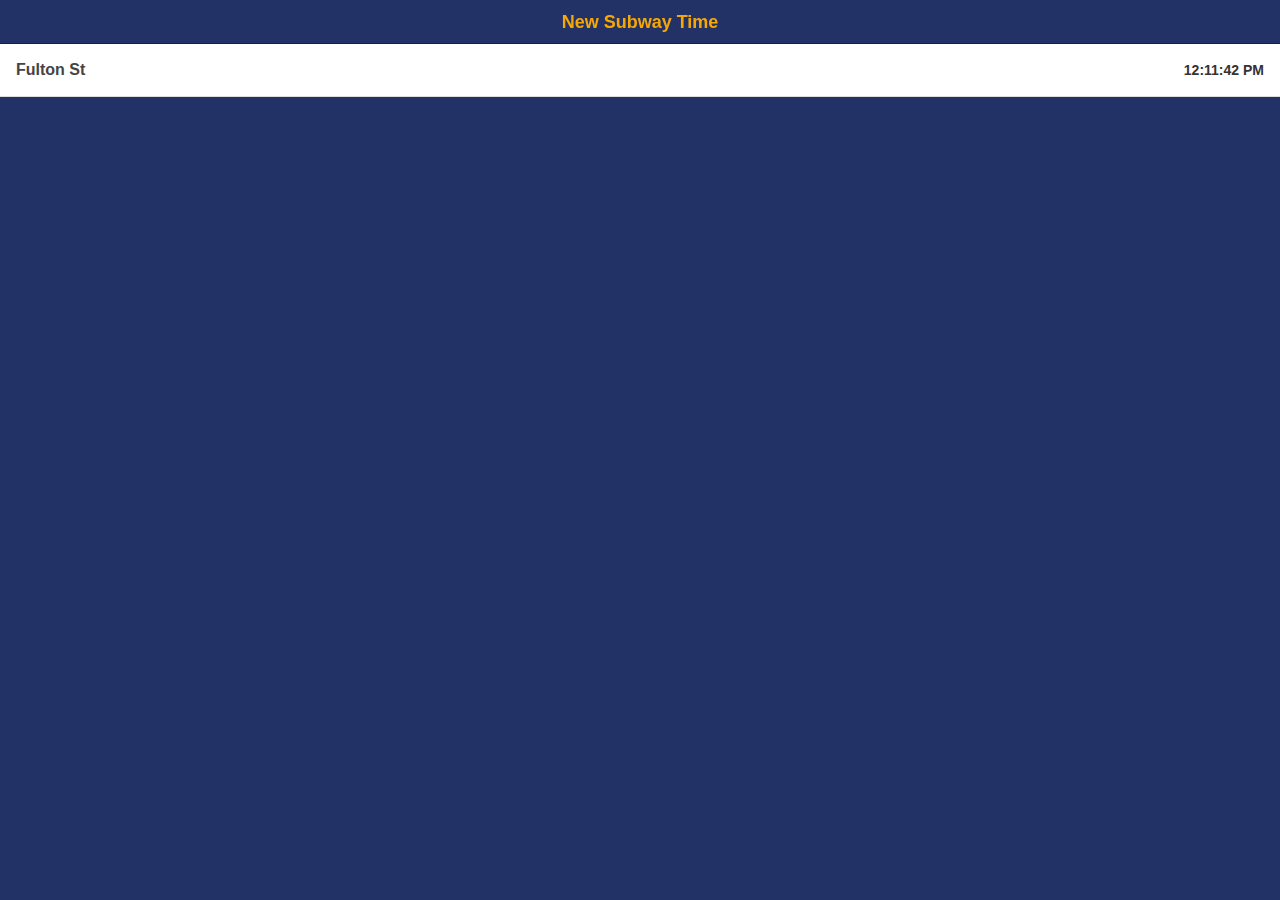
==== app/index.html @ 3798ec20 "it's a working webapp!" ====
<!DOCTYPE html>
<!-- saved from url=(0060)http://subwaytime.mta.info/index.html#/app/subwaytime/C/A38/ -->
<html><head><meta http-equiv="Content-Type" content="text/html; charset=UTF-8"><style type="text/css">@charset "UTF-8";[ng\:cloak],[ng-cloak],[data-ng-cloak],[x-ng-cloak],.ng-cloak,.x-ng-cloak,.ng-hide:not(.ng-hide-animate){display:none !important;}ng\:form{display:block;}.ng-animate-shim{visibility:hidden;}.ng-anchor{position:absolute;}</style>
        
        <meta name="viewport" content="initial-scale=1, maximum-scale=1, user-scalable=no, width=device-width">

<!--         <meta http-equiv="Content-Security-Policy" 
         content="default-src *; 
                  style-src * 'self' 'unsafe-inline' 'unsafe-eval'; 
                  script-src * 'self' 'unsafe-inline' 'unsafe-eval';"> -->

                   <meta http-equiv="Cache-Control" content="no-cache">
    <meta http-equiv="Pragma" content="no-cache">
    <meta http-equiv="Expires" content="0">

        <title>New Subway Time</title>
        <!-- <link href="lib/ionic/css/ionic.css" rel="stylesheet"/>-->
        <!--
            IF using Sass (run gulp sass first), then uncomment below and remove the CSS includes above
            <link href="css/ionic.app.css" rel="stylesheet"/>
        -->
        <link href="./assets/ionic.app.css" rel="stylesheet">
        <link href="./assets/style.css" rel="stylesheet"> 



        <script src="./assets/jquery.min.js"></script>
        <script src="./assets/plugin.js"></script>
    </head>
    <body ng-app="subwayTime" ng-controller="appCtrl" class="grade-a platform-browser platform-win32 platform-ready">

    <div class="bar bar-loading bar-assertive blink_me ng-hide" ng-show="isOffline">Limited or No Connectivity</div>
<!-- <div class="item blink_me" style="color:red;" ng-show="isOffline">Limited or No Connectivity</div> -->


        <ion-nav-view class="view-container" nav-view-transition="ios" nav-view-direction="none" nav-swipe="">
        <ion-side-menus enable-menu-with-back-views="true" class="pane view" abstract="true" nav-view="active" style="opacity: 1; transform: translate3d(0%, 0px, 0px);">
    <ion-side-menu-content drag-content="false" class="menu-content pane">
        <ion-nav-bar class="bar-positive nav-bar-container" nav-bar-transition="ios" nav-bar-direction="none" nav-swipe="">
            <ion-nav-back-button class="hide"></ion-nav-back-button>
            <ion-nav-buttons side="left" class="hide"></ion-nav-buttons>
        <div class="nav-bar-block" nav-bar="cached"><ion-header-bar class="bar-positive bar bar-header" align-title="center"><div class="buttons buttons-left header-item"><span class="left-buttons">
                </button>
            </span></div><div class="title title-center header-item"></div></ion-header-bar></div><div class="nav-bar-block" nav-bar="active"><ion-header-bar class="bar-positive bar bar-header" align-title="center"><button ng-click="$ionicGoBack()" class="button back-button hide buttons button-clear header-item"></i> BACK
            </button><div class="buttons buttons-left header-item"><span class="left-buttons">
                </button>
            </span></div><div class="title title-center header-item" style="left: 45px; right: 45px;">New Subway Time</div></ion-header-bar></div></ion-nav-bar>
        <ion-nav-view name="menuContent" class="view-container" nav-view-transition="ios" nav-view-direction="none" nav-swipe="">
        <ion-view view-title="Subway Time" class="pane" state="app.subwayTime" nav-view="active" style="opacity: 1; transform: translate3d(0%, 0px, 0px);">
    <ion-content class="scroll-content ionic-scroll  has-header"><div class="scroll" style="transform: translate3d(0px, 0px, 0px) scale(1);">


<!-- <div class="bar bar-loading bar-assertive" ng-if="downloading">
      Loading...
    </div> -->
        <div class="card ng-hide" ng-show="serverError &amp;&amp; !isOffline " style="">

            <div class="card">
                <div class="item item-divider item-icon-left bar bar-energized" style="background-color: #f6a704;">
                Data is not available
            </div>
            <div class="list card item-text-wrap">
                The data is not available at this time. <br>
                Please try again later.
            </div>
            </div>

        </div>
      <!-- loading -->
       <div class="spinner ng-hide" ng-show="downloading &amp;&amp; !isOffline " style="">
            <ion-spinner icon="circles" class="m-spinner spinner-energized spinner spinner-circles"><svg viewBox="0 0 64 64"><g><circle r="5" cx="24" cy="0" transform="translate(32,32)" stroke-width="0"><animate attributeName="fill-opacity" dur="750ms" values="1;.9;.85;.7;.4;.3;.3;.3;1" repeatCount="indefinite"></animate></circle><circle r="5" cx="16.970562748477143" cy="16.97056274847714" transform="translate(32,32)" stroke-width="0"><animate attributeName="fill-opacity" dur="750ms" values=".3;1;.9;.85;.7;.4;.3;.3;.3" repeatCount="indefinite"></animate></circle><circle r="5" cx="1.4695761589768238e-15" cy="24" transform="translate(32,32)" stroke-width="0"><animate attributeName="fill-opacity" dur="750ms" values=".3;.3;1;.9;.85;.7;.4;.3;.3" repeatCount="indefinite"></animate></circle><circle r="5" cx="-16.97056274847714" cy="16.970562748477143" transform="translate(32,32)" stroke-width="0"><animate attributeName="fill-opacity" dur="750ms" values=".3;.3;.3;1;.9;.85;.7;.4;.3" repeatCount="indefinite"></animate></circle><circle r="5" cx="-24" cy="2.9391523179536475e-15" transform="translate(32,32)" stroke-width="0"><animate attributeName="fill-opacity" dur="750ms" values=".4;.3;.3;.3;1;.9;.85;.7;.4" repeatCount="indefinite"></animate></circle><circle r="5" cx="-16.970562748477143" cy="-16.97056274847714" transform="translate(32,32)" stroke-width="0"><animate attributeName="fill-opacity" dur="750ms" values=".7;.4;.3;.3;.3;1;.9;.85;.7" repeatCount="indefinite"></animate></circle><circle r="5" cx="-4.408728476930472e-15" cy="-24" transform="translate(32,32)" stroke-width="0"><animate attributeName="fill-opacity" dur="750ms" values=".85;.7;.4;.3;.3;.3;1;.9;.85" repeatCount="indefinite"></animate></circle><circle r="5" cx="16.970562748477136" cy="-16.970562748477143" transform="translate(32,32)" stroke-width="0"><animate attributeName="fill-opacity" dur="750ms" values=".9;.85;.7;.4;.3;.3;.3;1;.9" repeatCount="indefinite"></animate></circle></g></svg></ion-spinner>
            <!-- <p style="color: red; font-weight: bold;"  >Loading...</p>-->
        </div>
      <!-- Network -->
     
            <!---->

            <!-- Success -->
            <!----><div ng-if="(subwayTime.message.errorCode == 0 || subwayTime.message.errorCode == 1) &amp;&amp; !isOffline  &amp;&amp; !serverError" class="" style="">
               <strong>

                <div class="item" id="street-name">
                    Fulton St

                    <span class="item-note" id="time-obj">
                        12:11:42 PM
                    </span>
                </div>
            </strong>
                <div id="content">
               
                </div>
         <div>

     <!--    </div> -->



    

</div></div><!----></div><div class="scroll-bar scroll-bar-v"><div class="scroll-bar-indicator scroll-bar-fade-out" style="transform: translate3d(0px, 0px, 0px) scaleY(1); height: 0px;"></div></div></ion-content></ion-view></ion-nav-view>
    </ion-side-menu-content>
    <ion-side-menu side="left" is-enabled="true" width="275" class="menu menu-left" style="width: 275px;">
        <ion-header-bar class="bar-positive bar bar-header">
            <h1 class="title">
                Menu
            </h1>
        </ion-header-bar>
        <ion-content class="scroll-content ionic-scroll  has-header"><div class="scroll" style="transform: translate3d(0px, 0px, 0px) scale(1);">
            <ion-list class="disable-user-behavior"><div class="list">
                <!-- <ion-item menu-close ng-click="login()">
                    Login
                </ion-item> -->
                <ion-item menu-close="" class="item-icon-left item item-complex" href="#/app/home"><a class="item-content" ng-href="#/app/home" href="http://subwaytime.mta.info/index.html#/app/home">
                  <i class="icon ion-ios-home-outline"></i>Home
                </a></ion-item>

                 <ion-item menu-close="" class="item-icon-left item item-complex" ui-sref="pagelinks({ pageurl: 1 })" href="#/pagelinks/?pageurl=1"><a class="item-content">
                  <i class="icon "></i> Service Status 
                </a></ion-item>

                 <ion-item menu-close="" class="item-icon-left item item-complex" ui-sref="pagelinks({ pageurl: 2 })" href="#/pagelinks/?pageurl=2"><a class="item-content">
                  <i class="icon "></i>MTA System MAPS
                </a></ion-item>


            </div></ion-list>
        </div><div class="scroll-bar scroll-bar-v"><div class="scroll-bar-indicator scroll-bar-fade-out" style="transform: translate3d(0px, 0px, 0px) scaleY(1); height: 877px;"></div></div></ion-content>
    </ion-side-menu>
</ion-side-menus></ion-nav-view>
    


   

    <!-- // <script src="http://maps.google.com/maps/api/js?key=AIzaSyCmv53KGMV9iEN3HKycggZzKwYg4mO_oc4"></script> -->
    <!-- Web key -->
    <!-- // <script src="http://maps.google.com/maps/api/js?key=AIzaSyB1h57kza2M5VatimsfDEG7SKvcX6U6pNA"></script> -->
    <!-- iOS key -->
   <!--  <script src="http://maps.google.com/maps/api/js?key=AIzaSyDHIXbD205gbFLTACO3-RHZlooqv_JFbSU"></script> -->
    <!-- // <script src="http://maps.google.com/maps/api/js"></script> -->

</body></html>
---- app/assets/ionic.app.css ----
@charset "UTF-8";
/*
To customize the look and feel of Ionic, you can override the variables
in ionic's _variables.scss file.

For example, you might change some of the default colors:

$light:                           #fff !default;
$stable:                          #f8f8f8 !default;
$positive:                        #387ef5 !default;
$calm:                            #11c1f3 !default;
$balanced:                        #33cd5f !default;
$energized:                       #ffc900 !default;
$assertive:                       #ef473a !default;
$royal:                           #886aea !default;
$dark:                            #444 !default;
*/
/*
$card-header-bg:                  #f6a704 !default;
*/
/*!
  Ionicons, v2.0.1
  Created by Ben Sperry for the Ionic Framework, http://ionicons.com/
  https://twitter.com/benjsperry  https://twitter.com/ionicframework
  MIT License: https://github.com/driftyco/ionicons

  Android-style icons originally built by Google’s
  Material Design Icons: https://github.com/google/material-design-icons
  used under CC BY http://creativecommons.org/licenses/by/4.0/
  Modified icons to fit ionicon’s grid from original.
*/


.ion, .ionicons,
.ion-alert:before,
.ion-alert-circled:before,
.ion-android-add:before,
.ion-android-add-circle:before,
.ion-android-alarm-clock:before,
.ion-android-alert:before,
.ion-android-apps:before,
.ion-android-archive:before,
.ion-android-arrow-back:before,
.ion-android-arrow-down:before,
.ion-android-arrow-dropdown:before,
.ion-android-arrow-dropdown-circle:before,
.ion-android-arrow-dropleft:before,
.ion-android-arrow-dropleft-circle:before,
.ion-android-arrow-dropright:before,
.ion-android-arrow-dropright-circle:before,
.ion-android-arrow-dropup:before,
.ion-android-arrow-dropup-circle:before,
.ion-android-arrow-forward:before,
.ion-android-arrow-up:before,
.ion-android-attach:before,
.ion-android-bar:before,
.ion-android-bicycle:before,
.ion-android-boat:before,
.ion-android-bookmark:before,
.ion-android-bulb:before,
.ion-android-bus:before,
.ion-android-calendar:before,
.ion-android-call:before,
.ion-android-camera:before,
.ion-android-cancel:before,
.ion-android-car:before,
.ion-android-cart:before,
.ion-android-chat:before,
.ion-android-checkbox:before,
.ion-android-checkbox-blank:before,
.ion-android-checkbox-outline:before,
.ion-android-checkbox-outline-blank:before,
.ion-android-checkmark-circle:before,
.ion-android-clipboard:before,
.ion-android-close:before,
.ion-android-cloud:before,
.ion-android-cloud-circle:before,
.ion-android-cloud-done:before,
.ion-android-cloud-outline:before,
.ion-android-color-palette:before,
.ion-android-compass:before,
.ion-android-contact:before,
.ion-android-contacts:before,
.ion-android-contract:before,
.ion-android-create:before,
.ion-android-delete:before,
.ion-android-desktop:before,
.ion-android-document:before,
.ion-android-done:before,
.ion-android-done-all:before,
.ion-android-download:before,
.ion-android-drafts:before,
.ion-android-exit:before,
.ion-android-expand:before,
.ion-android-favorite:before,
.ion-android-favorite-outline:before,
.ion-android-film:before,
.ion-android-folder:before,
.ion-android-folder-open:before,
.ion-android-funnel:before,
.ion-android-globe:before,
.ion-android-hand:before,
.ion-android-hangout:before,
.ion-android-happy:before,
.ion-android-home:before,
.ion-android-image:before,
.ion-android-laptop:before,
.ion-android-list:before,
.ion-android-locate:before,
.ion-android-lock:before,
.ion-android-mail:before,
.ion-android-map:before,
.ion-android-menu:before,
.ion-android-microphone:before,
.ion-android-microphone-off:before,
.ion-android-more-horizontal:before,
.ion-android-more-vertical:before,
.ion-android-navigate:before,
.ion-android-notifications:before,
.ion-android-notifications-none:before,
.ion-android-notifications-off:before,
.ion-android-open:before,
.ion-android-options:before,
.ion-android-people:before,
.ion-android-person:before,
.ion-android-person-add:before,
.ion-android-phone-landscape:before,
.ion-android-phone-portrait:before,
.ion-android-pin:before,
.ion-android-plane:before,
.ion-android-playstore:before,
.ion-android-print:before,
.ion-android-radio-button-off:before,
.ion-android-radio-button-on:before,
.ion-android-refresh:before,
.ion-android-remove:before,
.ion-android-remove-circle:before,
.ion-android-restaurant:before,
.ion-android-sad:before,
.ion-android-search:before,
.ion-android-send:before,
.ion-android-settings:before,
.ion-android-share:before,
.ion-android-share-alt:before,
.ion-android-star:before,
.ion-android-star-half:before,
.ion-android-star-outline:before,
.ion-android-stopwatch:before,
.ion-android-subway:before,
.ion-android-sunny:before,
.ion-android-sync:before,
.ion-android-textsms:before,
.ion-android-time:before,
.ion-android-train:before,
.ion-android-unlock:before,
.ion-android-upload:before,
.ion-android-volume-down:before,
.ion-android-volume-mute:before,
.ion-android-volume-off:before,
.ion-android-volume-up:before,
.ion-android-walk:before,
.ion-android-warning:before,
.ion-android-watch:before,
.ion-android-wifi:before,
.ion-aperture:before,
.ion-archive:before,
.ion-arrow-down-a:before,
.ion-arrow-down-b:before,
.ion-arrow-down-c:before,
.ion-arrow-expand:before,
.ion-arrow-graph-down-left:before,
.ion-arrow-graph-down-right:before,
.ion-arrow-graph-up-left:before,
.ion-arrow-graph-up-right:before,
.ion-arrow-left-a:before,
.ion-arrow-left-b:before,
.ion-arrow-left-c:before,
.ion-arrow-move:before,
.ion-arrow-resize:before,
.ion-arrow-return-left:before,
.ion-arrow-return-right:before,
.ion-arrow-right-a:before,
.ion-arrow-right-b:before,
.ion-arrow-right-c:before,
.ion-arrow-shrink:before,
.ion-arrow-swap:before,
.ion-arrow-up-a:before,
.ion-arrow-up-b:before,
.ion-arrow-up-c:before,
.ion-asterisk:before,
.ion-at:before,
.ion-backspace:before,
.ion-backspace-outline:before,
.ion-bag:before,
.ion-battery-charging:before,
.ion-battery-empty:before,
.ion-battery-full:before,
.ion-battery-half:before,
.ion-battery-low:before,
.ion-beaker:before,
.ion-beer:before,
.ion-bluetooth:before,
.ion-bonfire:before,
.ion-bookmark:before,
.ion-bowtie:before,
.ion-briefcase:before,
.ion-bug:before,
.ion-calculator:before,
.ion-calendar:before,
.ion-camera:before,
.ion-card:before,
.ion-cash:before,
.ion-chatbox:before,
.ion-chatbox-working:before,
.ion-chatboxes:before,
.ion-chatbubble:before,
.ion-chatbubble-working:before,
.ion-chatbubbles:before,
.ion-checkmark:before,
.ion-checkmark-circled:before,
.ion-checkmark-round:before,
.ion-chevron-down:before,
.ion-chevron-left:before,
.ion-chevron-right:before,
.ion-chevron-up:before,
.ion-clipboard:before,
.ion-clock:before,
.ion-close:before,
.ion-close-circled:before,
.ion-close-round:before,
.ion-closed-captioning:before,
.ion-cloud:before,
.ion-code:before,
.ion-code-download:before,
.ion-code-working:before,
.ion-coffee:before,
.ion-compass:before,
.ion-compose:before,
.ion-connection-bars:before,
.ion-contrast:before,
.ion-crop:before,
.ion-cube:before,
.ion-disc:before,
.ion-document:before,
.ion-document-text:before,
.ion-drag:before,
.ion-earth:before,
.ion-easel:before,
.ion-edit:before,
.ion-egg:before,
.ion-eject:before,
.ion-email:before,
.ion-email-unread:before,
.ion-erlenmeyer-flask:before,
.ion-erlenmeyer-flask-bubbles:before,
.ion-eye:before,
.ion-eye-disabled:before,
.ion-female:before,
.ion-filing:before,
.ion-film-marker:before,
.ion-fireball:before,
.ion-flag:before,
.ion-flame:before,
.ion-flash:before,
.ion-flash-off:before,
.ion-folder:before,
.ion-fork:before,
.ion-fork-repo:before,
.ion-forward:before,
.ion-funnel:before,
.ion-gear-a:before,
.ion-gear-b:before,
.ion-grid:before,
.ion-hammer:before,
.ion-happy:before,
.ion-happy-outline:before,
.ion-headphone:before,
.ion-heart:before,
.ion-heart-broken:before,
.ion-help:before,
.ion-help-buoy:before,
.ion-help-circled:before,
.ion-home:before,
.ion-icecream:before,
.ion-image:before,
.ion-images:before,
.ion-information:before,
.ion-information-circled:before,
.ion-ionic:before,
.ion-ios-alarm:before,
.ion-ios-alarm-outline:before,
.ion-ios-albums:before,
.ion-ios-albums-outline:before,
.ion-ios-americanfootball:before,
.ion-ios-americanfootball-outline:before,
.ion-ios-analytics:before,
.ion-ios-analytics-outline:before,
.ion-ios-arrow-back:before,
.ion-ios-arrow-down:before,
.ion-ios-arrow-forward:before,
.ion-ios-arrow-left:before,
.ion-ios-arrow-right:before,
.ion-ios-arrow-thin-down:before,
.ion-ios-arrow-thin-left:before,
.ion-ios-arrow-thin-right:before,
.ion-ios-arrow-thin-up:before,
.ion-ios-arrow-up:before,
.ion-ios-at:before,
.ion-ios-at-outline:before,
.ion-ios-barcode:before,
.ion-ios-barcode-outline:before,
.ion-ios-baseball:before,
.ion-ios-baseball-outline:before,
.ion-ios-basketball:before,
.ion-ios-basketball-outline:before,
.ion-ios-bell:before,
.ion-ios-bell-outline:before,
.ion-ios-body:before,
.ion-ios-body-outline:before,
.ion-ios-bolt:before,
.ion-ios-bolt-outline:before,
.ion-ios-book:before,
.ion-ios-book-outline:before,
.ion-ios-bookmarks:before,
.ion-ios-bookmarks-outline:before,
.ion-ios-box:before,
.ion-ios-box-outline:before,
.ion-ios-briefcase:before,
.ion-ios-briefcase-outline:before,
.ion-ios-browsers:before,
.ion-ios-browsers-outline:before,
.ion-ios-calculator:before,
.ion-ios-calculator-outline:before,
.ion-ios-calendar:before,
.ion-ios-calendar-outline:before,
.ion-ios-camera:before,
.ion-ios-camera-outline:before,
.ion-ios-cart:before,
.ion-ios-cart-outline:before,
.ion-ios-chatboxes:before,
.ion-ios-chatboxes-outline:before,
.ion-ios-chatbubble:before,
.ion-ios-chatbubble-outline:before,
.ion-ios-checkmark:before,
.ion-ios-checkmark-empty:before,
.ion-ios-checkmark-outline:before,
.ion-ios-circle-filled:before,
.ion-ios-circle-outline:before,
.ion-ios-clock:before,
.ion-ios-clock-outline:before,
.ion-ios-close:before,
.ion-ios-close-empty:before,
.ion-ios-close-outline:before,
.ion-ios-cloud:before,
.ion-ios-cloud-download:before,
.ion-ios-cloud-download-outline:before,
.ion-ios-cloud-outline:before,
.ion-ios-cloud-upload:before,
.ion-ios-cloud-upload-outline:before,
.ion-ios-cloudy:before,
.ion-ios-cloudy-night:before,
.ion-ios-cloudy-night-outline:before,
.ion-ios-cloudy-outline:before,
.ion-ios-cog:before,
.ion-ios-cog-outline:before,
.ion-ios-color-filter:before,
.ion-ios-color-filter-outline:before,
.ion-ios-color-wand:before,
.ion-ios-color-wand-outline:before,
.ion-ios-compose:before,
.ion-ios-compose-outline:before,
.ion-ios-contact:before,
.ion-ios-contact-outline:before,
.ion-ios-copy:before,
.ion-ios-copy-outline:before,
.ion-ios-crop:before,
.ion-ios-crop-strong:before,
.ion-ios-download:before,
.ion-ios-download-outline:before,
.ion-ios-drag:before,
.ion-ios-email:before,
.ion-ios-email-outline:before,
.ion-ios-eye:before,
.ion-ios-eye-outline:before,
.ion-ios-fastforward:before,
.ion-ios-fastforward-outline:before,
.ion-ios-filing:before,
.ion-ios-filing-outline:before,
.ion-ios-film:before,
.ion-ios-film-outline:before,
.ion-ios-flag:before,
.ion-ios-flag-outline:before,
.ion-ios-flame:before,
.ion-ios-flame-outline:before,
.ion-ios-flask:before,
.ion-ios-flask-outline:before,
.ion-ios-flower:before,
.ion-ios-flower-outline:before,
.ion-ios-folder:before,
.ion-ios-folder-outline:before,
.ion-ios-football:before,
.ion-ios-football-outline:before,
.ion-ios-game-controller-a:before,
.ion-ios-game-controller-a-outline:before,
.ion-ios-game-controller-b:before,
.ion-ios-game-controller-b-outline:before,
.ion-ios-gear:before,
.ion-ios-gear-outline:before,
.ion-ios-glasses:before,
.ion-ios-glasses-outline:before,
.ion-ios-grid-view:before,
.ion-ios-grid-view-outline:before,
.ion-ios-heart:before,
.ion-ios-heart-outline:before,
.ion-ios-help:before,
.ion-ios-help-empty:before,
.ion-ios-help-outline:before,
.ion-ios-home:before,
.ion-ios-home-outline:before,
.ion-ios-infinite:before,
.ion-ios-infinite-outline:before,
.ion-ios-information:before,
.ion-ios-information-empty:before,
.ion-ios-information-outline:before,
.ion-ios-ionic-outline:before,
.ion-ios-keypad:before,
.ion-ios-keypad-outline:before,
.ion-ios-lightbulb:before,
.ion-ios-lightbulb-outline:before,
.ion-ios-list:before,
.ion-ios-list-outline:before,
.ion-ios-location:before,
.ion-ios-location-outline:before,
.ion-ios-locked:before,
.ion-ios-locked-outline:before,
.ion-ios-loop:before,
.ion-ios-loop-strong:before,
.ion-ios-medical:before,
.ion-ios-medical-outline:before,
.ion-ios-medkit:before,
.ion-ios-medkit-outline:before,
.ion-ios-mic:before,
.ion-ios-mic-off:before,
.ion-ios-mic-outline:before,
.ion-ios-minus:before,
.ion-ios-minus-empty:before,
.ion-ios-minus-outline:before,
.ion-ios-monitor:before,
.ion-ios-monitor-outline:before,
.ion-ios-moon:before,
.ion-ios-moon-outline:before,
.ion-ios-more:before,
.ion-ios-more-outline:before,
.ion-ios-musical-note:before,
.ion-ios-musical-notes:before,
.ion-ios-navigate:before,
.ion-ios-navigate-outline:before,
.ion-ios-nutrition:before,
.ion-ios-nutrition-outline:before,
.ion-ios-paper:before,
.ion-ios-paper-outline:before,
.ion-ios-paperplane:before,
.ion-ios-paperplane-outline:before,
.ion-ios-partlysunny:before,
.ion-ios-partlysunny-outline:before,
.ion-ios-pause:before,
.ion-ios-pause-outline:before,
.ion-ios-paw:before,
.ion-ios-paw-outline:before,
.ion-ios-people:before,
.ion-ios-people-outline:before,
.ion-ios-person:before,
.ion-ios-person-outline:before,
.ion-ios-personadd:before,
.ion-ios-personadd-outline:before,
.ion-ios-photos:before,
.ion-ios-photos-outline:before,
.ion-ios-pie:before,
.ion-ios-pie-outline:before,
.ion-ios-pint:before,
.ion-ios-pint-outline:before,
.ion-ios-play:before,
.ion-ios-play-outline:before,
.ion-ios-plus:before,
.ion-ios-plus-empty:before,
.ion-ios-plus-outline:before,
.ion-ios-pricetag:before,
.ion-ios-pricetag-outline:before,
.ion-ios-pricetags:before,
.ion-ios-pricetags-outline:before,
.ion-ios-printer:before,
.ion-ios-printer-outline:before,
.ion-ios-pulse:before,
.ion-ios-pulse-strong:before,
.ion-ios-rainy:before,
.ion-ios-rainy-outline:before,
.ion-ios-recording:before,
.ion-ios-recording-outline:before,
.ion-ios-redo:before,
.ion-ios-redo-outline:before,
.ion-ios-refresh:before,
.ion-ios-refresh-empty:before,
.ion-ios-refresh-outline:before,
.ion-ios-reload:before,
.ion-ios-reverse-camera:before,
.ion-ios-reverse-camera-outline:before,
.ion-ios-rewind:before,
.ion-ios-rewind-outline:before,
.ion-ios-rose:before,
.ion-ios-rose-outline:before,
.ion-ios-search:before,
.ion-ios-search-strong:before,
.ion-ios-settings:before,
.ion-ios-settings-strong:before,
.ion-ios-shuffle:before,
.ion-ios-shuffle-strong:before,
.ion-ios-skipbackward:before,
.ion-ios-skipbackward-outline:before,
.ion-ios-skipforward:before,
.ion-ios-skipforward-outline:before,
.ion-ios-snowy:before,
.ion-ios-speedometer:before,
.ion-ios-speedometer-outline:before,
.ion-ios-star:before,
.ion-ios-star-half:before,
.ion-ios-star-outline:before,
.ion-ios-stopwatch:before,
.ion-ios-stopwatch-outline:before,
.ion-ios-sunny:before,
.ion-ios-sunny-outline:before,
.ion-ios-telephone:before,
.ion-ios-telephone-outline:before,
.ion-ios-tennisball:before,
.ion-ios-tennisball-outline:before,
.ion-ios-thunderstorm:before,
.ion-ios-thunderstorm-outline:before,
.ion-ios-time:before,
.ion-ios-time-outline:before,
.ion-ios-timer:before,
.ion-ios-timer-outline:before,
.ion-ios-toggle:before,
.ion-ios-toggle-outline:before,
.ion-ios-trash:before,
.ion-ios-trash-outline:before,
.ion-ios-undo:before,
.ion-ios-undo-outline:before,
.ion-ios-unlocked:before,
.ion-ios-unlocked-outline:before,
.ion-ios-upload:before,
.ion-ios-upload-outline:before,
.ion-ios-videocam:before,
.ion-ios-videocam-outline:before,
.ion-ios-volume-high:before,
.ion-ios-volume-low:before,
.ion-ios-wineglass:before,
.ion-ios-wineglass-outline:before,
.ion-ios-world:before,
.ion-ios-world-outline:before,
.ion-ipad:before,
.ion-iphone:before,
.ion-ipod:before,
.ion-jet:before,
.ion-key:before,
.ion-knife:before,
.ion-laptop:before,
.ion-leaf:before,
.ion-levels:before,
.ion-lightbulb:before,
.ion-link:before,
.ion-load-a:before,
.ion-load-b:before,
.ion-load-c:before,
.ion-load-d:before,
.ion-location:before,
.ion-lock-combination:before,
.ion-locked:before,
.ion-log-in:before,
.ion-log-out:before,
.ion-loop:before,
.ion-magnet:before,
.ion-male:before,
.ion-man:before,
.ion-map:before,
.ion-medkit:before,
.ion-merge:before,
.ion-mic-a:before,
.ion-mic-b:before,
.ion-mic-c:before,
.ion-minus:before,
.ion-minus-circled:before,
.ion-minus-round:before,
.ion-model-s:before,
.ion-monitor:before,
.ion-more:before,
.ion-mouse:before,
.ion-music-note:before,
.ion-navicon:before,
.ion-navicon-round:before,
.ion-navigate:before,
.ion-network:before,
.ion-no-smoking:before,
.ion-nuclear:before,
.ion-outlet:before,
.ion-paintbrush:before,
.ion-paintbucket:before,
.ion-paper-airplane:before,
.ion-paperclip:before,
.ion-pause:before,
.ion-person:before,
.ion-person-add:before,
.ion-person-stalker:before,
.ion-pie-graph:before,
.ion-pin:before,
.ion-pinpoint:before,
.ion-pizza:before,
.ion-plane:before,
.ion-planet:before,
.ion-play:before,
.ion-playstation:before,
.ion-plus:before,
.ion-plus-circled:before,
.ion-plus-round:before,
.ion-podium:before,
.ion-pound:before,
.ion-power:before,
.ion-pricetag:before,
.ion-pricetags:before,
.ion-printer:before,
.ion-pull-request:before,
.ion-qr-scanner:before,
.ion-quote:before,
.ion-radio-waves:before,
.ion-record:before,
.ion-refresh:before,
.ion-reply:before,
.ion-reply-all:before,
.ion-ribbon-a:before,
.ion-ribbon-b:before,
.ion-sad:before,
.ion-sad-outline:before,
.ion-scissors:before,
.ion-search:before,
.ion-settings:before,
.ion-share:before,
.ion-shuffle:before,
.ion-skip-backward:before,
.ion-skip-forward:before,
.ion-social-android:before,
.ion-social-android-outline:before,
.ion-social-angular:before,
.ion-social-angular-outline:before,
.ion-social-apple:before,
.ion-social-apple-outline:before,
.ion-social-bitcoin:before,
.ion-social-bitcoin-outline:before,
.ion-social-buffer:before,
.ion-social-buffer-outline:before,
.ion-social-chrome:before,
.ion-social-chrome-outline:before,
.ion-social-codepen:before,
.ion-social-codepen-outline:before,
.ion-social-css3:before,
.ion-social-css3-outline:before,
.ion-social-designernews:before,
.ion-social-designernews-outline:before,
.ion-social-dribbble:before,
.ion-social-dribbble-outline:before,
.ion-social-dropbox:before,
.ion-social-dropbox-outline:before,
.ion-social-euro:before,
.ion-social-euro-outline:before,
.ion-social-facebook:before,
.ion-social-facebook-outline:before,
.ion-social-foursquare:before,
.ion-social-foursquare-outline:before,
.ion-social-freebsd-devil:before,
.ion-social-github:before,
.ion-social-github-outline:before,
.ion-social-google:before,
.ion-social-google-outline:before,
.ion-social-googleplus:before,
.ion-social-googleplus-outline:before,
.ion-social-hackernews:before,
.ion-social-hackernews-outline:before,
.ion-social-html5:before,
.ion-social-html5-outline:before,
.ion-social-instagram:before,
.ion-social-instagram-outline:before,
.ion-social-javascript:before,
.ion-social-javascript-outline:before,
.ion-social-linkedin:before,
.ion-social-linkedin-outline:before,
.ion-social-markdown:before,
.ion-social-nodejs:before,
.ion-social-octocat:before,
.ion-social-pinterest:before,
.ion-social-pinterest-outline:before,
.ion-social-python:before,
.ion-social-reddit:before,
.ion-social-reddit-outline:before,
.ion-social-rss:before,
.ion-social-rss-outline:before,
.ion-social-sass:before,
.ion-social-skype:before,
.ion-social-skype-outline:before,
.ion-social-snapchat:before,
.ion-social-snapchat-outline:before,
.ion-social-tumblr:before,
.ion-social-tumblr-outline:before,
.ion-social-tux:before,
.ion-social-twitch:before,
.ion-social-twitch-outline:before,
.ion-social-twitter:before,
.ion-social-twitter-outline:before,
.ion-social-usd:before,
.ion-social-usd-outline:before,
.ion-social-vimeo:before,
.ion-social-vimeo-outline:before,
.ion-social-whatsapp:before,
.ion-social-whatsapp-outline:before,
.ion-social-windows:before,
.ion-social-windows-outline:before,
.ion-social-wordpress:before,
.ion-social-wordpress-outline:before,
.ion-social-yahoo:before,
.ion-social-yahoo-outline:before,
.ion-social-yen:before,
.ion-social-yen-outline:before,
.ion-social-youtube:before,
.ion-social-youtube-outline:before,
.ion-soup-can:before,
.ion-soup-can-outline:before,
.ion-speakerphone:before,
.ion-speedometer:before,
.ion-spoon:before,
.ion-star:before,
.ion-stats-bars:before,
.ion-steam:before,
.ion-stop:before,
.ion-thermometer:before,
.ion-thumbsdown:before,
.ion-thumbsup:before,
.ion-toggle:before,
.ion-toggle-filled:before,
.ion-transgender:before,
.ion-trash-a:before,
.ion-trash-b:before,
.ion-trophy:before,
.ion-tshirt:before,
.ion-tshirt-outline:before,
.ion-umbrella:before,
.ion-university:before,
.ion-unlocked:before,
.ion-upload:before,
.ion-usb:before,
.ion-videocamera:before,
.ion-volume-high:before,
.ion-volume-low:before,
.ion-volume-medium:before,
.ion-volume-mute:before,
.ion-wand:before,
.ion-waterdrop:before,
.ion-wifi:before,
.ion-wineglass:before,
.ion-woman:before,
.ion-wrench:before,
.ion-xbox:before {
  display: inline-block;
  font-family: "Ionicons";
  speak: none;
  font-style: normal;
  font-weight: normal;
  font-variant: normal;
  text-transform: none;
  text-rendering: auto;
  line-height: 1;
  -webkit-font-smoothing: antialiased;
  -moz-osx-font-smoothing: grayscale; }

.ion-alert:before {
  content: ""; }

.ion-alert-circled:before {
  content: ""; }

.ion-android-add:before {
  content: ""; }

.ion-android-add-circle:before {
  content: ""; }

.ion-android-alarm-clock:before {
  content: ""; }

.ion-android-alert:before {
  content: ""; }

.ion-android-apps:before {
  content: ""; }

.ion-android-archive:before {
  content: ""; }

.ion-android-arrow-back:before {
  content: ""; }

.ion-android-arrow-down:before {
  content: ""; }

.ion-android-arrow-dropdown:before {
  content: ""; }

.ion-android-arrow-dropdown-circle:before {
  content: ""; }

.ion-android-arrow-dropleft:before {
  content: ""; }

.ion-android-arrow-dropleft-circle:before {
  content: ""; }

.ion-android-arrow-dropright:before {
  content: ""; }

.ion-android-arrow-dropright-circle:before {
  content: ""; }

.ion-android-arrow-dropup:before {
  content: ""; }

.ion-android-arrow-dropup-circle:before {
  content: ""; }

.ion-android-arrow-forward:before {
  content: ""; }

.ion-android-arrow-up:before {
  content: ""; }

.ion-android-attach:before {
  content: ""; }

.ion-android-bar:before {
  content: ""; }

.ion-android-bicycle:before {
  content: ""; }

.ion-android-boat:before {
  content: ""; }

.ion-android-bookmark:before {
  content: ""; }

.ion-android-bulb:before {
  content: ""; }

.ion-android-bus:before {
  content: ""; }

.ion-android-calendar:before {
  content: ""; }

.ion-android-call:before {
  content: ""; }

.ion-android-camera:before {
  content: ""; }

.ion-android-cancel:before {
  content: ""; }

.ion-android-car:before {
  content: ""; }

.ion-android-cart:before {
  content: ""; }

.ion-android-chat:before {
  content: ""; }

.ion-android-checkbox:before {
  content: ""; }

.ion-android-checkbox-blank:before {
  content: ""; }

.ion-android-checkbox-outline:before {
  content: ""; }

.ion-android-checkbox-outline-blank:before {
  content: ""; }

.ion-android-checkmark-circle:before {
  content: ""; }

.ion-android-clipboard:before {
  content: ""; }

.ion-android-close:before {
  content: ""; }

.ion-android-cloud:before {
  content: ""; }

.ion-android-cloud-circle:before {
  content: ""; }

.ion-android-cloud-done:before {
  content: ""; }

.ion-android-cloud-outline:before {
  content: ""; }

.ion-android-color-palette:before {
  content: ""; }

.ion-android-compass:before {
  content: ""; }

.ion-android-contact:before {
  content: ""; }

.ion-android-contacts:before {
  content: ""; }

.ion-android-contract:before {
  content: ""; }

.ion-android-create:before {
  content: ""; }

.ion-android-delete:before {
  content: ""; }

.ion-android-desktop:before {
  content: ""; }

.ion-android-document:before {
  content: ""; }

.ion-android-done:before {
  content: ""; }

.ion-android-done-all:before {
  content: ""; }

.ion-android-download:before {
  content: ""; }

.ion-android-drafts:before {
  content: ""; }

.ion-android-exit:before {
  content: ""; }

.ion-android-expand:before {
  content: ""; }

.ion-android-favorite:before {
  content: ""; }

.ion-android-favorite-outline:before {
  content: ""; }

.ion-android-film:before {
  content: ""; }

.ion-android-folder:before {
  content: ""; }

.ion-android-folder-open:before {
  content: ""; }

.ion-android-funnel:before {
  content: ""; }

.ion-android-globe:before {
  content: ""; }

.ion-android-hand:before {
  content: ""; }

.ion-android-hangout:before {
  content: ""; }

.ion-android-happy:before {
  content: ""; }

.ion-android-home:before {
  content: ""; }

.ion-android-image:before {
  content: ""; }

.ion-android-laptop:before {
  content: ""; }

.ion-android-list:before {
  content: ""; }

.ion-android-locate:before {
  content: ""; }

.ion-android-lock:before {
  content: ""; }

.ion-android-mail:before {
  content: ""; }

.ion-android-map:before {
  content: ""; }

.ion-android-menu:before {
  content: ""; }

.ion-android-microphone:before {
  content: ""; }

.ion-android-microphone-off:before {
  content: ""; }

.ion-android-more-horizontal:before {
  content: ""; }

.ion-android-more-vertical:before {
  content: ""; }

.ion-android-navigate:before {
  content: ""; }

.ion-android-notifications:before {
  content: ""; }

.ion-android-notifications-none:before {
  content: ""; }

.ion-android-notifications-off:before {
  content: ""; }

.ion-android-open:before {
  content: ""; }

.ion-android-options:before {
  content: ""; }

.ion-android-people:before {
  content: ""; }

.ion-android-person:before {
  content: ""; }

.ion-android-person-add:before {
  content: ""; }

.ion-android-phone-landscape:before {
  content: ""; }

.ion-android-phone-portrait:before {
  content: ""; }

.ion-android-pin:before {
  content: ""; }

.ion-android-plane:before {
  content: ""; }

.ion-android-playstore:before {
  content: ""; }

.ion-android-print:before {
  content: ""; }

.ion-android-radio-button-off:before {
  content: ""; }

.ion-android-radio-button-on:before {
  content: ""; }

.ion-android-refresh:before {
  content: ""; }

.ion-android-remove:before {
  content: ""; }

.ion-android-remove-circle:before {
  content: ""; }

.ion-android-restaurant:before {
  content: ""; }

.ion-android-sad:before {
  content: ""; }

.ion-android-search:before {
  content: ""; }

.ion-android-send:before {
  content: ""; }

.ion-android-settings:before {
  content: ""; }

.ion-android-share:before {
  content: ""; }

.ion-android-share-alt:before {
  content: ""; }

.ion-android-star:before {
  content: ""; }

.ion-android-star-half:before {
  content: ""; }

.ion-android-star-outline:before {
  content: ""; }

.ion-android-stopwatch:before {
  content: ""; }

.ion-android-subway:before {
  content: ""; }

.ion-android-sunny:before {
  content: ""; }

.ion-android-sync:before {
  content: ""; }

.ion-android-textsms:before {
  content: ""; }

.ion-android-time:before {
  content: ""; }

.ion-android-train:before {
  content: ""; }

.ion-android-unlock:before {
  content: ""; }

.ion-android-upload:before {
  content: ""; }

.ion-android-volume-down:before {
  content: ""; }

.ion-android-volume-mute:before {
  content: ""; }

.ion-android-volume-off:before {
  content: ""; }

.ion-android-volume-up:before {
  content: ""; }

.ion-android-walk:before {
  content: ""; }

.ion-android-warning:before {
  content: ""; }

.ion-android-watch:before {
  content: ""; }

.ion-android-wifi:before {
  content: ""; }

.ion-aperture:before {
  content: ""; }

.ion-archive:before {
  content: ""; }

.ion-arrow-down-a:before {
  content: ""; }

.ion-arrow-down-b:before {
  content: ""; }

.ion-arrow-down-c:before {
  content: ""; }

.ion-arrow-expand:before {
  content: ""; }

.ion-arrow-graph-down-left:before {
  content: ""; }

.ion-arrow-graph-down-right:before {
  content: ""; }

.ion-arrow-graph-up-left:before {
  content: ""; }

.ion-arrow-graph-up-right:before {
  content: ""; }

.ion-arrow-left-a:before {
  content: ""; }

.ion-arrow-left-b:before {
  content: ""; }

.ion-arrow-left-c:before {
  content: ""; }

.ion-arrow-move:before {
  content: ""; }

.ion-arrow-resize:before {
  content: ""; }

.ion-arrow-return-left:before {
  content: ""; }

.ion-arrow-return-right:before {
  content: ""; }

.ion-arrow-right-a:before {
  content: ""; }

.ion-arrow-right-b:before {
  content: ""; }

.ion-arrow-right-c:before {
  content: ""; }

.ion-arrow-shrink:before {
  content: ""; }

.ion-arrow-swap:before {
  content: ""; }

.ion-arrow-up-a:before {
  content: ""; }

.ion-arrow-up-b:before {
  content: ""; }

.ion-arrow-up-c:before {
  content: ""; }

.ion-asterisk:before {
  content: ""; }

.ion-at:before {
  content: ""; }

.ion-backspace:before {
  content: ""; }

.ion-backspace-outline:before {
  content: ""; }

.ion-bag:before {
  content: ""; }

.ion-battery-charging:before {
  content: ""; }

.ion-battery-empty:before {
  content: ""; }

.ion-battery-full:before {
  content: ""; }

.ion-battery-half:before {
  content: ""; }

.ion-battery-low:before {
  content: ""; }

.ion-beaker:before {
  content: ""; }

.ion-beer:before {
  content: ""; }

.ion-bluetooth:before {
  content: ""; }

.ion-bonfire:before {
  content: ""; }

.ion-bookmark:before {
  content: ""; }

.ion-bowtie:before {
  content: ""; }

.ion-briefcase:before {
  content: ""; }

.ion-bug:before {
  content: ""; }

.ion-calculator:before {
  content: ""; }

.ion-calendar:before {
  content: ""; }

.ion-camera:before {
  content: ""; }

.ion-card:before {
  content: ""; }

.ion-cash:before {
  content: ""; }

.ion-chatbox:before {
  content: ""; }

.ion-chatbox-working:before {
  content: ""; }

.ion-chatboxes:before {
  content: ""; }

.ion-chatbubble:before {
  content: ""; }

.ion-chatbubble-working:before {
  content: ""; }

.ion-chatbubbles:before {
  content: ""; }

.ion-checkmark:before {
  content: ""; }

.ion-checkmark-circled:before {
  content: ""; }

.ion-checkmark-round:before {
  content: ""; }

.ion-chevron-down:before {
  content: ""; }

.ion-chevron-left:before {
  content: ""; }

.ion-chevron-right:before {
  content: ""; }

.ion-chevron-up:before {
  content: ""; }

.ion-clipboard:before {
  content: ""; }

.ion-clock:before {
  content: ""; }

.ion-close:before {
  content: ""; }

.ion-close-circled:before {
  content: ""; }

.ion-close-round:before {
  content: ""; }

.ion-closed-captioning:before {
  content: ""; }

.ion-cloud:before {
  content: ""; }

.ion-code:before {
  content: ""; }

.ion-code-download:before {
  content: ""; }

.ion-code-working:before {
  content: ""; }

.ion-coffee:before {
  content: ""; }

.ion-compass:before {
  content: ""; }

.ion-compose:before {
  content: ""; }

.ion-connection-bars:before {
  content: ""; }

.ion-contrast:before {
  content: ""; }

.ion-crop:before {
  content: ""; }

.ion-cube:before {
  content: ""; }

.ion-disc:before {
  content: ""; }

.ion-document:before {
  content: ""; }

.ion-document-text:before {
  content: ""; }

.ion-drag:before {
  content: ""; }

.ion-earth:before {
  content: ""; }

.ion-easel:before {
  content: ""; }

.ion-edit:before {
  content: ""; }

.ion-egg:before {
  content: ""; }

.ion-eject:before {
  content: ""; }

.ion-email:before {
  content: ""; }

.ion-email-unread:before {
  content: ""; }

.ion-erlenmeyer-flask:before {
  content: ""; }

.ion-erlenmeyer-flask-bubbles:before {
  content: ""; }

.ion-eye:before {
  content: ""; }

.ion-eye-disabled:before {
  content: ""; }

.ion-female:before {
  content: ""; }

.ion-filing:before {
  content: ""; }

.ion-film-marker:before {
  content: ""; }

.ion-fireball:before {
  content: ""; }

.ion-flag:before {
  content: ""; }

.ion-flame:before {
  content: ""; }

.ion-flash:before {
  content: ""; }

.ion-flash-off:before {
  content: ""; }

.ion-folder:before {
  content: ""; }

.ion-fork:before {
  content: ""; }

.ion-fork-repo:before {
  content: ""; }

.ion-forward:before {
  content: ""; }

.ion-funnel:before {
  content: ""; }

.ion-gear-a:before {
  content: ""; }

.ion-gear-b:before {
  content: ""; }

.ion-grid:before {
  content: ""; }

.ion-hammer:before {
  content: ""; }

.ion-happy:before {
  content: ""; }

.ion-happy-outline:before {
  content: ""; }

.ion-headphone:before {
  content: ""; }

.ion-heart:before {
  content: ""; }

.ion-heart-broken:before {
  content: ""; }

.ion-help:before {
  content: ""; }

.ion-help-buoy:before {
  content: ""; }

.ion-help-circled:before {
  content: ""; }

.ion-home:before {
  content: ""; }

.ion-icecream:before {
  content: ""; }

.ion-image:before {
  content: ""; }

.ion-images:before {
  content: ""; }

.ion-information:before {
  content: ""; }

.ion-information-circled:before {
  content: ""; }

.ion-ionic:before {
  content: ""; }

.ion-ios-alarm:before {
  content: ""; }

.ion-ios-alarm-outline:before {
  content: ""; }

.ion-ios-albums:before {
  content: ""; }

.ion-ios-albums-outline:before {
  content: ""; }

.ion-ios-americanfootball:before {
  content: ""; }

.ion-ios-americanfootball-outline:before {
  content: ""; }

.ion-ios-analytics:before {
  content: ""; }

.ion-ios-analytics-outline:before {
  content: ""; }

.ion-ios-arrow-back:before {
  content: ""; }

.ion-ios-arrow-down:before {
  content: ""; }

.ion-ios-arrow-forward:before {
  content: ""; }

.ion-ios-arrow-left:before {
  content: ""; }

.ion-ios-arrow-right:before {
  content: ""; }

.ion-ios-arrow-thin-down:before {
  content: ""; }

.ion-ios-arrow-thin-left:before {
  content: ""; }

.ion-ios-arrow-thin-right:before {
  content: ""; }

.ion-ios-arrow-thin-up:before {
  content: ""; }

.ion-ios-arrow-up:before {
  content: ""; }

.ion-ios-at:before {
  content: ""; }

.ion-ios-at-outline:before {
  content: ""; }

.ion-ios-barcode:before {
  content: ""; }

.ion-ios-barcode-outline:before {
  content: ""; }

.ion-ios-baseball:before {
  content: ""; }

.ion-ios-baseball-outline:before {
  content: ""; }

.ion-ios-basketball:before {
  content: ""; }

.ion-ios-basketball-outline:before {
  content: ""; }

.ion-ios-bell:before {
  content: ""; }

.ion-ios-bell-outline:before {
  content: ""; }

.ion-ios-body:before {
  content: ""; }

.ion-ios-body-outline:before {
  content: ""; }

.ion-ios-bolt:before {
  content: ""; }

.ion-ios-bolt-outline:before {
  content: ""; }

.ion-ios-book:before {
  content: ""; }

.ion-ios-book-outline:before {
  content: ""; }

.ion-ios-bookmarks:before {
  content: ""; }

.ion-ios-bookmarks-outline:before {
  content: ""; }

.ion-ios-box:before {
  content: ""; }

.ion-ios-box-outline:before {
  content: ""; }

.ion-ios-briefcase:before {
  content: ""; }

.ion-ios-briefcase-outline:before {
  content: ""; }

.ion-ios-browsers:before {
  content: ""; }

.ion-ios-browsers-outline:before {
  content: ""; }

.ion-ios-calculator:before {
  content: ""; }

.ion-ios-calculator-outline:before {
  content: ""; }

.ion-ios-calendar:before {
  content: ""; }

.ion-ios-calendar-outline:before {
  content: ""; }

.ion-ios-camera:before {
  content: ""; }

.ion-ios-camera-outline:before {
  content: ""; }

.ion-ios-cart:before {
  content: ""; }

.ion-ios-cart-outline:before {
  content: ""; }

.ion-ios-chatboxes:before {
  content: ""; }

.ion-ios-chatboxes-outline:before {
  content: ""; }

.ion-ios-chatbubble:before {
  content: ""; }

.ion-ios-chatbubble-outline:before {
  content: ""; }

.ion-ios-checkmark:before {
  content: ""; }

.ion-ios-checkmark-empty:before {
  content: ""; }

.ion-ios-checkmark-outline:before {
  content: ""; }

.ion-ios-circle-filled:before {
  content: ""; }

.ion-ios-circle-outline:before {
  content: ""; }

.ion-ios-clock:before {
  content: ""; }

.ion-ios-clock-outline:before {
  content: ""; }

.ion-ios-close:before {
  content: ""; }

.ion-ios-close-empty:before {
  content: ""; }

.ion-ios-close-outline:before {
  content: ""; }

.ion-ios-cloud:before {
  content: ""; }

.ion-ios-cloud-download:before {
  content: ""; }

.ion-ios-cloud-download-outline:before {
  content: ""; }

.ion-ios-cloud-outline:before {
  content: ""; }

.ion-ios-cloud-upload:before {
  content: ""; }

.ion-ios-cloud-upload-outline:before {
  content: ""; }

.ion-ios-cloudy:before {
  content: ""; }

.ion-ios-cloudy-night:before {
  content: ""; }

.ion-ios-cloudy-night-outline:before {
  content: ""; }

.ion-ios-cloudy-outline:before {
  content: ""; }

.ion-ios-cog:before {
  content: ""; }

.ion-ios-cog-outline:before {
  content: ""; }

.ion-ios-color-filter:before {
  content: ""; }

.ion-ios-color-filter-outline:before {
  content: ""; }

.ion-ios-color-wand:before {
  content: ""; }

.ion-ios-color-wand-outline:before {
  content: ""; }

.ion-ios-compose:before {
  content: ""; }

.ion-ios-compose-outline:before {
  content: ""; }

.ion-ios-contact:before {
  content: ""; }

.ion-ios-contact-outline:before {
  content: ""; }

.ion-ios-copy:before {
  content: ""; }

.ion-ios-copy-outline:before {
  content: ""; }

.ion-ios-crop:before {
  content: ""; }

.ion-ios-crop-strong:before {
  content: ""; }

.ion-ios-download:before {
  content: ""; }

.ion-ios-download-outline:before {
  content: ""; }

.ion-ios-drag:before {
  content: ""; }

.ion-ios-email:before {
  content: ""; }

.ion-ios-email-outline:before {
  content: ""; }

.ion-ios-eye:before {
  content: ""; }

.ion-ios-eye-outline:before {
  content: ""; }

.ion-ios-fastforward:before {
  content: ""; }

.ion-ios-fastforward-outline:before {
  content: ""; }

.ion-ios-filing:before {
  content: ""; }

.ion-ios-filing-outline:before {
  content: ""; }

.ion-ios-film:before {
  content: ""; }

.ion-ios-film-outline:before {
  content: ""; }

.ion-ios-flag:before {
  content: ""; }

.ion-ios-flag-outline:before {
  content: ""; }

.ion-ios-flame:before {
  content: ""; }

.ion-ios-flame-outline:before {
  content: ""; }

.ion-ios-flask:before {
  content: ""; }

.ion-ios-flask-outline:before {
  content: ""; }

.ion-ios-flower:before {
  content: ""; }

.ion-ios-flower-outline:before {
  content: ""; }

.ion-ios-folder:before {
  content: ""; }

.ion-ios-folder-outline:before {
  content: ""; }

.ion-ios-football:before {
  content: ""; }

.ion-ios-football-outline:before {
  content: ""; }

.ion-ios-game-controller-a:before {
  content: ""; }

.ion-ios-game-controller-a-outline:before {
  content: ""; }

.ion-ios-game-controller-b:before {
  content: ""; }

.ion-ios-game-controller-b-outline:before {
  content: ""; }

.ion-ios-gear:before {
  content: ""; }

.ion-ios-gear-outline:before {
  content: ""; }

.ion-ios-glasses:before {
  content: ""; }

.ion-ios-glasses-outline:before {
  content: ""; }

.ion-ios-grid-view:before {
  content: ""; }

.ion-ios-grid-view-outline:before {
  content: ""; }

.ion-ios-heart:before {
  content: ""; }

.ion-ios-heart-outline:before {
  content: ""; }

.ion-ios-help:before {
  content: ""; }

.ion-ios-help-empty:before {
  content: ""; }

.ion-ios-help-outline:before {
  content: ""; }

.ion-ios-home:before {
  content: ""; }

.ion-ios-home-outline:before {
  content: ""; }

.ion-ios-infinite:before {
  content: ""; }

.ion-ios-infinite-outline:before {
  content: ""; }

.ion-ios-information:before {
  content: ""; }

.ion-ios-information-empty:before {
  content: ""; }

.ion-ios-information-outline:before {
  content: ""; }

.ion-ios-ionic-outline:before {
  content: ""; }

.ion-ios-keypad:before {
  content: ""; }

.ion-ios-keypad-outline:before {
  content: ""; }

.ion-ios-lightbulb:before {
  content: ""; }

.ion-ios-lightbulb-outline:before {
  content: ""; }

.ion-ios-list:before {
  content: ""; }

.ion-ios-list-outline:before {
  content: ""; }

.ion-ios-location:before {
  content: ""; }

.ion-ios-location-outline:before {
  content: ""; }

.ion-ios-locked:before {
  content: ""; }

.ion-ios-locked-outline:before {
  content: ""; }

.ion-ios-loop:before {
  content: ""; }

.ion-ios-loop-strong:before {
  content: ""; }

.ion-ios-medical:before {
  content: ""; }

.ion-ios-medical-outline:before {
  content: ""; }

.ion-ios-medkit:before {
  content: ""; }

.ion-ios-medkit-outline:before {
  content: ""; }

.ion-ios-mic:before {
  content: ""; }

.ion-ios-mic-off:before {
  content: ""; }

.ion-ios-mic-outline:before {
  content: ""; }

.ion-ios-minus:before {
  content: ""; }

.ion-ios-minus-empty:before {
  content: ""; }

.ion-ios-minus-outline:before {
  content: ""; }

.ion-ios-monitor:before {
  content: ""; }

.ion-ios-monitor-outline:before {
  content: ""; }

.ion-ios-moon:before {
  content: ""; }

.ion-ios-moon-outline:before {
  content: ""; }

.ion-ios-more:before {
  content: ""; }

.ion-ios-more-outline:before {
  content: ""; }

.ion-ios-musical-note:before {
  content: ""; }

.ion-ios-musical-notes:before {
  content: ""; }

.ion-ios-navigate:before {
  content: ""; }

.ion-ios-navigate-outline:before {
  content: ""; }

.ion-ios-nutrition:before {
  content: ""; }

.ion-ios-nutrition-outline:before {
  content: ""; }

.ion-ios-paper:before {
  content: ""; }

.ion-ios-paper-outline:before {
  content: ""; }

.ion-ios-paperplane:before {
  content: ""; }

.ion-ios-paperplane-outline:before {
  content: ""; }

.ion-ios-partlysunny:before {
  content: ""; }

.ion-ios-partlysunny-outline:before {
  content: ""; }

.ion-ios-pause:before {
  content: ""; }

.ion-ios-pause-outline:before {
  content: ""; }

.ion-ios-paw:before {
  content: ""; }

.ion-ios-paw-outline:before {
  content: ""; }

.ion-ios-people:before {
  content: ""; }

.ion-ios-people-outline:before {
  content: ""; }

.ion-ios-person:before {
  content: ""; }

.ion-ios-person-outline:before {
  content: ""; }

.ion-ios-personadd:before {
  content: ""; }

.ion-ios-personadd-outline:before {
  content: ""; }

.ion-ios-photos:before {
  content: ""; }

.ion-ios-photos-outline:before {
  content: ""; }

.ion-ios-pie:before {
  content: ""; }

.ion-ios-pie-outline:before {
  content: ""; }

.ion-ios-pint:before {
  content: ""; }

.ion-ios-pint-outline:before {
  content: ""; }

.ion-ios-play:before {
  content: ""; }

.ion-ios-play-outline:before {
  content: ""; }

.ion-ios-plus:before {
  content: ""; }

.ion-ios-plus-empty:before {
  content: ""; }

.ion-ios-plus-outline:before {
  content: ""; }

.ion-ios-pricetag:before {
  content: ""; }

.ion-ios-pricetag-outline:before {
  content: ""; }

.ion-ios-pricetags:before {
  content: ""; }

.ion-ios-pricetags-outline:before {
  content: ""; }

.ion-ios-printer:before {
  content: ""; }

.ion-ios-printer-outline:before {
  content: ""; }

.ion-ios-pulse:before {
  content: ""; }

.ion-ios-pulse-strong:before {
  content: ""; }

.ion-ios-rainy:before {
  content: ""; }

.ion-ios-rainy-outline:before {
  content: ""; }

.ion-ios-recording:before {
  content: ""; }

.ion-ios-recording-outline:before {
  content: ""; }

.ion-ios-redo:before {
  content: ""; }

.ion-ios-redo-outline:before {
  content: ""; }

.ion-ios-refresh:before {
  content: ""; }

.ion-ios-refresh-empty:before {
  content: ""; }

.ion-ios-refresh-outline:before {
  content: ""; }

.ion-ios-reload:before {
  content: ""; }

.ion-ios-reverse-camera:before {
  content: ""; }

.ion-ios-reverse-camera-outline:before {
  content: ""; }

.ion-ios-rewind:before {
  content: ""; }

.ion-ios-rewind-outline:before {
  content: ""; }

.ion-ios-rose:before {
  content: ""; }

.ion-ios-rose-outline:before {
  content: ""; }

.ion-ios-search:before {
  content: ""; }

.ion-ios-search-strong:before {
  content: ""; }

.ion-ios-settings:before {
  content: ""; }

.ion-ios-settings-strong:before {
  content: ""; }

.ion-ios-shuffle:before {
  content: ""; }

.ion-ios-shuffle-strong:before {
  content: ""; }

.ion-ios-skipbackward:before {
  content: ""; }

.ion-ios-skipbackward-outline:before {
  content: ""; }

.ion-ios-skipforward:before {
  content: ""; }

.ion-ios-skipforward-outline:before {
  content: ""; }

.ion-ios-snowy:before {
  content: ""; }

.ion-ios-speedometer:before {
  content: ""; }

.ion-ios-speedometer-outline:before {
  content: ""; }

.ion-ios-star:before {
  content: ""; }

.ion-ios-star-half:before {
  content: ""; }

.ion-ios-star-outline:before {
  content: ""; }

.ion-ios-stopwatch:before {
  content: ""; }

.ion-ios-stopwatch-outline:before {
  content: ""; }

.ion-ios-sunny:before {
  content: ""; }

.ion-ios-sunny-outline:before {
  content: ""; }

.ion-ios-telephone:before {
  content: ""; }

.ion-ios-telephone-outline:before {
  content: ""; }

.ion-ios-tennisball:before {
  content: ""; }

.ion-ios-tennisball-outline:before {
  content: ""; }

.ion-ios-thunderstorm:before {
  content: ""; }

.ion-ios-thunderstorm-outline:before {
  content: ""; }

.ion-ios-time:before {
  content: ""; }

.ion-ios-time-outline:before {
  content: ""; }

.ion-ios-timer:before {
  content: ""; }

.ion-ios-timer-outline:before {
  content: ""; }

.ion-ios-toggle:before {
  content: ""; }

.ion-ios-toggle-outline:before {
  content: ""; }

.ion-ios-trash:before {
  content: ""; }

.ion-ios-trash-outline:before {
  content: ""; }

.ion-ios-undo:before {
  content: ""; }

.ion-ios-undo-outline:before {
  content: ""; }

.ion-ios-unlocked:before {
  content: ""; }

.ion-ios-unlocked-outline:before {
  content: ""; }

.ion-ios-upload:before {
  content: ""; }

.ion-ios-upload-outline:before {
  content: ""; }

.ion-ios-videocam:before {
  content: ""; }

.ion-ios-videocam-outline:before {
  content: ""; }

.ion-ios-volume-high:before {
  content: ""; }

.ion-ios-volume-low:before {
  content: ""; }

.ion-ios-wineglass:before {
  content: ""; }

.ion-ios-wineglass-outline:before {
  content: ""; }

.ion-ios-world:before {
  content: ""; }

.ion-ios-world-outline:before {
  content: ""; }

.ion-ipad:before {
  content: ""; }

.ion-iphone:before {
  content: ""; }

.ion-ipod:before {
  content: ""; }

.ion-jet:before {
  content: ""; }

.ion-key:before {
  content: ""; }

.ion-knife:before {
  content: ""; }

.ion-laptop:before {
  content: ""; }

.ion-leaf:before {
  content: ""; }

.ion-levels:before {
  content: ""; }

.ion-lightbulb:before {
  content: ""; }

.ion-link:before {
  content: ""; }

.ion-load-a:before {
  content: ""; }

.ion-load-b:before {
  content: ""; }

.ion-load-c:before {
  content: ""; }

.ion-load-d:before {
  content: ""; }

.ion-location:before {
  content: ""; }

.ion-lock-combination:before {
  content: ""; }

.ion-locked:before {
  content: ""; }

.ion-log-in:before {
  content: ""; }

.ion-log-out:before {
  content: ""; }

.ion-loop:before {
  content: ""; }

.ion-magnet:before {
  content: ""; }

.ion-male:before {
  content: ""; }

.ion-man:before {
  content: ""; }

.ion-map:before {
  content: ""; }

.ion-medkit:before {
  content: ""; }

.ion-merge:before {
  content: ""; }

.ion-mic-a:before {
  content: ""; }

.ion-mic-b:before {
  content: ""; }

.ion-mic-c:before {
  content: ""; }

.ion-minus:before {
  content: ""; }

.ion-minus-circled:before {
  content: ""; }

.ion-minus-round:before {
  content: ""; }

.ion-model-s:before {
  content: ""; }

.ion-monitor:before {
  content: ""; }

.ion-more:before {
  content: ""; }

.ion-mouse:before {
  content: ""; }

.ion-music-note:before {
  content: ""; }

.ion-navicon:before {
  content: ""; }

.ion-navicon-round:before {
  content: ""; }

.ion-navigate:before {
  content: ""; }

.ion-network:before {
  content: ""; }

.ion-no-smoking:before {
  content: ""; }

.ion-nuclear:before {
  content: ""; }

.ion-outlet:before {
  content: ""; }

.ion-paintbrush:before {
  content: ""; }

.ion-paintbucket:before {
  content: ""; }

.ion-paper-airplane:before {
  content: ""; }

.ion-paperclip:before {
  content: ""; }

.ion-pause:before {
  content: ""; }

.ion-person:before {
  content: ""; }

.ion-person-add:before {
  content: ""; }

.ion-person-stalker:before {
  content: ""; }

.ion-pie-graph:before {
  content: ""; }

.ion-pin:before {
  content: ""; }

.ion-pinpoint:before {
  content: ""; }

.ion-pizza:before {
  content: ""; }

.ion-plane:before {
  content: ""; }

.ion-planet:before {
  content: ""; }

.ion-play:before {
  content: ""; }

.ion-playstation:before {
  content: ""; }

.ion-plus:before {
  content: ""; }

.ion-plus-circled:before {
  content: ""; }

.ion-plus-round:before {
  content: ""; }

.ion-podium:before {
  content: ""; }

.ion-pound:before {
  content: ""; }

.ion-power:before {
  content: ""; }

.ion-pricetag:before {
  content: ""; }

.ion-pricetags:before {
  content: ""; }

.ion-printer:before {
  content: ""; }

.ion-pull-request:before {
  content: ""; }

.ion-qr-scanner:before {
  content: ""; }

.ion-quote:before {
  content: ""; }

.ion-radio-waves:before {
  content: ""; }

.ion-record:before {
  content: ""; }

.ion-refresh:before {
  content: ""; }

.ion-reply:before {
  content: ""; }

.ion-reply-all:before {
  content: ""; }

.ion-ribbon-a:before {
  content: ""; }

.ion-ribbon-b:before {
  content: ""; }

.ion-sad:before {
  content: ""; }

.ion-sad-outline:before {
  content: ""; }

.ion-scissors:before {
  content: ""; }

.ion-search:before {
  content: ""; }

.ion-settings:before {
  content: ""; }

.ion-share:before {
  content: ""; }

.ion-shuffle:before {
  content: ""; }

.ion-skip-backward:before {
  content: ""; }

.ion-skip-forward:before {
  content: ""; }

.ion-social-android:before {
  content: ""; }

.ion-social-android-outline:before {
  content: ""; }

.ion-social-angular:before {
  content: ""; }

.ion-social-angular-outline:before {
  content: ""; }

.ion-social-apple:before {
  content: ""; }

.ion-social-apple-outline:before {
  content: ""; }

.ion-social-bitcoin:before {
  content: ""; }

.ion-social-bitcoin-outline:before {
  content: ""; }

.ion-social-buffer:before {
  content: ""; }

.ion-social-buffer-outline:before {
  content: ""; }

.ion-social-chrome:before {
  content: ""; }

.ion-social-chrome-outline:before {
  content: ""; }

.ion-social-codepen:before {
  content: ""; }

.ion-social-codepen-outline:before {
  content: ""; }

.ion-social-css3:before {
  content: ""; }

.ion-social-css3-outline:before {
  content: ""; }

.ion-social-designernews:before {
  content: ""; }

.ion-social-designernews-outline:before {
  content: ""; }

.ion-social-dribbble:before {
  content: ""; }

.ion-social-dribbble-outline:before {
  content: ""; }

.ion-social-dropbox:before {
  content: ""; }

.ion-social-dropbox-outline:before {
  content: ""; }

.ion-social-euro:before {
  content: ""; }

.ion-social-euro-outline:before {
  content: ""; }

.ion-social-facebook:before {
  content: ""; }

.ion-social-facebook-outline:before {
  content: ""; }

.ion-social-foursquare:before {
  content: ""; }

.ion-social-foursquare-outline:before {
  content: ""; }

.ion-social-freebsd-devil:before {
  content: ""; }

.ion-social-github:before {
  content: ""; }

.ion-social-github-outline:before {
  content: ""; }

.ion-social-google:before {
  content: ""; }

.ion-social-google-outline:before {
  content: ""; }

.ion-social-googleplus:before {
  content: ""; }

.ion-social-googleplus-outline:before {
  content: ""; }

.ion-social-hackernews:before {
  content: ""; }

.ion-social-hackernews-outline:before {
  content: ""; }

.ion-social-html5:before {
  content: ""; }

.ion-social-html5-outline:before {
  content: ""; }

.ion-social-instagram:before {
  content: ""; }

.ion-social-instagram-outline:before {
  content: ""; }

.ion-social-javascript:before {
  content: ""; }

.ion-social-javascript-outline:before {
  content: ""; }

.ion-social-linkedin:before {
  content: ""; }

.ion-social-linkedin-outline:before {
  content: ""; }

.ion-social-markdown:before {
  content: ""; }

.ion-social-nodejs:before {
  content: ""; }

.ion-social-octocat:before {
  content: ""; }

.ion-social-pinterest:before {
  content: ""; }

.ion-social-pinterest-outline:before {
  content: ""; }

.ion-social-python:before {
  content: ""; }

.ion-social-reddit:before {
  content: ""; }

.ion-social-reddit-outline:before {
  content: ""; }

.ion-social-rss:before {
  content: ""; }

.ion-social-rss-outline:before {
  content: ""; }

.ion-social-sass:before {
  content: ""; }

.ion-social-skype:before {
  content: ""; }

.ion-social-skype-outline:before {
  content: ""; }

.ion-social-snapchat:before {
  content: ""; }

.ion-social-snapchat-outline:before {
  content: ""; }

.ion-social-tumblr:before {
  content: ""; }

.ion-social-tumblr-outline:before {
  content: ""; }

.ion-social-tux:before {
  content: ""; }

.ion-social-twitch:before {
  content: ""; }

.ion-social-twitch-outline:before {
  content: ""; }

.ion-social-twitter:before {
  content: ""; }

.ion-social-twitter-outline:before {
  content: ""; }

.ion-social-usd:before {
  content: ""; }

.ion-social-usd-outline:before {
  content: ""; }

.ion-social-vimeo:before {
  content: ""; }

.ion-social-vimeo-outline:before {
  content: ""; }

.ion-social-whatsapp:before {
  content: ""; }

.ion-social-whatsapp-outline:before {
  content: ""; }

.ion-social-windows:before {
  content: ""; }

.ion-social-windows-outline:before {
  content: ""; }

.ion-social-wordpress:before {
  content: ""; }

.ion-social-wordpress-outline:before {
  content: ""; }

.ion-social-yahoo:before {
  content: ""; }

.ion-social-yahoo-outline:before {
  content: ""; }

.ion-social-yen:before {
  content: ""; }

.ion-social-yen-outline:before {
  content: ""; }

.ion-social-youtube:before {
  content: ""; }

.ion-social-youtube-outline:before {
  content: ""; }

.ion-soup-can:before {
  content: ""; }

.ion-soup-can-outline:before {
  content: ""; }

.ion-speakerphone:before {
  content: ""; }

.ion-speedometer:before {
  content: ""; }

.ion-spoon:before {
  content: ""; }

.ion-star:before {
  content: ""; }

.ion-stats-bars:before {
  content: ""; }

.ion-steam:before {
  content: ""; }

.ion-stop:before {
  content: ""; }

.ion-thermometer:before {
  content: ""; }

.ion-thumbsdown:before {
  content: ""; }

.ion-thumbsup:before {
  content: ""; }

.ion-toggle:before {
  content: ""; }

.ion-toggle-filled:before {
  content: ""; }

.ion-transgender:before {
  content: ""; }

.ion-trash-a:before {
  content: ""; }

.ion-trash-b:before {
  content: ""; }

.ion-trophy:before {
  content: ""; }

.ion-tshirt:before {
  content: ""; }

.ion-tshirt-outline:before {
  content: ""; }

.ion-umbrella:before {
  content: ""; }

.ion-university:before {
  content: ""; }

.ion-unlocked:before {
  content: ""; }

.ion-upload:before {
  content: ""; }

.ion-usb:before {
  content: ""; }

.ion-videocamera:before {
  content: ""; }

.ion-volume-high:before {
  content: ""; }

.ion-volume-low:before {
  content: ""; }

.ion-volume-medium:before {
  content: ""; }

.ion-volume-mute:before {
  content: ""; }

.ion-wand:before {
  content: ""; }

.ion-waterdrop:before {
  content: ""; }

.ion-wifi:before {
  content: ""; }

.ion-wineglass:before {
  content: ""; }

.ion-woman:before {
  content: ""; }

.ion-wrench:before {
  content: ""; }

.ion-xbox:before {
  content: ""; }

/**
 * Resets
 * --------------------------------------------------
 * Adapted from normalize.css and some reset.css. We don't care even one
 * bit about old IE, so we don't need any hacks for that in here.
 *
 * There are probably other things we could remove here, as well.
 *
 * normalize.css v2.1.2 | MIT License | git.io/normalize

 * Eric Meyer's Reset CSS v2.0 (http://meyerweb.com/eric/tools/css/reset/)
 * http://cssreset.com
 */
html, body, div, span, applet, object, iframe,
h1, h2, h3, h4, h5, h6, p, blockquote, pre,
a, abbr, acronym, address, big, cite, code,
del, dfn, em, img, ins, kbd, q, s, samp,
small, strike, strong, sub, sup, tt, var,
b, i, u, center,
dl, dt, dd, ol, ul, li,
fieldset, form, label, legend,
table, caption, tbody, tfoot, thead, tr, th, td,
article, aside, canvas, details, embed, fieldset,
figure, figcaption, footer, header, hgroup,
menu, nav, output, ruby, section, summary,
time, mark, audio, video {
  margin: 0;
  padding: 0;
  border: 0;
  vertical-align: baseline;
  font: inherit;
  font-size: 100%; }

ol, ul {
  list-style: none; }

blockquote, q {
  quotes: none; }

blockquote:before, blockquote:after,
q:before, q:after {
  content: '';
  content: none; }

/**
 * Prevent modern browsers from displaying `audio` without controls.
 * Remove excess height in iOS 5 devices.
 */
audio:not([controls]) {
  display: none;
  height: 0; }

/**
 * Hide the `template` element in IE, Safari, and Firefox < 22.
 */
[hidden],
template {
  display: none; }

script {
  display: none !important; }

/* ==========================================================================
   Base
   ========================================================================== */
/**
 * 1. Set default font family to sans-serif.
 * 2. Prevent iOS text size adjust after orientation change, without disabling
 *  user zoom.
 */
html {
  -webkit-user-select: none;
  -moz-user-select: none;
  -ms-user-select: none;
  user-select: none;
  font-family: sans-serif;
  /* 1 */
  -webkit-text-size-adjust: 100%;
  -ms-text-size-adjust: 100%;
  /* 2 */
  -webkit-text-size-adjust: 100%;
  /* 2 */ }

/**
 * Remove default margin.
 */
body {
  margin: 0;
  line-height: 1; }

/**
 * Remove default outlines.
 */
a,
button,
:focus,
a:focus,
button:focus,
a:active,
a:hover {
  outline: 0; }

/* *
 * Remove tap highlight color
 */
a {
  -webkit-user-drag: none;
  -webkit-tap-highlight-color: transparent;
  -webkit-tap-highlight-color: transparent; }
  a[href]:hover {
    cursor: pointer; }

/* ==========================================================================
   Typography
   ========================================================================== */
/**
 * Address style set to `bolder` in Firefox 4+, Safari 5, and Chrome.
 */
b,
strong {
  font-weight: bold; }

/**
 * Address styling not present in Safari 5 and Chrome.
 */
dfn {
  font-style: italic; }

/**
 * Address differences between Firefox and other browsers.
 */
hr {
  -moz-box-sizing: content-box;
  box-sizing: content-box;
  height: 0; }

/**
 * Correct font family set oddly in Safari 5 and Chrome.
 */
code,
kbd,
pre,
samp {
  font-size: 1em;
  font-family: monospace, serif; }

/**
 * Improve readability of pre-formatted text in all browsers.
 */
pre {
  white-space: pre-wrap; }

/**
 * Set consistent quote types.
 */
q {
  quotes: "\201C" "\201D" "\2018" "\2019"; }

/**
 * Address inconsistent and variable font size in all browsers.
 */
small {
  font-size: 80%; }

/**
 * Prevent `sub` and `sup` affecting `line-height` in all browsers.
 */
sub,
sup {
  position: relative;
  vertical-align: baseline;
  font-size: 75%;
  line-height: 0; }

sup {
  top: -0.5em; }

sub {
  bottom: -0.25em; }

/**
 * Define consistent border, margin, and padding.
 */
fieldset {
  margin: 0 2px;
  padding: 0.35em 0.625em 0.75em;
  border: 1px solid #c0c0c0; }

/**
 * 1. Correct `color` not being inherited in IE 8/9.
 * 2. Remove padding so people aren't caught out if they zero out fieldsets.
 */
legend {
  padding: 0;
  /* 2 */
  border: 0;
  /* 1 */ }

/**
 * 1. Correct font family not being inherited in all browsers.
 * 2. Correct font size not being inherited in all browsers.
 * 3. Address margins set differently in Firefox 4+, Safari 5, and Chrome.
 * 4. Remove any default :focus styles
 * 5. Make sure webkit font smoothing is being inherited
 * 6. Remove default gradient in Android Firefox / FirefoxOS
 */
button,
input,
select,
textarea {
  margin: 0;
  /* 3 */
  font-size: 100%;
  /* 2 */
  font-family: inherit;
  /* 1 */
  outline-offset: 0;
  /* 4 */
  outline-style: none;
  /* 4 */
  outline-width: 0;
  /* 4 */
  -webkit-font-smoothing: inherit;
  /* 5 */
  background-image: none;
  /* 6 */ }

/**
 * Address Firefox 4+ setting `line-height` on `input` using `importnt` in
 * the UA stylesheet.
 */
button,
input {
  line-height: normal; }

/**
 * Address inconsistent `text-transform` inheritance for `button` and `select`.
 * All other form control elements do not inherit `text-transform` values.
 * Correct `button` style inheritance in Chrome, Safari 5+, and IE 8+.
 * Correct `select` style inheritance in Firefox 4+ and Opera.
 */
button,
select {
  text-transform: none; }

/**
 * 1. Avoid the WebKit bug in Android 4.0.* where (2) destroys native `audio`
 *  and `video` controls.
 * 2. Correct inability to style clickable `input` types in iOS.
 * 3. Improve usability and consistency of cursor style between image-type
 *  `input` and others.
 */
button,
html input[type="button"],
input[type="reset"],
input[type="submit"] {
  cursor: pointer;
  /* 3 */
  -webkit-appearance: button;
  /* 2 */ }

/**
 * Re-set default cursor for disabled elements.
 */
button[disabled],
html input[disabled] {
  cursor: default; }

/**
 * 1. Address `appearance` set to `searchfield` in Safari 5 and Chrome.
 * 2. Address `box-sizing` set to `border-box` in Safari 5 and Chrome
 *  (include `-moz` to future-proof).
 */
input[type="search"] {
  -webkit-box-sizing: content-box;
  /* 2 */
  -moz-box-sizing: content-box;
  box-sizing: content-box;
  -webkit-appearance: textfield;
  /* 1 */ }

/**
 * Remove inner padding and search cancel button in Safari 5 and Chrome
 * on OS X.
 */
input[type="search"]::-webkit-search-cancel-button,
input[type="search"]::-webkit-search-decoration {
  -webkit-appearance: none; }

/**
 * Remove inner padding and border in Firefox 4+.
 */
button::-moz-focus-inner,
input::-moz-focus-inner {
  padding: 0;
  border: 0; }

/**
 * 1. Remove default vertical scrollbar in IE 8/9.
 * 2. Improve readability and alignment in all browsers.
 */
textarea {
  overflow: auto;
  /* 1 */
  vertical-align: top;
  /* 2 */ }

img {
  -webkit-user-drag: none; }

/* ==========================================================================
   Tables
   ========================================================================== */
/**
 * Remove most spacing between table cells.
 */
table {
  border-spacing: 0;
  border-collapse: collapse; }

/**
 * Scaffolding
 * --------------------------------------------------
 */
*,
*:before,
*:after {
  -webkit-box-sizing: border-box;
  -moz-box-sizing: border-box;
  box-sizing: border-box; }

html {
  overflow: hidden;
  -ms-touch-action: pan-y;
  touch-action: pan-y; }

body,
.ionic-body {
  -webkit-touch-callout: none;
  -webkit-font-smoothing: antialiased;
  font-smoothing: antialiased;
  -webkit-text-size-adjust: none;
  -moz-text-size-adjust: none;
  text-size-adjust: none;
  -webkit-tap-highlight-color: transparent;
  -webkit-tap-highlight-color: transparent;
  -webkit-user-select: none;
  -moz-user-select: none;
  -ms-user-select: none;
  user-select: none;
  top: 0;
  right: 0;
  bottom: 0;
  left: 0;
  overflow: auto;
  margin: 0;
  padding: 0;
  color: #000;
  word-wrap: break-word;
  font-size: 14px;
  font-family: -apple-system;
  font-family: "-apple-system", "Helvetica Neue", "Roboto", "Segoe UI", sans-serif;
  line-height: 20px;
  text-rendering: optimizeLegibility;
  -webkit-backface-visibility: hidden;
  -webkit-user-drag: none;
  -ms-content-zooming: none; }

body.grade-b,
body.grade-c {
  text-rendering: auto; }

.content {
  position: relative; }

.scroll-content {
  position: absolute;
  top: 0;
  right: 0;
  bottom: 0;
  left: 0;
  overflow: hidden;
  margin-top: -1px;
  padding-top: 1px;
  margin-bottom: -1px;
  width: auto;
  height: auto; }

.menu .scroll-content.scroll-content-false {
  z-index: 11; }

.scroll-view {
  position: relative;
  display: block;
  overflow: hidden;
  margin-top: -1px; }
  .scroll-view.overflow-scroll {
    position: relative; }
  .scroll-view.scroll-x {
    overflow-x: scroll;
    overflow-y: hidden; }
  .scroll-view.scroll-y {
    overflow-x: hidden;
    overflow-y: scroll; }
  .scroll-view.scroll-xy {
    overflow-x: scroll;
    overflow-y: scroll; }

/**
 * Scroll is the scroll view component available for complex and custom
 * scroll view functionality.
 */
.scroll {
  -webkit-user-select: none;
  -moz-user-select: none;
  -ms-user-select: none;
  user-select: none;
  -webkit-touch-callout: none;
  -webkit-text-size-adjust: none;
  -moz-text-size-adjust: none;
  text-size-adjust: none;
  -webkit-transform-origin: left top;
  transform-origin: left top; }

/**
 * Set ms-viewport to prevent MS "page squish" and allow fluid scrolling
 * https://msdn.microsoft.com/en-us/library/ie/hh869615(v=vs.85).aspx
 */
@-ms-viewport {
  width: device-width; }

.scroll-bar {
  position: absolute;
  z-index: 9999; }

.ng-animate .scroll-bar {
  visibility: hidden; }

.scroll-bar-h {
  right: 2px;
  bottom: 3px;
  left: 2px;
  height: 3px; }
  .scroll-bar-h .scroll-bar-indicator {
    height: 100%; }

.scroll-bar-v {
  top: 2px;
  right: 3px;
  bottom: 2px;
  width: 3px; }
  .scroll-bar-v .scroll-bar-indicator {
    width: 100%; }

.scroll-bar-indicator {
  position: absolute;
  border-radius: 4px;
  background: rgba(0, 0, 0, 0.3);
  opacity: 1;
  -webkit-transition: opacity 0.3s linear;
  transition: opacity 0.3s linear; }
  .scroll-bar-indicator.scroll-bar-fade-out {
    opacity: 0; }

.platform-android .scroll-bar-indicator {
  border-radius: 0; }

.grade-b .scroll-bar-indicator,
.grade-c .scroll-bar-indicator {
  background: #aaa; }
  .grade-b .scroll-bar-indicator.scroll-bar-fade-out,
  .grade-c .scroll-bar-indicator.scroll-bar-fade-out {
    -webkit-transition: none;
    transition: none; }

ion-infinite-scroll {
  height: 60px;
  width: 100%;
  display: block;
  display: -webkit-box;
  display: -webkit-flex;
  display: -moz-box;
  display: -moz-flex;
  display: -ms-flexbox;
  display: flex;
  -webkit-box-direction: normal;
  -webkit-box-orient: horizontal;
  -webkit-flex-direction: row;
  -moz-flex-direction: row;
  -ms-flex-direction: row;
  flex-direction: row;
  -webkit-box-pack: center;
  -ms-flex-pack: center;
  -webkit-justify-content: center;
  -moz-justify-content: center;
  justify-content: center;
  -webkit-box-align: center;
  -ms-flex-align: center;
  -webkit-align-items: center;
  -moz-align-items: center;
  align-items: center; }
  ion-infinite-scroll .icon {
    color: #666666;
    font-size: 30px;
    color: #666666; }
  ion-infinite-scroll:not(.active) .spinner,
  ion-infinite-scroll:not(.active) .icon:before {
    display: none; }

.overflow-scroll {
  overflow-x: hidden;
  overflow-y: scroll;
  -webkit-overflow-scrolling: touch;
  -ms-overflow-style: -ms-autohiding-scrollbar;
  top: 0;
  right: 0;
  bottom: 0;
  left: 0;
  position: absolute; }
  .overflow-scroll.pane {
    overflow-x: hidden;
    overflow-y: scroll; }
  .overflow-scroll .scroll {
    position: static;
    height: 100%;
    -webkit-transform: translate3d(0, 0, 0); }

/* If you change these, change platform.scss as well */
.has-header {
  top: 44px; }

.no-header {
  top: 0; }

.has-subheader {
  top: 88px; }

.has-tabs-top {
  top: 93px; }

.has-header.has-subheader.has-tabs-top {
  top: 137px; }

.has-footer {
  bottom: 44px; }

.has-subfooter {
  bottom: 88px; }

.has-tabs,
.bar-footer.has-tabs {
  bottom: 49px; }
  .has-tabs.pane,
  .bar-footer.has-tabs.pane {
    bottom: 49px;
    height: auto; }

.bar-subfooter.has-tabs {
  bottom: 93px; }

.has-footer.has-tabs {
  bottom: 93px; }

.pane {
  -webkit-transform: translate3d(0, 0, 0);
  transform: translate3d(0, 0, 0);
  -webkit-transition-duration: 0;
  transition-duration: 0;
  z-index: 1; }

.view {
  z-index: 1; }

.pane,
.view {
  position: absolute;
  top: 0;
  right: 0;
  bottom: 0;
  left: 0;
  width: 100%;
  height: 100%;
  background-color: #223266;
  overflow: hidden; }

.view-container {
  position: absolute;
  display: block;
  width: 100%;
  height: 100%; }

/**
 * Typography
 * --------------------------------------------------
 */
p {
  margin: 0 0 10px; }

small {
  font-size: 85%; }

cite {
  font-style: normal; }

.text-left {
  text-align: left; }

.text-right {
  text-align: right; }

.text-center {
  text-align: center; }

h1, h2, h3, h4, h5, h6,
.h1, .h2, .h3, .h4, .h5, .h6 {
  color: #000;
  font-weight: 500;
  font-family: "-apple-system", "Helvetica Neue", "Roboto", "Segoe UI", sans-serif;
  line-height: 1.2; }
  h1 small, h2 small, h3 small, h4 small, h5 small, h6 small,
  .h1 small, .h2 small, .h3 small, .h4 small, .h5 small, .h6 small {
    font-weight: normal;
    line-height: 1; }

h1, .h1,
h2, .h2,
h3, .h3 {
  margin-top: 20px;
  margin-bottom: 10px; }
  h1:first-child, .h1:first-child,
  h2:first-child, .h2:first-child,
  h3:first-child, .h3:first-child {
    margin-top: 0; }
  h1 + h1, h1 + .h1,
  h1 + h2, h1 + .h2,
  h1 + h3, h1 + .h3, .h1 + h1, .h1 + .h1,
  .h1 + h2, .h1 + .h2,
  .h1 + h3, .h1 + .h3,
  h2 + h1,
  h2 + .h1,
  h2 + h2,
  h2 + .h2,
  h2 + h3,
  h2 + .h3, .h2 + h1, .h2 + .h1,
  .h2 + h2, .h2 + .h2,
  .h2 + h3, .h2 + .h3,
  h3 + h1,
  h3 + .h1,
  h3 + h2,
  h3 + .h2,
  h3 + h3,
  h3 + .h3, .h3 + h1, .h3 + .h1,
  .h3 + h2, .h3 + .h2,
  .h3 + h3, .h3 + .h3 {
    margin-top: 10px; }

h4, .h4,
h5, .h5,
h6, .h6 {
  margin-top: 10px;
  margin-bottom: 10px; }

h1, .h1 {
  font-size: 36px; }

h2, .h2 {
  font-size: 30px; }

h3, .h3 {
  font-size: 24px; }

h4, .h4 {
  font-size: 18px; }

h5, .h5 {
  font-size: 14px; }

h6, .h6 {
  font-size: 12px; }

h1 small, .h1 small {
  font-size: 24px; }

h2 small, .h2 small {
  font-size: 18px; }

h3 small, .h3 small,
h4 small, .h4 small {
  font-size: 14px; }

dl {
  margin-bottom: 20px; }

dt,
dd {
  line-height: 1.42857; }

dt {
  font-weight: bold; }

blockquote {
  margin: 0 0 20px;
  padding: 10px 20px;
  border-left: 5px solid gray; }
  blockquote p {
    font-weight: 300;
    font-size: 17.5px;
    line-height: 1.25; }
  blockquote p:last-child {
    margin-bottom: 0; }
  blockquote small {
    display: block;
    line-height: 1.42857; }
    blockquote small:before {
      content: '\2014 \00A0'; }

q:before,
q:after,
blockquote:before,
blockquote:after {
  content: ""; }

address {
  display: block;
  margin-bottom: 20px;
  font-style: normal;
  line-height: 1.42857; }

a {
  color: #223266; }

a.subdued {
  padding-right: 10px;
  color: #888;
  text-decoration: none; }
  a.subdued:hover {
    text-decoration: none; }
  a.subdued:last-child {
    padding-right: 0; }

/**
 * Action Sheets
 * --------------------------------------------------
 */
.action-sheet-backdrop {
  -webkit-transition: background-color 150ms ease-in-out;
  transition: background-color 150ms ease-in-out;
  position: fixed;
  top: 0;
  left: 0;
  z-index: 11;
  width: 100%;
  height: 100%;
  background-color: transparent; }
  .action-sheet-backdrop.active {
    background-color: rgba(0, 0, 0, 0.4); }

.action-sheet-wrapper {
  -webkit-transform: translate3d(0, 100%, 0);
  transform: translate3d(0, 100%, 0);
  -webkit-transition: all cubic-bezier(0.36, 0.66, 0.04, 1) 500ms;
  transition: all cubic-bezier(0.36, 0.66, 0.04, 1) 500ms;
  position: absolute;
  bottom: 0;
  left: 0;
  right: 0;
  width: 100%;
  max-width: 500px;
  margin: auto; }

.action-sheet-up {
  -webkit-transform: translate3d(0, 0, 0);
  transform: translate3d(0, 0, 0); }

.action-sheet {
  margin-left: 8px;
  margin-right: 8px;
  width: auto;
  z-index: 11;
  overflow: hidden; }
  .action-sheet .button {
    display: block;
    padding: 1px;
    width: 100%;
    border-radius: 0;
    border-color: #d1d3d6;
    background-color: transparent;
    color: #007aff;
    font-size: 21px; }
    .action-sheet .button:hover {
      color: #007aff; }
    .action-sheet .button.destructive {
      color: #ff3b30; }
      .action-sheet .button.destructive:hover {
        color: #ff3b30; }
  .action-sheet .button.active, .action-sheet .button.activated {
    box-shadow: none;
    border-color: #d1d3d6;
    color: #007aff;
    background: #e4e5e7; }

.action-sheet-has-icons .icon {
  position: absolute;
  left: 16px; }

.action-sheet-title {
  padding: 16px;
  color: #8f8f8f;
  text-align: center;
  font-size: 13px; }

.action-sheet-group {
  margin-bottom: 8px;
  border-radius: 4px;
  background-color: #fff;
  overflow: hidden; }
  .action-sheet-group .button {
    border-width: 1px 0px 0px 0px; }
  .action-sheet-group .button:first-child:last-child {
    border-width: 0; }

.action-sheet-options {
  background: #f1f2f3; }

.action-sheet-cancel .button {
  font-weight: 500; }

.action-sheet-open {
  pointer-events: none; }
  .action-sheet-open.modal-open .modal {
    pointer-events: none; }
  .action-sheet-open .action-sheet-backdrop {
    pointer-events: auto; }

.platform-android .action-sheet-backdrop.active {
  background-color: rgba(0, 0, 0, 0.2); }

.platform-android .action-sheet {
  margin: 0; }
  .platform-android .action-sheet .action-sheet-title,
  .platform-android .action-sheet .button {
    text-align: left;
    border-color: transparent;
    font-size: 16px;
    color: inherit; }
  .platform-android .action-sheet .action-sheet-title {
    font-size: 14px;
    padding: 16px;
    color: #666; }
  .platform-android .action-sheet .button.active,
  .platform-android .action-sheet .button.activated {
    background: #e8e8e8; }

.platform-android .action-sheet-group {
  margin: 0;
  border-radius: 0;
  background-color: #fafafa; }

.platform-android .action-sheet-cancel {
  display: none; }

.platform-android .action-sheet-has-icons .button {
  padding-left: 56px; }

.backdrop {
  position: fixed;
  top: 0;
  left: 0;
  z-index: 11;
  width: 100%;
  height: 100%;
  background-color: rgba(0, 0, 0, 0.4);
  visibility: hidden;
  opacity: 0;
  -webkit-transition: 0.1s opacity linear;
  transition: 0.1s opacity linear; }
  .backdrop.visible {
    visibility: visible; }
  .backdrop.active {
    opacity: 1; }

/**
 * Bar (Headers and Footers)
 * --------------------------------------------------
 */
.bar {
  display: -webkit-box;
  display: -webkit-flex;
  display: -moz-box;
  display: -moz-flex;
  display: -ms-flexbox;
  display: flex;
  -webkit-transform: translate3d(0, 0, 0);
  transform: translate3d(0, 0, 0);
  -webkit-user-select: none;
  -moz-user-select: none;
  -ms-user-select: none;
  user-select: none;
  position: absolute;
  right: 0;
  left: 0;
  z-index: 9;
  -webkit-box-sizing: border-box;
  -moz-box-sizing: border-box;
  box-sizing: border-box;
  padding: 5px;
  width: 100%;
  height: 44px;
  border-width: 0;
  border-style: solid;
  border-top: 1px solid transparent;
  border-bottom: 1px solid #ddd;
  background-color: white;
  /* border-width: 1px will actually create 2 device pixels on retina */
  /* this nifty trick sets an actual 1px border on hi-res displays */
  background-size: 0; }
  @media (min--moz-device-pixel-ratio: 1.5), (-webkit-min-device-pixel-ratio: 1.5), (min-device-pixel-ratio: 1.5), (min-resolution: 144dpi), (min-resolution: 1.5dppx) {
    .bar {
      border: none;
      background-image: linear-gradient(0deg, #ddd, #ddd 50%, transparent 50%);
      background-position: bottom;
      background-size: 100% 1px;
      background-repeat: no-repeat; } }
  .bar.bar-clear {
    border: none;
    background: none;
    color: #fff; }
    .bar.bar-clear .button {
      color: #fff; }
    .bar.bar-clear .title {
      color: #fff; }
  .bar.item-input-inset .item-input-wrapper {
    margin-top: -1px; }
    .bar.item-input-inset .item-input-wrapper input {
      padding-left: 8px;
      width: 94%;
      height: 28px;
      background: transparent; }
  .bar.bar-light {
    border-color: #ddd;
    background-color: white;
    background-image: linear-gradient(0deg, #ddd, #ddd 50%, transparent 50%);
    color: #444; }
    .bar.bar-light .title {
      color: #444; }
    .bar.bar-light.bar-footer {
      background-image: linear-gradient(180deg, #ddd, #ddd 50%, transparent 50%); }
  .bar.bar-stable {
    border-color: #b2b2b2;
    background-color: #f8f8f8;
    background-image: linear-gradient(0deg, #b2b2b2, #b2b2b2 50%, transparent 50%);
    color: #444; }
    .bar.bar-stable .title {
      color: #444; }
    .bar.bar-stable.bar-footer {
      background-image: linear-gradient(180deg, #b2b2b2, #b2b2b2 50%, transparent 50%); }
  .bar.bar-positive {
    border-color: #151f40;
    background-color: #223266;
    background-image: linear-gradient(0deg, #151f40, #151f40 50%, transparent 50%);
    color: #fff; }
    .bar.bar-positive .title {
      color: #fff; }
    .bar.bar-positive.bar-footer {
      background-image: linear-gradient(180deg, #151f40, #151f40 50%, transparent 50%); }
  .bar.bar-calm {
    border-color: #0a9dc7;
    background-color: #11c1f3;
    background-image: linear-gradient(0deg, #0a9dc7, #0a9dc7 50%, transparent 50%);
    color: #fff; }
    .bar.bar-calm .title {
      color: #fff; }
    .bar.bar-calm.bar-footer {
      background-image: linear-gradient(180deg, #0a9dc7, #0a9dc7 50%, transparent 50%); }
  .bar.bar-assertive {
    border-color: #e42112;
    background-color: #ef473a;
    background-image: linear-gradient(0deg, #e42112, #e42112 50%, transparent 50%);
    color: #fff; }
    .bar.bar-assertive .title {
      color: #fff; }
    .bar.bar-assertive.bar-footer {
      background-image: linear-gradient(180deg, #e42112, #e42112 50%, transparent 50%); }
  .bar.bar-balanced {
    border-color: #28a54c;
    background-color: #33cd5f;
    background-image: linear-gradient(0deg, #28a54c, #28a54c 50%, transparent 50%);
    color: #fff; }
    .bar.bar-balanced .title {
      color: #fff; }
    .bar.bar-balanced.bar-footer {
      background-image: linear-gradient(180deg, #28a54c, #28a54c 50%, transparent 50%); }
  .bar.bar-energized {
    border-color: #e6b500;
    background-color: #ffc900;
    background-image: linear-gradient(0deg, #e6b500, #e6b500 50%, transparent 50%);
    color: #fff; }
    .bar.bar-energized .title {
      color: #fff; }
    .bar.bar-energized.bar-footer {
      background-image: linear-gradient(180deg, #e6b500, #e6b500 50%, transparent 50%); }
  .bar.bar-royal {
    border-color: #6b46e5;
    background-color: #886aea;
    background-image: linear-gradient(0deg, #6b46e5, #6b46e5 50%, transparent 50%);
    color: #fff; }
    .bar.bar-royal .title {
      color: #fff; }
    .bar.bar-royal.bar-footer {
      background-image: linear-gradient(180deg, #6b46e5, #6b46e5 50%, transparent 50%); }
  .bar.bar-dark {
    border-color: #111;
    background-color: #444444;
    background-image: linear-gradient(0deg, #111, #111 50%, transparent 50%);
    color: #fff; }
    .bar.bar-dark .title {
      color: #fff; }
    .bar.bar-dark.bar-footer {
      background-image: linear-gradient(180deg, #111, #111 50%, transparent 50%); }
  .bar .title {
    display: block;
    position: absolute;
    top: 0;
    right: 0;
    left: 0;
    z-index: 0;
    overflow: hidden;
    margin: 0 10px;
    min-width: 30px;
    height: 43px;
    text-align: center;
    text-overflow: ellipsis;
    white-space: nowrap;
    font-size: 18px;
    font-weight: 500;
    line-height: 44px; }
    .bar .title.title-left {
      text-align: left; }
    .bar .title.title-right {
      text-align: right; }
  .bar .title a {
    color: inherit; }
  .bar .button, .bar button {
    z-index: 1;
    padding: 0 8px;
    min-width: initial;
    min-height: 31px;
    font-weight: 400;
    font-size: 13px;
    line-height: 32px; }
    .bar .button.button-icon:before,
    .bar .button .icon:before, .bar .button.icon:before, .bar .button.icon-left:before, .bar .button.icon-right:before, .bar button.button-icon:before,
    .bar button .icon:before, .bar button.icon:before, .bar button.icon-left:before, .bar button.icon-right:before {
      padding-right: 2px;
      padding-left: 2px;
      font-size: 20px;
      line-height: 32px; }
    .bar .button.button-icon, .bar button.button-icon {
      font-size: 18px; }
      .bar .button.button-icon .icon:before, .bar .button.button-icon:before, .bar .button.button-icon.icon-left:before, .bar .button.button-icon.icon-right:before, .bar button.button-icon .icon:before, .bar button.button-icon:before, .bar button.button-icon.icon-left:before, .bar button.button-icon.icon-right:before {
        vertical-align: top;
        font-size: 32px;
        line-height: 32px; }
    .bar .button.button-clear, .bar button.button-clear {
      padding-right: 2px;
      padding-left: 2px;
      font-weight: 300;
      font-size: 18px; }
      .bar .button.button-clear .icon:before, .bar .button.button-clear.icon:before, .bar .button.button-clear.icon-left:before, .bar .button.button-clear.icon-right:before, .bar button.button-clear .icon:before, .bar button.button-clear.icon:before, .bar button.button-clear.icon-left:before, .bar button.button-clear.icon-right:before {
        font-size: 32px;
        line-height: 32px; }
    .bar .button.back-button, .bar button.back-button {
      display: block;
      margin-right: 5px;
      padding: 0;
      white-space: nowrap;
      font-weight: 400; }
    .bar .button.back-button.active, .bar .button.back-button.activated, .bar button.back-button.active, .bar button.back-button.activated {
      opacity: 0.2; }
  .bar .button-bar > .button,
  .bar .buttons > .button {
    min-height: 31px;
    line-height: 32px; }
  .bar .button-bar + .button,
  .bar .button + .button-bar {
    margin-left: 5px; }
  .bar .buttons,
  .bar .buttons.primary-buttons,
  .bar .buttons.secondary-buttons {
    display: inherit; }
  .bar .buttons span {
    display: inline-block; }
  .bar .buttons-left span {
    margin-right: 5px;
    display: inherit; }
  .bar .buttons-right span {
    margin-left: 5px;
    display: inherit; }
  .bar .title + .button:last-child,
  .bar > .button + .button:last-child,
  .bar > .button.pull-right,
  .bar .buttons.pull-right,
  .bar .title + .buttons {
    position: absolute;
    top: 5px;
    right: 5px;
    bottom: 5px; }

.platform-android .nav-bar-has-subheader .bar {
  background-image: none; }

.platform-android .bar .back-button .icon:before {
  font-size: 24px; }

.platform-android .bar .title {
  font-size: 19px;
  line-height: 44px; }

.bar-light .button {
  border-color: #ddd;
  background-color: white;
  color: #444; }
  .bar-light .button:hover {
    color: #444;
    text-decoration: none; }
  .bar-light .button.active, .bar-light .button.activated {
    border-color: #ccc;
    background-color: #fafafa; }
  .bar-light .button.button-clear {
    border-color: transparent;
    background: none;
    box-shadow: none;
    color: #444;
    font-size: 18px; }
  .bar-light .button.button-icon {
    border-color: transparent;
    background: none; }

.bar-stable .button {
  border-color: #b2b2b2;
  background-color: #f8f8f8;
  color: #444; }
  .bar-stable .button:hover {
    color: #444;
    text-decoration: none; }
  .bar-stable .button.active, .bar-stable .button.activated {
    border-color: #a2a2a2;
    background-color: #e5e5e5; }
  .bar-stable .button.button-clear {
    border-color: transparent;
    background: none;
    box-shadow: none;
    color: #444;
    font-size: 18px; }
  .bar-stable .button.button-icon {
    border-color: transparent;
    background: none; }

.bar-positive .button {
  border-color: #151f40;
  background-color: #223266;
  color: #fff; }
  .bar-positive .button:hover {
    color: #fff;
    text-decoration: none; }
  .bar-positive .button.active, .bar-positive .button.activated {
    border-color: #151f40;
    background-color: #151f40; }
  .bar-positive .button.button-clear {
    border-color: transparent;
    background: none;
    box-shadow: none;
    color: #fff;
    font-size: 18px; }
  .bar-positive .button.button-icon {
    border-color: transparent;
    background: none; }

.bar-calm .button {
  border-color: #0a9dc7;
  background-color: #11c1f3;
  color: #fff; }
  .bar-calm .button:hover {
    color: #fff;
    text-decoration: none; }
  .bar-calm .button.active, .bar-calm .button.activated {
    border-color: #0a9dc7;
    background-color: #0a9dc7; }
  .bar-calm .button.button-clear {
    border-color: transparent;
    background: none;
    box-shadow: none;
    color: #fff;
    font-size: 18px; }
  .bar-calm .button.button-icon {
    border-color: transparent;
    background: none; }

.bar-assertive .button {
  border-color: #e42112;
  background-color: #ef473a;
  color: #fff; }
  .bar-assertive .button:hover {
    color: #fff;
    text-decoration: none; }
  .bar-assertive .button.active, .bar-assertive .button.activated {
    border-color: #e42112;
    background-color: #e42112; }
  .bar-assertive .button.button-clear {
    border-color: transparent;
    background: none;
    box-shadow: none;
    color: #fff;
    font-size: 18px; }
  .bar-assertive .button.button-icon {
    border-color: transparent;
    background: none; }

.bar-balanced .button {
  border-color: #28a54c;
  background-color: #33cd5f;
  color: #fff; }
  .bar-balanced .button:hover {
    color: #fff;
    text-decoration: none; }
  .bar-balanced .button.active, .bar-balanced .button.activated {
    border-color: #28a54c;
    background-color: #28a54c; }
  .bar-balanced .button.button-clear {
    border-color: transparent;
    background: none;
    box-shadow: none;
    color: #fff;
    font-size: 18px; }
  .bar-balanced .button.button-icon {
    border-color: transparent;
    background: none; }

.bar-energized .button {
  border-color: #e6b500;
  background-color: #ffc900;
  color: #fff; }
  .bar-energized .button:hover {
    color: #fff;
    text-decoration: none; }
  .bar-energized .button.active, .bar-energized .button.activated {
    border-color: #e6b500;
    background-color: #e6b500; }
  .bar-energized .button.button-clear {
    border-color: transparent;
    background: none;
    box-shadow: none;
    color: #fff;
    font-size: 18px; }
  .bar-energized .button.button-icon {
    border-color: transparent;
    background: none; }

.bar-royal .button {
  border-color: #6b46e5;
  background-color: #886aea;
  color: #fff; }
  .bar-royal .button:hover {
    color: #fff;
    text-decoration: none; }
  .bar-royal .button.active, .bar-royal .button.activated {
    border-color: #6b46e5;
    background-color: #6b46e5; }
  .bar-royal .button.button-clear {
    border-color: transparent;
    background: none;
    box-shadow: none;
    color: #fff;
    font-size: 18px; }
  .bar-royal .button.button-icon {
    border-color: transparent;
    background: none; }

.bar-dark .button {
  border-color: #111;
  background-color: #444444;
  color: #fff; }
  .bar-dark .button:hover {
    color: #fff;
    text-decoration: none; }
  .bar-dark .button.active, .bar-dark .button.activated {
    border-color: #000;
    background-color: #262626; }
  .bar-dark .button.button-clear {
    border-color: transparent;
    background: none;
    box-shadow: none;
    color: #fff;
    font-size: 18px; }
  .bar-dark .button.button-icon {
    border-color: transparent;
    background: none; }

.bar-header {
  top: 0;
  border-top-width: 0;
  border-bottom-width: 1px; }
  .bar-header.has-tabs-top {
    border-bottom-width: 0px;
    background-image: none; }

.tabs-top .bar-header {
  border-bottom-width: 0px;
  background-image: none; }

.bar-footer {
  bottom: 0;
  border-top-width: 1px;
  border-bottom-width: 0;
  background-position: top;
  height: 44px; }
  .bar-footer.item-input-inset {
    position: absolute; }
  .bar-footer .title {
    height: 43px;
    line-height: 44px; }

.bar-tabs {
  padding: 0; }

.bar-subheader {
  top: 44px;
  height: 44px; }
  .bar-subheader .title {
    height: 43px;
    line-height: 44px; }

.bar-subfooter {
  bottom: 44px;
  height: 44px; }
  .bar-subfooter .title {
    height: 43px;
    line-height: 44px; }

.nav-bar-block {
  position: absolute;
  top: 0;
  right: 0;
  left: 0;
  z-index: 9; }

.bar .back-button.hide,
.bar .buttons .hide {
  display: none; }

.nav-bar-tabs-top .bar {
  background-image: none; }

/**
 * Tabs
 * --------------------------------------------------
 * A navigation bar with any number of tab items supported.
 */
.tabs {
  display: -webkit-box;
  display: -webkit-flex;
  display: -moz-box;
  display: -moz-flex;
  display: -ms-flexbox;
  display: flex;
  -webkit-box-direction: normal;
  -webkit-box-orient: horizontal;
  -webkit-flex-direction: horizontal;
  -moz-flex-direction: horizontal;
  -ms-flex-direction: horizontal;
  flex-direction: horizontal;
  -webkit-box-pack: center;
  -ms-flex-pack: center;
  -webkit-justify-content: center;
  -moz-justify-content: center;
  justify-content: center;
  -webkit-transform: translate3d(0, 0, 0);
  transform: translate3d(0, 0, 0);
  border-color: #b2b2b2;
  background-color: #f8f8f8;
  background-image: linear-gradient(0deg, #b2b2b2, #b2b2b2 50%, transparent 50%);
  color: #444;
  position: absolute;
  bottom: 0;
  z-index: 5;
  width: 100%;
  height: 49px;
  border-style: solid;
  border-top-width: 1px;
  background-size: 0;
  line-height: 49px; }
  .tabs .tab-item .badge {
    background-color: #444;
    color: #f8f8f8; }
  @media (min--moz-device-pixel-ratio: 1.5), (-webkit-min-device-pixel-ratio: 1.5), (min-device-pixel-ratio: 1.5), (min-resolution: 144dpi), (min-resolution: 1.5dppx) {
    .tabs {
      padding-top: 2px;
      border-top: none !important;
      border-bottom: none;
      background-position: top;
      background-size: 100% 1px;
      background-repeat: no-repeat; } }

/* Allow parent element of tabs to define color, or just the tab itself */
.tabs-light > .tabs,
.tabs.tabs-light {
  border-color: #ddd;
  background-color: #fff;
  background-image: linear-gradient(0deg, #ddd, #ddd 50%, transparent 50%);
  color: #444; }
  .tabs-light > .tabs .tab-item .badge,
  .tabs.tabs-light .tab-item .badge {
    background-color: #444;
    color: #fff; }

.tabs-stable > .tabs,
.tabs.tabs-stable {
  border-color: #b2b2b2;
  background-color: #f8f8f8;
  background-image: linear-gradient(0deg, #b2b2b2, #b2b2b2 50%, transparent 50%);
  color: #444; }
  .tabs-stable > .tabs .tab-item .badge,
  .tabs.tabs-stable .tab-item .badge {
    background-color: #444;
    color: #f8f8f8; }

.tabs-positive > .tabs,
.tabs.tabs-positive {
  border-color: #151f40;
  background-color: #223266;
  background-image: linear-gradient(0deg, #151f40, #151f40 50%, transparent 50%);
  color: #fff; }
  .tabs-positive > .tabs .tab-item .badge,
  .tabs.tabs-positive .tab-item .badge {
    background-color: #fff;
    color: #223266; }

.tabs-calm > .tabs,
.tabs.tabs-calm {
  border-color: #0a9dc7;
  background-color: #11c1f3;
  background-image: linear-gradient(0deg, #0a9dc7, #0a9dc7 50%, transparent 50%);
  color: #fff; }
  .tabs-calm > .tabs .tab-item .badge,
  .tabs.tabs-calm .tab-item .badge {
    background-color: #fff;
    color: #11c1f3; }

.tabs-assertive > .tabs,
.tabs.tabs-assertive {
  border-color: #e42112;
  background-color: #ef473a;
  background-image: linear-gradient(0deg, #e42112, #e42112 50%, transparent 50%);
  color: #fff; }
  .tabs-assertive > .tabs .tab-item .badge,
  .tabs.tabs-assertive .tab-item .badge {
    background-color: #fff;
    color: #ef473a; }

.tabs-balanced > .tabs,
.tabs.tabs-balanced {
  border-color: #28a54c;
  background-color: #33cd5f;
  background-image: linear-gradient(0deg, #28a54c, #28a54c 50%, transparent 50%);
  color: #fff; }
  .tabs-balanced > .tabs .tab-item .badge,
  .tabs.tabs-balanced .tab-item .badge {
    background-color: #fff;
    color: #33cd5f; }

.tabs-energized > .tabs,
.tabs.tabs-energized {
  border-color: #e6b500;
  background-color: #ffc900;
  background-image: linear-gradient(0deg, #e6b500, #e6b500 50%, transparent 50%);
  color: #fff; }
  .tabs-energized > .tabs .tab-item .badge,
  .tabs.tabs-energized .tab-item .badge {
    background-color: #fff;
    color: #ffc900; }

.tabs-royal > .tabs,
.tabs.tabs-royal {
  border-color: #6b46e5;
  background-color: #886aea;
  background-image: linear-gradient(0deg, #6b46e5, #6b46e5 50%, transparent 50%);
  color: #fff; }
  .tabs-royal > .tabs .tab-item .badge,
  .tabs.tabs-royal .tab-item .badge {
    background-color: #fff;
    color: #886aea; }

.tabs-dark > .tabs,
.tabs.tabs-dark {
  border-color: #111;
  background-color: #444;
  background-image: linear-gradient(0deg, #111, #111 50%, transparent 50%);
  color: #fff; }
  .tabs-dark > .tabs .tab-item .badge,
  .tabs.tabs-dark .tab-item .badge {
    background-color: #fff;
    color: #444; }

.tabs-striped .tabs {
  background-color: white;
  background-image: none;
  border: none;
  border-bottom: 1px solid #ddd;
  padding-top: 2px; }

.tabs-striped .tab-item.tab-item-active, .tabs-striped .tab-item.active, .tabs-striped .tab-item.activated {
  margin-top: -2px;
  border-style: solid;
  border-width: 2px 0 0 0;
  border-color: #444; }
  .tabs-striped .tab-item.tab-item-active .badge, .tabs-striped .tab-item.active .badge, .tabs-striped .tab-item.activated .badge {
    top: 2px;
    opacity: 1; }

.tabs-striped.tabs-light .tabs {
  background-color: #fff; }

.tabs-striped.tabs-light .tab-item {
  color: rgba(68, 68, 68, 0.4);
  opacity: 1; }
  .tabs-striped.tabs-light .tab-item .badge {
    opacity: 0.4; }
  .tabs-striped.tabs-light .tab-item.tab-item-active, .tabs-striped.tabs-light .tab-item.active, .tabs-striped.tabs-light .tab-item.activated {
    margin-top: -2px;
    color: #444;
    border-style: solid;
    border-width: 2px 0 0 0;
    border-color: #444; }

.tabs-striped.tabs-top .tab-item.tab-item-active .badge, .tabs-striped.tabs-top .tab-item.active .badge, .tabs-striped.tabs-top .tab-item.activated .badge {
  top: 4%; }

.tabs-striped.tabs-stable .tabs {
  background-color: #f8f8f8; }

.tabs-striped.tabs-stable .tab-item {
  color: rgba(68, 68, 68, 0.4);
  opacity: 1; }
  .tabs-striped.tabs-stable .tab-item .badge {
    opacity: 0.4; }
  .tabs-striped.tabs-stable .tab-item.tab-item-active, .tabs-striped.tabs-stable .tab-item.active, .tabs-striped.tabs-stable .tab-item.activated {
    margin-top: -2px;
    color: #444;
    border-style: solid;
    border-width: 2px 0 0 0;
    border-color: #444; }

.tabs-striped.tabs-top .tab-item.tab-item-active .badge, .tabs-striped.tabs-top .tab-item.active .badge, .tabs-striped.tabs-top .tab-item.activated .badge {
  top: 4%; }

.tabs-striped.tabs-positive .tabs {
  background-color: #223266; }

.tabs-striped.tabs-positive .tab-item {
  color: rgba(255, 255, 255, 0.4);
  opacity: 1; }
  .tabs-striped.tabs-positive .tab-item .badge {
    opacity: 0.4; }
  .tabs-striped.tabs-positive .tab-item.tab-item-active, .tabs-striped.tabs-positive .tab-item.active, .tabs-striped.tabs-positive .tab-item.activated {
    margin-top: -2px;
    color: #fff;
    border-style: solid;
    border-width: 2px 0 0 0;
    border-color: #fff; }

.tabs-striped.tabs-top .tab-item.tab-item-active .badge, .tabs-striped.tabs-top .tab-item.active .badge, .tabs-striped.tabs-top .tab-item.activated .badge {
  top: 4%; }

.tabs-striped.tabs-calm .tabs {
  background-color: #11c1f3; }

.tabs-striped.tabs-calm .tab-item {
  color: rgba(255, 255, 255, 0.4);
  opacity: 1; }
  .tabs-striped.tabs-calm .tab-item .badge {
    opacity: 0.4; }
  .tabs-striped.tabs-calm .tab-item.tab-item-active, .tabs-striped.tabs-calm .tab-item.active, .tabs-striped.tabs-calm .tab-item.activated {
    margin-top: -2px;
    color: #fff;
    border-style: solid;
    border-width: 2px 0 0 0;
    border-color: #fff; }

.tabs-striped.tabs-top .tab-item.tab-item-active .badge, .tabs-striped.tabs-top .tab-item.active .badge, .tabs-striped.tabs-top .tab-item.activated .badge {
  top: 4%; }

.tabs-striped.tabs-assertive .tabs {
  background-color: #ef473a; }

.tabs-striped.tabs-assertive .tab-item {
  color: rgba(255, 255, 255, 0.4);
  opacity: 1; }
  .tabs-striped.tabs-assertive .tab-item .badge {
    opacity: 0.4; }
  .tabs-striped.tabs-assertive .tab-item.tab-item-active, .tabs-striped.tabs-assertive .tab-item.active, .tabs-striped.tabs-assertive .tab-item.activated {
    margin-top: -2px;
    color: #fff;
    border-style: solid;
    border-width: 2px 0 0 0;
    border-color: #fff; }

.tabs-striped.tabs-top .tab-item.tab-item-active .badge, .tabs-striped.tabs-top .tab-item.active .badge, .tabs-striped.tabs-top .tab-item.activated .badge {
  top: 4%; }

.tabs-striped.tabs-balanced .tabs {
  background-color: #33cd5f; }

.tabs-striped.tabs-balanced .tab-item {
  color: rgba(255, 255, 255, 0.4);
  opacity: 1; }
  .tabs-striped.tabs-balanced .tab-item .badge {
    opacity: 0.4; }
  .tabs-striped.tabs-balanced .tab-item.tab-item-active, .tabs-striped.tabs-balanced .tab-item.active, .tabs-striped.tabs-balanced .tab-item.activated {
    margin-top: -2px;
    color: #fff;
    border-style: solid;
    border-width: 2px 0 0 0;
    border-color: #fff; }

.tabs-striped.tabs-top .tab-item.tab-item-active .badge, .tabs-striped.tabs-top .tab-item.active .badge, .tabs-striped.tabs-top .tab-item.activated .badge {
  top: 4%; }

.tabs-striped.tabs-energized .tabs {
  background-color: #ffc900; }

.tabs-striped.tabs-energized .tab-item {
  color: rgba(255, 255, 255, 0.4);
  opacity: 1; }
  .tabs-striped.tabs-energized .tab-item .badge {
    opacity: 0.4; }
  .tabs-striped.tabs-energized .tab-item.tab-item-active, .tabs-striped.tabs-energized .tab-item.active, .tabs-striped.tabs-energized .tab-item.activated {
    margin-top: -2px;
    color: #fff;
    border-style: solid;
    border-width: 2px 0 0 0;
    border-color: #fff; }

.tabs-striped.tabs-top .tab-item.tab-item-active .badge, .tabs-striped.tabs-top .tab-item.active .badge, .tabs-striped.tabs-top .tab-item.activated .badge {
  top: 4%; }

.tabs-striped.tabs-royal .tabs {
  background-color: #886aea; }

.tabs-striped.tabs-royal .tab-item {
  color: rgba(255, 255, 255, 0.4);
  opacity: 1; }
  .tabs-striped.tabs-royal .tab-item .badge {
    opacity: 0.4; }
  .tabs-striped.tabs-royal .tab-item.tab-item-active, .tabs-striped.tabs-royal .tab-item.active, .tabs-striped.tabs-royal .tab-item.activated {
    margin-top: -2px;
    color: #fff;
    border-style: solid;
    border-width: 2px 0 0 0;
    border-color: #fff; }

.tabs-striped.tabs-top .tab-item.tab-item-active .badge, .tabs-striped.tabs-top .tab-item.active .badge, .tabs-striped.tabs-top .tab-item.activated .badge {
  top: 4%; }

.tabs-striped.tabs-dark .tabs {
  background-color: #444; }

.tabs-striped.tabs-dark .tab-item {
  color: rgba(255, 255, 255, 0.4);
  opacity: 1; }
  .tabs-striped.tabs-dark .tab-item .badge {
    opacity: 0.4; }
  .tabs-striped.tabs-dark .tab-item.tab-item-active, .tabs-striped.tabs-dark .tab-item.active, .tabs-striped.tabs-dark .tab-item.activated {
    margin-top: -2px;
    color: #fff;
    border-style: solid;
    border-width: 2px 0 0 0;
    border-color: #fff; }

.tabs-striped.tabs-top .tab-item.tab-item-active .badge, .tabs-striped.tabs-top .tab-item.active .badge, .tabs-striped.tabs-top .tab-item.activated .badge {
  top: 4%; }

.tabs-striped.tabs-background-light .tabs {
  background-color: #fff;
  background-image: none; }

.tabs-striped.tabs-background-stable .tabs {
  background-color: #f8f8f8;
  background-image: none; }

.tabs-striped.tabs-background-positive .tabs {
  background-color: #223266;
  background-image: none; }

.tabs-striped.tabs-background-calm .tabs {
  background-color: #11c1f3;
  background-image: none; }

.tabs-striped.tabs-background-assertive .tabs {
  background-color: #ef473a;
  background-image: none; }

.tabs-striped.tabs-background-balanced .tabs {
  background-color: #33cd5f;
  background-image: none; }

.tabs-striped.tabs-background-energized .tabs {
  background-color: #ffc900;
  background-image: none; }

.tabs-striped.tabs-background-royal .tabs {
  background-color: #886aea;
  background-image: none; }

.tabs-striped.tabs-background-dark .tabs {
  background-color: #444;
  background-image: none; }

.tabs-striped.tabs-color-light .tab-item {
  color: rgba(255, 255, 255, 0.4);
  opacity: 1; }
  .tabs-striped.tabs-color-light .tab-item .badge {
    opacity: 0.4; }
  .tabs-striped.tabs-color-light .tab-item.tab-item-active, .tabs-striped.tabs-color-light .tab-item.active, .tabs-striped.tabs-color-light .tab-item.activated {
    margin-top: -2px;
    color: #fff;
    border: 0 solid #fff;
    border-top-width: 2px; }
    .tabs-striped.tabs-color-light .tab-item.tab-item-active .badge, .tabs-striped.tabs-color-light .tab-item.active .badge, .tabs-striped.tabs-color-light .tab-item.activated .badge {
      top: 2px;
      opacity: 1; }

.tabs-striped.tabs-color-stable .tab-item {
  color: rgba(248, 248, 248, 0.4);
  opacity: 1; }
  .tabs-striped.tabs-color-stable .tab-item .badge {
    opacity: 0.4; }
  .tabs-striped.tabs-color-stable .tab-item.tab-item-active, .tabs-striped.tabs-color-stable .tab-item.active, .tabs-striped.tabs-color-stable .tab-item.activated {
    margin-top: -2px;
    color: #f8f8f8;
    border: 0 solid #f8f8f8;
    border-top-width: 2px; }
    .tabs-striped.tabs-color-stable .tab-item.tab-item-active .badge, .tabs-striped.tabs-color-stable .tab-item.active .badge, .tabs-striped.tabs-color-stable .tab-item.activated .badge {
      top: 2px;
      opacity: 1; }

.tabs-striped.tabs-color-positive .tab-item {
  color: rgba(34, 50, 102, 0.4);
  opacity: 1; }
  .tabs-striped.tabs-color-positive .tab-item .badge {
    opacity: 0.4; }
  .tabs-striped.tabs-color-positive .tab-item.tab-item-active, .tabs-striped.tabs-color-positive .tab-item.active, .tabs-striped.tabs-color-positive .tab-item.activated {
    margin-top: -2px;
    color: #223266;
    border: 0 solid #223266;
    border-top-width: 2px; }
    .tabs-striped.tabs-color-positive .tab-item.tab-item-active .badge, .tabs-striped.tabs-color-positive .tab-item.active .badge, .tabs-striped.tabs-color-positive .tab-item.activated .badge {
      top: 2px;
      opacity: 1; }

.tabs-striped.tabs-color-calm .tab-item {
  color: rgba(17, 193, 243, 0.4);
  opacity: 1; }
  .tabs-striped.tabs-color-calm .tab-item .badge {
    opacity: 0.4; }
  .tabs-striped.tabs-color-calm .tab-item.tab-item-active, .tabs-striped.tabs-color-calm .tab-item.active, .tabs-striped.tabs-color-calm .tab-item.activated {
    margin-top: -2px;
    color: #11c1f3;
    border: 0 solid #11c1f3;
    border-top-width: 2px; }
    .tabs-striped.tabs-color-calm .tab-item.tab-item-active .badge, .tabs-striped.tabs-color-calm .tab-item.active .badge, .tabs-striped.tabs-color-calm .tab-item.activated .badge {
      top: 2px;
      opacity: 1; }

.tabs-striped.tabs-color-assertive .tab-item {
  color: rgba(239, 71, 58, 0.4);
  opacity: 1; }
  .tabs-striped.tabs-color-assertive .tab-item .badge {
    opacity: 0.4; }
  .tabs-striped.tabs-color-assertive .tab-item.tab-item-active, .tabs-striped.tabs-color-assertive .tab-item.active, .tabs-striped.tabs-color-assertive .tab-item.activated {
    margin-top: -2px;
    color: #ef473a;
    border: 0 solid #ef473a;
    border-top-width: 2px; }
    .tabs-striped.tabs-color-assertive .tab-item.tab-item-active .badge, .tabs-striped.tabs-color-assertive .tab-item.active .badge, .tabs-striped.tabs-color-assertive .tab-item.activated .badge {
      top: 2px;
      opacity: 1; }

.tabs-striped.tabs-color-balanced .tab-item {
  color: rgba(51, 205, 95, 0.4);
  opacity: 1; }
  .tabs-striped.tabs-color-balanced .tab-item .badge {
    opacity: 0.4; }
  .tabs-striped.tabs-color-balanced .tab-item.tab-item-active, .tabs-striped.tabs-color-balanced .tab-item.active, .tabs-striped.tabs-color-balanced .tab-item.activated {
    margin-top: -2px;
    color: #33cd5f;
    border: 0 solid #33cd5f;
    border-top-width: 2px; }
    .tabs-striped.tabs-color-balanced .tab-item.tab-item-active .badge, .tabs-striped.tabs-color-balanced .tab-item.active .badge, .tabs-striped.tabs-color-balanced .tab-item.activated .badge {
      top: 2px;
      opacity: 1; }

.tabs-striped.tabs-color-energized .tab-item {
  color: rgba(255, 201, 0, 0.4);
  opacity: 1; }
  .tabs-striped.tabs-color-energized .tab-item .badge {
    opacity: 0.4; }
  .tabs-striped.tabs-color-energized .tab-item.tab-item-active, .tabs-striped.tabs-color-energized .tab-item.active, .tabs-striped.tabs-color-energized .tab-item.activated {
    margin-top: -2px;
    color: #ffc900;
    border: 0 solid #ffc900;
    border-top-width: 2px; }
    .tabs-striped.tabs-color-energized .tab-item.tab-item-active .badge, .tabs-striped.tabs-color-energized .tab-item.active .badge, .tabs-striped.tabs-color-energized .tab-item.activated .badge {
      top: 2px;
      opacity: 1; }

.tabs-striped.tabs-color-royal .tab-item {
  color: rgba(136, 106, 234, 0.4);
  opacity: 1; }
  .tabs-striped.tabs-color-royal .tab-item .badge {
    opacity: 0.4; }
  .tabs-striped.tabs-color-royal .tab-item.tab-item-active, .tabs-striped.tabs-color-royal .tab-item.active, .tabs-striped.tabs-color-royal .tab-item.activated {
    margin-top: -2px;
    color: #886aea;
    border: 0 solid #886aea;
    border-top-width: 2px; }
    .tabs-striped.tabs-color-royal .tab-item.tab-item-active .badge, .tabs-striped.tabs-color-royal .tab-item.active .badge, .tabs-striped.tabs-color-royal .tab-item.activated .badge {
      top: 2px;
      opacity: 1; }

.tabs-striped.tabs-color-dark .tab-item {
  color: rgba(68, 68, 68, 0.4);
  opacity: 1; }
  .tabs-striped.tabs-color-dark .tab-item .badge {
    opacity: 0.4; }
  .tabs-striped.tabs-color-dark .tab-item.tab-item-active, .tabs-striped.tabs-color-dark .tab-item.active, .tabs-striped.tabs-color-dark .tab-item.activated {
    margin-top: -2px;
    color: #444;
    border: 0 solid #444;
    border-top-width: 2px; }
    .tabs-striped.tabs-color-dark .tab-item.tab-item-active .badge, .tabs-striped.tabs-color-dark .tab-item.active .badge, .tabs-striped.tabs-color-dark .tab-item.activated .badge {
      top: 2px;
      opacity: 1; }

.tabs-background-light .tabs,
.tabs-background-light > .tabs {
  background-color: #fff;
  background-image: linear-gradient(0deg, #ddd, #ddd 50%, transparent 50%);
  border-color: #ddd; }

.tabs-background-stable .tabs,
.tabs-background-stable > .tabs {
  background-color: #f8f8f8;
  background-image: linear-gradient(0deg, #b2b2b2, #b2b2b2 50%, transparent 50%);
  border-color: #b2b2b2; }

.tabs-background-positive .tabs,
.tabs-background-positive > .tabs {
  background-color: #223266;
  background-image: linear-gradient(0deg, #151f40, #151f40 50%, transparent 50%);
  border-color: #151f40; }

.tabs-background-calm .tabs,
.tabs-background-calm > .tabs {
  background-color: #11c1f3;
  background-image: linear-gradient(0deg, #0a9dc7, #0a9dc7 50%, transparent 50%);
  border-color: #0a9dc7; }

.tabs-background-assertive .tabs,
.tabs-background-assertive > .tabs {
  background-color: #ef473a;
  background-image: linear-gradient(0deg, #e42112, #e42112 50%, transparent 50%);
  border-color: #e42112; }

.tabs-background-balanced .tabs,
.tabs-background-balanced > .tabs {
  background-color: #33cd5f;
  background-image: linear-gradient(0deg, #28a54c, #28a54c 50%, transparent 50%);
  border-color: #28a54c; }

.tabs-background-energized .tabs,
.tabs-background-energized > .tabs {
  background-color: #ffc900;
  background-image: linear-gradient(0deg, #e6b500, #e6b500 50%, transparent 50%);
  border-color: #e6b500; }

.tabs-background-royal .tabs,
.tabs-background-royal > .tabs {
  background-color: #886aea;
  background-image: linear-gradient(0deg, #6b46e5, #6b46e5 50%, transparent 50%);
  border-color: #6b46e5; }

.tabs-background-dark .tabs,
.tabs-background-dark > .tabs {
  background-color: #444;
  background-image: linear-gradient(0deg, #111, #111 50%, transparent 50%);
  border-color: #111; }

.tabs-color-light .tab-item {
  color: rgba(255, 255, 255, 0.4);
  opacity: 1; }
  .tabs-color-light .tab-item .badge {
    opacity: 0.4; }
  .tabs-color-light .tab-item.tab-item-active, .tabs-color-light .tab-item.active, .tabs-color-light .tab-item.activated {
    color: #fff;
    border: 0 solid #fff; }
    .tabs-color-light .tab-item.tab-item-active .badge, .tabs-color-light .tab-item.active .badge, .tabs-color-light .tab-item.activated .badge {
      opacity: 1; }

.tabs-color-stable .tab-item {
  color: rgba(248, 248, 248, 0.4);
  opacity: 1; }
  .tabs-color-stable .tab-item .badge {
    opacity: 0.4; }
  .tabs-color-stable .tab-item.tab-item-active, .tabs-color-stable .tab-item.active, .tabs-color-stable .tab-item.activated {
    color: #f8f8f8;
    border: 0 solid #f8f8f8; }
    .tabs-color-stable .tab-item.tab-item-active .badge, .tabs-color-stable .tab-item.active .badge, .tabs-color-stable .tab-item.activated .badge {
      opacity: 1; }

.tabs-color-positive .tab-item {
  color: rgba(34, 50, 102, 0.4);
  opacity: 1; }
  .tabs-color-positive .tab-item .badge {
    opacity: 0.4; }
  .tabs-color-positive .tab-item.tab-item-active, .tabs-color-positive .tab-item.active, .tabs-color-positive .tab-item.activated {
    color: #223266;
    border: 0 solid #223266; }
    .tabs-color-positive .tab-item.tab-item-active .badge, .tabs-color-positive .tab-item.active .badge, .tabs-color-positive .tab-item.activated .badge {
      opacity: 1; }

.tabs-color-calm .tab-item {
  color: rgba(17, 193, 243, 0.4);
  opacity: 1; }
  .tabs-color-calm .tab-item .badge {
    opacity: 0.4; }
  .tabs-color-calm .tab-item.tab-item-active, .tabs-color-calm .tab-item.active, .tabs-color-calm .tab-item.activated {
    color: #11c1f3;
    border: 0 solid #11c1f3; }
    .tabs-color-calm .tab-item.tab-item-active .badge, .tabs-color-calm .tab-item.active .badge, .tabs-color-calm .tab-item.activated .badge {
      opacity: 1; }

.tabs-color-assertive .tab-item {
  color: rgba(239, 71, 58, 0.4);
  opacity: 1; }
  .tabs-color-assertive .tab-item .badge {
    opacity: 0.4; }
  .tabs-color-assertive .tab-item.tab-item-active, .tabs-color-assertive .tab-item.active, .tabs-color-assertive .tab-item.activated {
    color: #ef473a;
    border: 0 solid #ef473a; }
    .tabs-color-assertive .tab-item.tab-item-active .badge, .tabs-color-assertive .tab-item.active .badge, .tabs-color-assertive .tab-item.activated .badge {
      opacity: 1; }

.tabs-color-balanced .tab-item {
  color: rgba(51, 205, 95, 0.4);
  opacity: 1; }
  .tabs-color-balanced .tab-item .badge {
    opacity: 0.4; }
  .tabs-color-balanced .tab-item.tab-item-active, .tabs-color-balanced .tab-item.active, .tabs-color-balanced .tab-item.activated {
    color: #33cd5f;
    border: 0 solid #33cd5f; }
    .tabs-color-balanced .tab-item.tab-item-active .badge, .tabs-color-balanced .tab-item.active .badge, .tabs-color-balanced .tab-item.activated .badge {
      opacity: 1; }

.tabs-color-energized .tab-item {
  color: rgba(255, 201, 0, 0.4);
  opacity: 1; }
  .tabs-color-energized .tab-item .badge {
    opacity: 0.4; }
  .tabs-color-energized .tab-item.tab-item-active, .tabs-color-energized .tab-item.active, .tabs-color-energized .tab-item.activated {
    color: #ffc900;
    border: 0 solid #ffc900; }
    .tabs-color-energized .tab-item.tab-item-active .badge, .tabs-color-energized .tab-item.active .badge, .tabs-color-energized .tab-item.activated .badge {
      opacity: 1; }

.tabs-color-royal .tab-item {
  color: rgba(136, 106, 234, 0.4);
  opacity: 1; }
  .tabs-color-royal .tab-item .badge {
    opacity: 0.4; }
  .tabs-color-royal .tab-item.tab-item-active, .tabs-color-royal .tab-item.active, .tabs-color-royal .tab-item.activated {
    color: #886aea;
    border: 0 solid #886aea; }
    .tabs-color-royal .tab-item.tab-item-active .badge, .tabs-color-royal .tab-item.active .badge, .tabs-color-royal .tab-item.activated .badge {
      opacity: 1; }

.tabs-color-dark .tab-item {
  color: rgba(68, 68, 68, 0.4);
  opacity: 1; }
  .tabs-color-dark .tab-item .badge {
    opacity: 0.4; }
  .tabs-color-dark .tab-item.tab-item-active, .tabs-color-dark .tab-item.active, .tabs-color-dark .tab-item.activated {
    color: #444;
    border: 0 solid #444; }
    .tabs-color-dark .tab-item.tab-item-active .badge, .tabs-color-dark .tab-item.active .badge, .tabs-color-dark .tab-item.activated .badge {
      opacity: 1; }

ion-tabs.tabs-color-active-light .tab-item {
  color: #444; }
  ion-tabs.tabs-color-active-light .tab-item.tab-item-active, ion-tabs.tabs-color-active-light .tab-item.active, ion-tabs.tabs-color-active-light .tab-item.activated {
    color: #fff; }

ion-tabs.tabs-striped.tabs-color-active-light .tab-item.tab-item-active, ion-tabs.tabs-striped.tabs-color-active-light .tab-item.active, ion-tabs.tabs-striped.tabs-color-active-light .tab-item.activated {
  border-color: #fff;
  color: #fff; }

ion-tabs.tabs-color-active-stable .tab-item {
  color: #444; }
  ion-tabs.tabs-color-active-stable .tab-item.tab-item-active, ion-tabs.tabs-color-active-stable .tab-item.active, ion-tabs.tabs-color-active-stable .tab-item.activated {
    color: #f8f8f8; }

ion-tabs.tabs-striped.tabs-color-active-stable .tab-item.tab-item-active, ion-tabs.tabs-striped.tabs-color-active-stable .tab-item.active, ion-tabs.tabs-striped.tabs-color-active-stable .tab-item.activated {
  border-color: #f8f8f8;
  color: #f8f8f8; }

ion-tabs.tabs-color-active-positive .tab-item {
  color: #444; }
  ion-tabs.tabs-color-active-positive .tab-item.tab-item-active, ion-tabs.tabs-color-active-positive .tab-item.active, ion-tabs.tabs-color-active-positive .tab-item.activated {
    color: #223266; }

ion-tabs.tabs-striped.tabs-color-active-positive .tab-item.tab-item-active, ion-tabs.tabs-striped.tabs-color-active-positive .tab-item.active, ion-tabs.tabs-striped.tabs-color-active-positive .tab-item.activated {
  border-color: #223266;
  color: #223266; }

ion-tabs.tabs-color-active-calm .tab-item {
  color: #444; }
  ion-tabs.tabs-color-active-calm .tab-item.tab-item-active, ion-tabs.tabs-color-active-calm .tab-item.active, ion-tabs.tabs-color-active-calm .tab-item.activated {
    color: #11c1f3; }

ion-tabs.tabs-striped.tabs-color-active-calm .tab-item.tab-item-active, ion-tabs.tabs-striped.tabs-color-active-calm .tab-item.active, ion-tabs.tabs-striped.tabs-color-active-calm .tab-item.activated {
  border-color: #11c1f3;
  color: #11c1f3; }

ion-tabs.tabs-color-active-assertive .tab-item {
  color: #444; }
  ion-tabs.tabs-color-active-assertive .tab-item.tab-item-active, ion-tabs.tabs-color-active-assertive .tab-item.active, ion-tabs.tabs-color-active-assertive .tab-item.activated {
    color: #ef473a; }

ion-tabs.tabs-striped.tabs-color-active-assertive .tab-item.tab-item-active, ion-tabs.tabs-striped.tabs-color-active-assertive .tab-item.active, ion-tabs.tabs-striped.tabs-color-active-assertive .tab-item.activated {
  border-color: #ef473a;
  color: #ef473a; }

ion-tabs.tabs-color-active-balanced .tab-item {
  color: #444; }
  ion-tabs.tabs-color-active-balanced .tab-item.tab-item-active, ion-tabs.tabs-color-active-balanced .tab-item.active, ion-tabs.tabs-color-active-balanced .tab-item.activated {
    color: #33cd5f; }

ion-tabs.tabs-striped.tabs-color-active-balanced .tab-item.tab-item-active, ion-tabs.tabs-striped.tabs-color-active-balanced .tab-item.active, ion-tabs.tabs-striped.tabs-color-active-balanced .tab-item.activated {
  border-color: #33cd5f;
  color: #33cd5f; }

ion-tabs.tabs-color-active-energized .tab-item {
  color: #444; }
  ion-tabs.tabs-color-active-energized .tab-item.tab-item-active, ion-tabs.tabs-color-active-energized .tab-item.active, ion-tabs.tabs-color-active-energized .tab-item.activated {
    color: #ffc900; }

ion-tabs.tabs-striped.tabs-color-active-energized .tab-item.tab-item-active, ion-tabs.tabs-striped.tabs-color-active-energized .tab-item.active, ion-tabs.tabs-striped.tabs-color-active-energized .tab-item.activated {
  border-color: #ffc900;
  color: #ffc900; }

ion-tabs.tabs-color-active-royal .tab-item {
  color: #444; }
  ion-tabs.tabs-color-active-royal .tab-item.tab-item-active, ion-tabs.tabs-color-active-royal .tab-item.active, ion-tabs.tabs-color-active-royal .tab-item.activated {
    color: #886aea; }

ion-tabs.tabs-striped.tabs-color-active-royal .tab-item.tab-item-active, ion-tabs.tabs-striped.tabs-color-active-royal .tab-item.active, ion-tabs.tabs-striped.tabs-color-active-royal .tab-item.activated {
  border-color: #886aea;
  color: #886aea; }

ion-tabs.tabs-color-active-dark .tab-item {
  color: #fff; }
  ion-tabs.tabs-color-active-dark .tab-item.tab-item-active, ion-tabs.tabs-color-active-dark .tab-item.active, ion-tabs.tabs-color-active-dark .tab-item.activated {
    color: #444; }

ion-tabs.tabs-striped.tabs-color-active-dark .tab-item.tab-item-active, ion-tabs.tabs-striped.tabs-color-active-dark .tab-item.active, ion-tabs.tabs-striped.tabs-color-active-dark .tab-item.activated {
  border-color: #444;
  color: #444; }

.tabs-top.tabs-striped {
  padding-bottom: 0; }
  .tabs-top.tabs-striped .tab-item {
    background: transparent;
    -webkit-transition: color .1s ease;
    -moz-transition: color .1s ease;
    -ms-transition: color .1s ease;
    -o-transition: color .1s ease;
    transition: color .1s ease; }
    .tabs-top.tabs-striped .tab-item.tab-item-active, .tabs-top.tabs-striped .tab-item.active, .tabs-top.tabs-striped .tab-item.activated {
      margin-top: 1px;
      border-width: 0px 0px 2px 0px !important;
      border-style: solid; }
      .tabs-top.tabs-striped .tab-item.tab-item-active > .badge, .tabs-top.tabs-striped .tab-item.tab-item-active > i, .tabs-top.tabs-striped .tab-item.active > .badge, .tabs-top.tabs-striped .tab-item.active > i, .tabs-top.tabs-striped .tab-item.activated > .badge, .tabs-top.tabs-striped .tab-item.activated > i {
        margin-top: -1px; }
    .tabs-top.tabs-striped .tab-item .badge {
      -webkit-transition: color .2s ease;
      -moz-transition: color .2s ease;
      -ms-transition: color .2s ease;
      -o-transition: color .2s ease;
      transition: color .2s ease; }
  .tabs-top.tabs-striped:not(.tabs-icon-left):not(.tabs-icon-top) .tab-item.tab-item-active .tab-title, .tabs-top.tabs-striped:not(.tabs-icon-left):not(.tabs-icon-top) .tab-item.tab-item-active i, .tabs-top.tabs-striped:not(.tabs-icon-left):not(.tabs-icon-top) .tab-item.active .tab-title, .tabs-top.tabs-striped:not(.tabs-icon-left):not(.tabs-icon-top) .tab-item.active i, .tabs-top.tabs-striped:not(.tabs-icon-left):not(.tabs-icon-top) .tab-item.activated .tab-title, .tabs-top.tabs-striped:not(.tabs-icon-left):not(.tabs-icon-top) .tab-item.activated i {
    display: block;
    margin-top: -1px; }
  .tabs-top.tabs-striped.tabs-icon-left .tab-item {
    margin-top: 1px; }
    .tabs-top.tabs-striped.tabs-icon-left .tab-item.tab-item-active .tab-title, .tabs-top.tabs-striped.tabs-icon-left .tab-item.tab-item-active i, .tabs-top.tabs-striped.tabs-icon-left .tab-item.active .tab-title, .tabs-top.tabs-striped.tabs-icon-left .tab-item.active i, .tabs-top.tabs-striped.tabs-icon-left .tab-item.activated .tab-title, .tabs-top.tabs-striped.tabs-icon-left .tab-item.activated i {
      margin-top: -0.1em; }

/* Allow parent element to have tabs-top */
/* If you change this, change platform.scss as well */
.tabs-top > .tabs,
.tabs.tabs-top {
  top: 44px;
  padding-top: 0;
  background-position: bottom;
  border-top-width: 0;
  border-bottom-width: 1px; }
  .tabs-top > .tabs .tab-item.tab-item-active .badge, .tabs-top > .tabs .tab-item.active .badge, .tabs-top > .tabs .tab-item.activated .badge,
  .tabs.tabs-top .tab-item.tab-item-active .badge,
  .tabs.tabs-top .tab-item.active .badge,
  .tabs.tabs-top .tab-item.activated .badge {
    top: 4%; }

.tabs-top ~ .bar-header {
  border-bottom-width: 0; }

.tab-item {
  -webkit-box-flex: 1;
  -webkit-flex: 1;
  -moz-box-flex: 1;
  -moz-flex: 1;
  -ms-flex: 1;
  flex: 1;
  display: block;
  overflow: hidden;
  max-width: 150px;
  height: 100%;
  color: inherit;
  text-align: center;
  text-decoration: none;
  text-overflow: ellipsis;
  white-space: nowrap;
  font-weight: 400;
  font-size: 14px;
  font-family: "-apple-system", "Helvetica Neue", "Roboto", "Segoe UI", sans-serif;
  opacity: 0.7; }
  .tab-item:hover {
    cursor: pointer; }
  .tab-item.tab-hidden {
    display: none; }

.tabs-item-hide > .tabs,
.tabs.tabs-item-hide {
  display: none; }

.tabs-icon-top > .tabs .tab-item,
.tabs-icon-top.tabs .tab-item,
.tabs-icon-bottom > .tabs .tab-item,
.tabs-icon-bottom.tabs .tab-item {
  font-size: 10px;
  line-height: 14px; }

.tab-item .icon {
  display: block;
  margin: 0 auto;
  height: 32px;
  font-size: 32px; }

.tabs-icon-left.tabs .tab-item,
.tabs-icon-left > .tabs .tab-item,
.tabs-icon-right.tabs .tab-item,
.tabs-icon-right > .tabs .tab-item {
  font-size: 10px; }
  .tabs-icon-left.tabs .tab-item .icon, .tabs-icon-left.tabs .tab-item .tab-title,
  .tabs-icon-left > .tabs .tab-item .icon,
  .tabs-icon-left > .tabs .tab-item .tab-title,
  .tabs-icon-right.tabs .tab-item .icon,
  .tabs-icon-right.tabs .tab-item .tab-title,
  .tabs-icon-right > .tabs .tab-item .icon,
  .tabs-icon-right > .tabs .tab-item .tab-title {
    display: inline-block;
    vertical-align: top;
    margin-top: -.1em; }
    .tabs-icon-left.tabs .tab-item .icon:before, .tabs-icon-left.tabs .tab-item .tab-title:before,
    .tabs-icon-left > .tabs .tab-item .icon:before,
    .tabs-icon-left > .tabs .tab-item .tab-title:before,
    .tabs-icon-right.tabs .tab-item .icon:before,
    .tabs-icon-right.tabs .tab-item .tab-title:before,
    .tabs-icon-right > .tabs .tab-item .icon:before,
    .tabs-icon-right > .tabs .tab-item .tab-title:before {
      font-size: 24px;
      line-height: 49px; }

.tabs-icon-left > .tabs .tab-item .icon,
.tabs-icon-left.tabs .tab-item .icon {
  padding-right: 3px; }

.tabs-icon-right > .tabs .tab-item .icon,
.tabs-icon-right.tabs .tab-item .icon {
  padding-left: 3px; }

.tabs-icon-only > .tabs .icon,
.tabs-icon-only.tabs .icon {
  line-height: inherit; }

.tab-item.has-badge {
  position: relative; }

.tab-item .badge {
  position: absolute;
  top: 4%;
  right: 33%;
  right: calc(50% - 26px);
  padding: 1px 6px;
  height: auto;
  font-size: 12px;
  line-height: 16px; }

/* Navigational tab */
/* Active state for tab */
.tab-item.tab-item-active,
.tab-item.active,
.tab-item.activated {
  opacity: 1; }
  .tab-item.tab-item-active.tab-item-light,
  .tab-item.active.tab-item-light,
  .tab-item.activated.tab-item-light {
    color: #fff; }
  .tab-item.tab-item-active.tab-item-stable,
  .tab-item.active.tab-item-stable,
  .tab-item.activated.tab-item-stable {
    color: #f8f8f8; }
  .tab-item.tab-item-active.tab-item-positive,
  .tab-item.active.tab-item-positive,
  .tab-item.activated.tab-item-positive {
    color: #223266; }
  .tab-item.tab-item-active.tab-item-calm,
  .tab-item.active.tab-item-calm,
  .tab-item.activated.tab-item-calm {
    color: #11c1f3; }
  .tab-item.tab-item-active.tab-item-assertive,
  .tab-item.active.tab-item-assertive,
  .tab-item.activated.tab-item-assertive {
    color: #ef473a; }
  .tab-item.tab-item-active.tab-item-balanced,
  .tab-item.active.tab-item-balanced,
  .tab-item.activated.tab-item-balanced {
    color: #33cd5f; }
  .tab-item.tab-item-active.tab-item-energized,
  .tab-item.active.tab-item-energized,
  .tab-item.activated.tab-item-energized {
    color: #ffc900; }
  .tab-item.tab-item-active.tab-item-royal,
  .tab-item.active.tab-item-royal,
  .tab-item.activated.tab-item-royal {
    color: #886aea; }
  .tab-item.tab-item-active.tab-item-dark,
  .tab-item.active.tab-item-dark,
  .tab-item.activated.tab-item-dark {
    color: #444; }

.item.tabs {
  display: -webkit-box;
  display: -webkit-flex;
  display: -moz-box;
  display: -moz-flex;
  display: -ms-flexbox;
  display: flex;
  padding: 0; }
  .item.tabs .icon:before {
    position: relative; }

.tab-item.disabled,
.tab-item[disabled] {
  opacity: .4;
  cursor: default;
  pointer-events: none; }

.nav-bar-tabs-top.hide ~ .view-container .tabs-top .tabs {
  top: 0; }

.pane[hide-nav-bar="true"] .has-tabs-top {
  top: 49px; }

/**
 * Menus
 * --------------------------------------------------
 * Side panel structure
 */
.menu {
  position: absolute;
  top: 0;
  bottom: 0;
  z-index: 0;
  overflow: hidden;
  min-height: 100%;
  max-height: 100%;
  width: 275px;
  background-color: #fff; }
  .menu .scroll-content {
    z-index: 10; }
  .menu .bar-header {
    z-index: 11; }

.menu-content {
  -webkit-transform: none;
  transform: none;
  box-shadow: -1px 0px 2px rgba(0, 0, 0, 0.2), 1px 0px 2px rgba(0, 0, 0, 0.2); }

.menu-open .menu-content .pane,
.menu-open .menu-content .scroll-content {
  pointer-events: none; }

.menu-open .menu-content .scroll-content .scroll {
  pointer-events: none; }

.menu-open .menu-content .scroll-content:not(.overflow-scroll) {
  overflow: hidden; }

.grade-b .menu-content,
.grade-c .menu-content {
  -webkit-box-sizing: content-box;
  -moz-box-sizing: content-box;
  box-sizing: content-box;
  right: -1px;
  left: -1px;
  border-right: 1px solid #ccc;
  border-left: 1px solid #ccc;
  box-shadow: none; }

.menu-left {
  left: 0; }

.menu-right {
  right: 0; }

.aside-open.aside-resizing .menu-right {
  display: none; }

.menu-animated {
  -webkit-transition: -webkit-transform 200ms ease;
  transition: transform 200ms ease; }

/**
 * Modals
 * --------------------------------------------------
 * Modals are independent windows that slide in from off-screen.
 */
.modal-backdrop,
.modal-backdrop-bg {
  position: fixed;
  top: 0;
  left: 0;
  z-index: 10;
  width: 100%;
  height: 100%; }

.modal-backdrop-bg {
  pointer-events: none; }

.modal {
  display: block;
  position: absolute;
  top: 0;
  z-index: 10;
  overflow: hidden;
  min-height: 100%;
  width: 100%;
  background-color: #fff; }

@media (min-width: 680px) {
  .modal {
    top: 20%;
    right: 20%;
    bottom: 20%;
    left: 20%;
    min-height: 240px;
    width: 60%; }
  .modal.ng-leave-active {
    bottom: 0; }
  .platform-ios.platform-cordova .modal-wrapper .modal .bar-header:not(.bar-subheader) {
    height: 44px; }
    .platform-ios.platform-cordova .modal-wrapper .modal .bar-header:not(.bar-subheader) > * {
      margin-top: 0; }
  .platform-ios.platform-cordova .modal-wrapper .modal .tabs-top > .tabs,
  .platform-ios.platform-cordova .modal-wrapper .modal .tabs.tabs-top {
    top: 44px; }
  .platform-ios.platform-cordova .modal-wrapper .modal .has-header,
  .platform-ios.platform-cordova .modal-wrapper .modal .bar-subheader {
    top: 44px; }
  .platform-ios.platform-cordova .modal-wrapper .modal .has-subheader {
    top: 88px; }
  .platform-ios.platform-cordova .modal-wrapper .modal .has-header.has-tabs-top {
    top: 93px; }
  .platform-ios.platform-cordova .modal-wrapper .modal .has-header.has-subheader.has-tabs-top {
    top: 137px; }
  .modal-backdrop-bg {
    -webkit-transition: opacity 300ms ease-in-out;
    transition: opacity 300ms ease-in-out;
    background-color: #000;
    opacity: 0; }
  .active .modal-backdrop-bg {
    opacity: 0.5; } }

.modal-open {
  pointer-events: none; }
  .modal-open .modal,
  .modal-open .modal-backdrop {
    pointer-events: auto; }
  .modal-open.loading-active .modal,
  .modal-open.loading-active .modal-backdrop {
    pointer-events: none; }

/**
 * Popovers
 * --------------------------------------------------
 * Popovers are independent views which float over content
 */
.popover-backdrop {
  position: fixed;
  top: 0;
  left: 0;
  z-index: 10;
  width: 100%;
  height: 100%;
  background-color: transparent; }
  .popover-backdrop.active {
    background-color: rgba(0, 0, 0, 0.1); }

.popover {
  position: absolute;
  top: 25%;
  left: 50%;
  z-index: 10;
  display: block;
  margin-top: 12px;
  margin-left: -110px;
  height: 280px;
  width: 220px;
  background-color: #fff;
  box-shadow: 0 1px 3px rgba(0, 0, 0, 0.4);
  opacity: 0; }
  .popover .item:first-child {
    border-top: 0; }
  .popover .item:last-child {
    border-bottom: 0; }
  .popover.popover-bottom {
    margin-top: -12px; }

.popover,
.popover .bar-header {
  border-radius: 2px; }

.popover .scroll-content {
  z-index: 1;
  margin: 2px 0; }

.popover .bar-header {
  border-bottom-right-radius: 0;
  border-bottom-left-radius: 0; }

.popover .has-header {
  border-top-right-radius: 0;
  border-top-left-radius: 0; }

.popover-arrow {
  display: none; }

.platform-ios .popover {
  box-shadow: 0 0 40px rgba(0, 0, 0, 0.08);
  border-radius: 10px; }

.platform-ios .popover .bar-header {
  -webkit-border-top-right-radius: 10px;
  border-top-right-radius: 10px;
  -webkit-border-top-left-radius: 10px;
  border-top-left-radius: 10px; }

.platform-ios .popover .scroll-content {
  margin: 8px 0;
  border-radius: 10px; }

.platform-ios .popover .scroll-content.has-header {
  margin-top: 0; }

.platform-ios .popover-arrow {
  position: absolute;
  display: block;
  top: -17px;
  width: 30px;
  height: 19px;
  overflow: hidden; }
  .platform-ios .popover-arrow:after {
    position: absolute;
    top: 12px;
    left: 5px;
    width: 20px;
    height: 20px;
    background-color: #fff;
    border-radius: 3px;
    content: '';
    -webkit-transform: rotate(-45deg);
    transform: rotate(-45deg); }

.platform-ios .popover-bottom .popover-arrow {
  top: auto;
  bottom: -10px; }
  .platform-ios .popover-bottom .popover-arrow:after {
    top: -6px; }

.platform-android .popover {
  margin-top: -32px;
  background-color: #fafafa;
  box-shadow: 0 2px 6px rgba(0, 0, 0, 0.35); }
  .platform-android .popover .item {
    border-color: #fafafa;
    background-color: #fafafa;
    color: #4d4d4d; }
  .platform-android .popover.popover-bottom {
    margin-top: 32px; }

.platform-android .popover-backdrop,
.platform-android .popover-backdrop.active {
  background-color: transparent; }

.popover-open {
  pointer-events: none; }
  .popover-open .popover,
  .popover-open .popover-backdrop {
    pointer-events: auto; }
  .popover-open.loading-active .popover,
  .popover-open.loading-active .popover-backdrop {
    pointer-events: none; }

@media (min-width: 680px) {
  .popover {
    width: 360px;
    margin-left: -180px; } }

/**
 * Popups
 * --------------------------------------------------
 */
.popup-container {
  position: absolute;
  top: 0;
  left: 0;
  bottom: 0;
  right: 0;
  background: transparent;
  display: -webkit-box;
  display: -webkit-flex;
  display: -moz-box;
  display: -moz-flex;
  display: -ms-flexbox;
  display: flex;
  -webkit-box-pack: center;
  -ms-flex-pack: center;
  -webkit-justify-content: center;
  -moz-justify-content: center;
  justify-content: center;
  -webkit-box-align: center;
  -ms-flex-align: center;
  -webkit-align-items: center;
  -moz-align-items: center;
  align-items: center;
  z-index: 12;
  visibility: hidden; }
  .popup-container.popup-showing {
    visibility: visible; }
  .popup-container.popup-hidden .popup {
    -webkit-animation-name: scaleOut;
    animation-name: scaleOut;
    -webkit-animation-duration: 0.1s;
    animation-duration: 0.1s;
    -webkit-animation-timing-function: ease-in-out;
    animation-timing-function: ease-in-out;
    -webkit-animation-fill-mode: both;
    animation-fill-mode: both; }
  .popup-container.active .popup {
    -webkit-animation-name: superScaleIn;
    animation-name: superScaleIn;
    -webkit-animation-duration: 0.2s;
    animation-duration: 0.2s;
    -webkit-animation-timing-function: ease-in-out;
    animation-timing-function: ease-in-out;
    -webkit-animation-fill-mode: both;
    animation-fill-mode: both; }
  .popup-container .popup {
    width: 250px;
    max-width: 100%;
    max-height: 90%;
    border-radius: 0px;
    background-color: rgba(255, 255, 255, 0.9);
    display: -webkit-box;
    display: -webkit-flex;
    display: -moz-box;
    display: -moz-flex;
    display: -ms-flexbox;
    display: flex;
    -webkit-box-direction: normal;
    -webkit-box-orient: vertical;
    -webkit-flex-direction: column;
    -moz-flex-direction: column;
    -ms-flex-direction: column;
    flex-direction: column; }
  .popup-container input,
  .popup-container textarea {
    width: 100%; }

.popup-head {
  padding: 15px 10px;
  border-bottom: 1px solid #eee;
  text-align: center; }

.popup-title {
  margin: 0;
  padding: 0;
  font-size: 15px; }

.popup-sub-title {
  margin: 5px 0 0 0;
  padding: 0;
  font-weight: normal;
  font-size: 11px; }

.popup-body {
  padding: 10px;
  overflow: auto; }

.popup-buttons {
  display: -webkit-box;
  display: -webkit-flex;
  display: -moz-box;
  display: -moz-flex;
  display: -ms-flexbox;
  display: flex;
  -webkit-box-direction: normal;
  -webkit-box-orient: horizontal;
  -webkit-flex-direction: row;
  -moz-flex-direction: row;
  -ms-flex-direction: row;
  flex-direction: row;
  padding: 10px;
  min-height: 65px; }
  .popup-buttons .button {
    -webkit-box-flex: 1;
    -webkit-flex: 1;
    -moz-box-flex: 1;
    -moz-flex: 1;
    -ms-flex: 1;
    flex: 1;
    display: block;
    min-height: 45px;
    border-radius: 2px;
    line-height: 20px;
    margin-right: 5px; }
    .popup-buttons .button:last-child {
      margin-right: 0px; }

.popup-open {
  pointer-events: none; }
  .popup-open.modal-open .modal {
    pointer-events: none; }
  .popup-open .popup-backdrop, .popup-open .popup {
    pointer-events: auto; }

/**
 * Loading
 * --------------------------------------------------
 */
.loading-container {
  position: absolute;
  left: 0;
  top: 0;
  right: 0;
  bottom: 0;
  z-index: 13;
  display: -webkit-box;
  display: -webkit-flex;
  display: -moz-box;
  display: -moz-flex;
  display: -ms-flexbox;
  display: flex;
  -webkit-box-pack: center;
  -ms-flex-pack: center;
  -webkit-justify-content: center;
  -moz-justify-content: center;
  justify-content: center;
  -webkit-box-align: center;
  -ms-flex-align: center;
  -webkit-align-items: center;
  -moz-align-items: center;
  align-items: center;
  -webkit-transition: 0.2s opacity linear;
  transition: 0.2s opacity linear;
  visibility: hidden;
  opacity: 0; }
  .loading-container:not(.visible) .icon,
  .loading-container:not(.visible) .spinner {
    display: none; }
  .loading-container.visible {
    visibility: visible; }
  .loading-container.active {
    opacity: 1; }
  .loading-container .loading {
    padding: 20px;
    border-radius: 5px;
    background-color: rgba(0, 0, 0, 0.7);
    color: #fff;
    text-align: center;
    text-overflow: ellipsis;
    font-size: 15px; }
    .loading-container .loading h1, .loading-container .loading h2, .loading-container .loading h3, .loading-container .loading h4, .loading-container .loading h5, .loading-container .loading h6 {
      color: #fff; }

/**
 * Items
 * --------------------------------------------------
 */
.item {
  border-color: #ddd;
  background-color: #fff;
  color: #444;
  position: relative;
  z-index: 2;
  display: block;
  margin: -1px;
  padding: 16px;
  border-width: 1px;
  border-style: solid;
  font-size: 16px; }
  .item h2 {
    margin: 0 0 2px 0;
    font-size: 16px;
    font-weight: normal; }
  .item h3 {
    margin: 0 0 4px 0;
    font-size: 14px; }
  .item h4 {
    margin: 0 0 4px 0;
    font-size: 12px; }
  .item h5, .item h6 {
    margin: 0 0 3px 0;
    font-size: 10px; }
  .item p {
    color: #666;
    font-size: 14px;
    margin-bottom: 2px; }
  .item h1:last-child,
  .item h2:last-child,
  .item h3:last-child,
  .item h4:last-child,
  .item h5:last-child,
  .item h6:last-child,
  .item p:last-child {
    margin-bottom: 0; }
  .item .badge {
    display: -webkit-box;
    display: -webkit-flex;
    display: -moz-box;
    display: -moz-flex;
    display: -ms-flexbox;
    display: flex;
    position: absolute;
    top: 16px;
    right: 32px; }
  .item.item-button-right .badge {
    right: 67px; }
  .item.item-divider .badge {
    top: 8px; }
  .item .badge + .badge {
    margin-right: 5px; }
  .item.item-light {
    border-color: #ddd;
    background-color: #fff;
    color: #444; }
  .item.item-stable {
    border-color: #b2b2b2;
    background-color: #f8f8f8;
    color: #444; }
  .item.item-positive {
    border-color: #151f40;
    background-color: #223266;
    color: #fff; }
  .item.item-calm {
    border-color: #0a9dc7;
    background-color: #11c1f3;
    color: #fff; }
  .item.item-assertive {
    border-color: #e42112;
    background-color: #ef473a;
    color: #fff; }
  .item.item-balanced {
    border-color: #28a54c;
    background-color: #33cd5f;
    color: #fff; }
  .item.item-energized {
    border-color: #e6b500;
    background-color: #ffc900;
    color: #fff; }
  .item.item-royal {
    border-color: #6b46e5;
    background-color: #886aea;
    color: #fff; }
  .item.item-dark {
    border-color: #111;
    background-color: #444;
    color: #fff; }
  .item[ng-click]:hover {
    cursor: pointer; }

.list-borderless .item,
.item-borderless {
  border-width: 0; }

.item.active,
.item.activated,
.item-complex.active .item-content,
.item-complex.activated .item-content,
.item .item-content.active,
.item .item-content.activated {
  border-color: #ccc;
  background-color: #D9D9D9; }
  .item.active.item-complex > .item-content,
  .item.activated.item-complex > .item-content,
  .item-complex.active .item-content.item-complex > .item-content,
  .item-complex.activated .item-content.item-complex > .item-content,
  .item .item-content.active.item-complex > .item-content,
  .item .item-content.activated.item-complex > .item-content {
    border-color: #ccc;
    background-color: #D9D9D9; }
  .item.active.item-light,
  .item.activated.item-light,
  .item-complex.active .item-content.item-light,
  .item-complex.activated .item-content.item-light,
  .item .item-content.active.item-light,
  .item .item-content.activated.item-light {
    border-color: #ccc;
    background-color: #fafafa; }
    .item.active.item-light.item-complex > .item-content,
    .item.activated.item-light.item-complex > .item-content,
    .item-complex.active .item-content.item-light.item-complex > .item-content,
    .item-complex.activated .item-content.item-light.item-complex > .item-content,
    .item .item-content.active.item-light.item-complex > .item-content,
    .item .item-content.activated.item-light.item-complex > .item-content {
      border-color: #ccc;
      background-color: #fafafa; }
  .item.active.item-stable,
  .item.activated.item-stable,
  .item-complex.active .item-content.item-stable,
  .item-complex.activated .item-content.item-stable,
  .item .item-content.active.item-stable,
  .item .item-content.activated.item-stable {
    border-color: #a2a2a2;
    background-color: #e5e5e5; }
    .item.active.item-stable.item-complex > .item-content,
    .item.activated.item-stable.item-complex > .item-content,
    .item-complex.active .item-content.item-stable.item-complex > .item-content,
    .item-complex.activated .item-content.item-stable.item-complex > .item-content,
    .item .item-content.active.item-stable.item-complex > .item-content,
    .item .item-content.activated.item-stable.item-complex > .item-content {
      border-color: #a2a2a2;
      background-color: #e5e5e5; }
  .item.active.item-positive,
  .item.activated.item-positive,
  .item-complex.active .item-content.item-positive,
  .item-complex.activated .item-content.item-positive,
  .item .item-content.active.item-positive,
  .item .item-content.activated.item-positive {
    border-color: #151f40;
    background-color: #151f40; }
    .item.active.item-positive.item-complex > .item-content,
    .item.activated.item-positive.item-complex > .item-content,
    .item-complex.active .item-content.item-positive.item-complex > .item-content,
    .item-complex.activated .item-content.item-positive.item-complex > .item-content,
    .item .item-content.active.item-positive.item-complex > .item-content,
    .item .item-content.activated.item-positive.item-complex > .item-content {
      border-color: #151f40;
      background-color: #151f40; }
  .item.active.item-calm,
  .item.activated.item-calm,
  .item-complex.active .item-content.item-calm,
  .item-complex.activated .item-content.item-calm,
  .item .item-content.active.item-calm,
  .item .item-content.activated.item-calm {
    border-color: #0a9dc7;
    background-color: #0a9dc7; }
    .item.active.item-calm.item-complex > .item-content,
    .item.activated.item-calm.item-complex > .item-content,
    .item-complex.active .item-content.item-calm.item-complex > .item-content,
    .item-complex.activated .item-content.item-calm.item-complex > .item-content,
    .item .item-content.active.item-calm.item-complex > .item-content,
    .item .item-content.activated.item-calm.item-complex > .item-content {
      border-color: #0a9dc7;
      background-color: #0a9dc7; }
  .item.active.item-assertive,
  .item.activated.item-assertive,
  .item-complex.active .item-content.item-assertive,
  .item-complex.activated .item-content.item-assertive,
  .item .item-content.active.item-assertive,
  .item .item-content.activated.item-assertive {
    border-color: #e42112;
    background-color: #e42112; }
    .item.active.item-assertive.item-complex > .item-content,
    .item.activated.item-assertive.item-complex > .item-content,
    .item-complex.active .item-content.item-assertive.item-complex > .item-content,
    .item-complex.activated .item-content.item-assertive.item-complex > .item-content,
    .item .item-content.active.item-assertive.item-complex > .item-content,
    .item .item-content.activated.item-assertive.item-complex > .item-content {
      border-color: #e42112;
      background-color: #e42112; }
  .item.active.item-balanced,
  .item.activated.item-balanced,
  .item-complex.active .item-content.item-balanced,
  .item-complex.activated .item-content.item-balanced,
  .item .item-content.active.item-balanced,
  .item .item-content.activated.item-balanced {
    border-color: #28a54c;
    background-color: #28a54c; }
    .item.active.item-balanced.item-complex > .item-content,
    .item.activated.item-balanced.item-complex > .item-content,
    .item-complex.active .item-content.item-balanced.item-complex > .item-content,
    .item-complex.activated .item-content.item-balanced.item-complex > .item-content,
    .item .item-content.active.item-balanced.item-complex > .item-content,
    .item .item-content.activated.item-balanced.item-complex > .item-content {
      border-color: #28a54c;
      background-color: #28a54c; }
  .item.active.item-energized,
  .item.activated.item-energized,
  .item-complex.active .item-content.item-energized,
  .item-complex.activated .item-content.item-energized,
  .item .item-content.active.item-energized,
  .item .item-content.activated.item-energized {
    border-color: #e6b500;
    background-color: #e6b500; }
    .item.active.item-energized.item-complex > .item-content,
    .item.activated.item-energized.item-complex > .item-content,
    .item-complex.active .item-content.item-energized.item-complex > .item-content,
    .item-complex.activated .item-content.item-energized.item-complex > .item-content,
    .item .item-content.active.item-energized.item-complex > .item-content,
    .item .item-content.activated.item-energized.item-complex > .item-content {
      border-color: #e6b500;
      background-color: #e6b500; }
  .item.active.item-royal,
  .item.activated.item-royal,
  .item-complex.active .item-content.item-royal,
  .item-complex.activated .item-content.item-royal,
  .item .item-content.active.item-royal,
  .item .item-content.activated.item-royal {
    border-color: #6b46e5;
    background-color: #6b46e5; }
    .item.active.item-royal.item-complex > .item-content,
    .item.activated.item-royal.item-complex > .item-content,
    .item-complex.active .item-content.item-royal.item-complex > .item-content,
    .item-complex.activated .item-content.item-royal.item-complex > .item-content,
    .item .item-content.active.item-royal.item-complex > .item-content,
    .item .item-content.activated.item-royal.item-complex > .item-content {
      border-color: #6b46e5;
      background-color: #6b46e5; }
  .item.active.item-dark,
  .item.activated.item-dark,
  .item-complex.active .item-content.item-dark,
  .item-complex.activated .item-content.item-dark,
  .item .item-content.active.item-dark,
  .item .item-content.activated.item-dark {
    border-color: #000;
    background-color: #262626; }
    .item.active.item-dark.item-complex > .item-content,
    .item.activated.item-dark.item-complex > .item-content,
    .item-complex.active .item-content.item-dark.item-complex > .item-content,
    .item-complex.activated .item-content.item-dark.item-complex > .item-content,
    .item .item-content.active.item-dark.item-complex > .item-content,
    .item .item-content.activated.item-dark.item-complex > .item-content {
      border-color: #000;
      background-color: #262626; }

.item,
.item h1,
.item h2,
.item h3,
.item h4,
.item h5,
.item h6,
.item p,
.item-content,
.item-content h1,
.item-content h2,
.item-content h3,
.item-content h4,
.item-content h5,
.item-content h6,
.item-content p {
  overflow: hidden;
  text-overflow: ellipsis;
  white-space: nowrap; }

a.item {
  color: inherit;
  text-decoration: none; }
  a.item:hover, a.item:focus {
    text-decoration: none; }

/**
 * Complex Items
 * --------------------------------------------------
 * Adding .item-complex allows the .item to be slidable and
 * have options underneath the button, but also requires an
 * additional .item-content element inside .item.
 * Basically .item-complex removes any default settings which
 * .item added, so that .item-content looks them as just .item.
 */
.item-complex,
a.item.item-complex,
button.item.item-complex {
  padding: 0; }

.item-complex .item-content,
.item-radio .item-content {
  position: relative;
  z-index: 2;
  padding: 16px 49px 16px 16px;
  border: none;
  background-color: #fff; }

a.item-content {
  display: block;
  color: inherit;
  text-decoration: none; }

.item-text-wrap .item,
.item-text-wrap .item-content,
.item-text-wrap,
.item-text-wrap h1,
.item-text-wrap h2,
.item-text-wrap h3,
.item-text-wrap h4,
.item-text-wrap h5,
.item-text-wrap h6,
.item-text-wrap p,
.item-complex.item-text-wrap .item-content,
.item-body h1,
.item-body h2,
.item-body h3,
.item-body h4,
.item-body h5,
.item-body h6,
.item-body p {
  overflow: visible;
  white-space: normal; }

.item-complex.item-text-wrap,
.item-complex.item-text-wrap h1,
.item-complex.item-text-wrap h2,
.item-complex.item-text-wrap h3,
.item-complex.item-text-wrap h4,
.item-complex.item-text-wrap h5,
.item-complex.item-text-wrap h6,
.item-complex.item-text-wrap p {
  overflow: visible;
  white-space: normal; }

.item-complex.item-light > .item-content {
  border-color: #ddd;
  background-color: #fff;
  color: #444; }
  .item-complex.item-light > .item-content.active, .item-complex.item-light > .item-content:active {
    border-color: #ccc;
    background-color: #fafafa; }
    .item-complex.item-light > .item-content.active.item-complex > .item-content, .item-complex.item-light > .item-content:active.item-complex > .item-content {
      border-color: #ccc;
      background-color: #fafafa; }

.item-complex.item-stable > .item-content {
  border-color: #b2b2b2;
  background-color: #f8f8f8;
  color: #444; }
  .item-complex.item-stable > .item-content.active, .item-complex.item-stable > .item-content:active {
    border-color: #a2a2a2;
    background-color: #e5e5e5; }
    .item-complex.item-stable > .item-content.active.item-complex > .item-content, .item-complex.item-stable > .item-content:active.item-complex > .item-content {
      border-color: #a2a2a2;
      background-color: #e5e5e5; }

.item-complex.item-positive > .item-content {
  border-color: #151f40;
  background-color: #223266;
  color: #fff; }
  .item-complex.item-positive > .item-content.active, .item-complex.item-positive > .item-content:active {
    border-color: #151f40;
    background-color: #151f40; }
    .item-complex.item-positive > .item-content.active.item-complex > .item-content, .item-complex.item-positive > .item-content:active.item-complex > .item-content {
      border-color: #151f40;
      background-color: #151f40; }

.item-complex.item-calm > .item-content {
  border-color: #0a9dc7;
  background-color: #11c1f3;
  color: #fff; }
  .item-complex.item-calm > .item-content.active, .item-complex.item-calm > .item-content:active {
    border-color: #0a9dc7;
    background-color: #0a9dc7; }
    .item-complex.item-calm > .item-content.active.item-complex > .item-content, .item-complex.item-calm > .item-content:active.item-complex > .item-content {
      border-color: #0a9dc7;
      background-color: #0a9dc7; }

.item-complex.item-assertive > .item-content {
  border-color: #e42112;
  background-color: #ef473a;
  color: #fff; }
  .item-complex.item-assertive > .item-content.active, .item-complex.item-assertive > .item-content:active {
    border-color: #e42112;
    background-color: #e42112; }
    .item-complex.item-assertive > .item-content.active.item-complex > .item-content, .item-complex.item-assertive > .item-content:active.item-complex > .item-content {
      border-color: #e42112;
      background-color: #e42112; }

.item-complex.item-balanced > .item-content {
  border-color: #28a54c;
  background-color: #33cd5f;
  color: #fff; }
  .item-complex.item-balanced > .item-content.active, .item-complex.item-balanced > .item-content:active {
    border-color: #28a54c;
    background-color: #28a54c; }
    .item-complex.item-balanced > .item-content.active.item-complex > .item-content, .item-complex.item-balanced > .item-content:active.item-complex > .item-content {
      border-color: #28a54c;
      background-color: #28a54c; }

.item-complex.item-energized > .item-content {
  border-color: #e6b500;
  background-color: #ffc900;
  color: #fff; }
  .item-complex.item-energized > .item-content.active, .item-complex.item-energized > .item-content:active {
    border-color: #e6b500;
    background-color: #e6b500; }
    .item-complex.item-energized > .item-content.active.item-complex > .item-content, .item-complex.item-energized > .item-content:active.item-complex > .item-content {
      border-color: #e6b500;
      background-color: #e6b500; }

.item-complex.item-royal > .item-content {
  border-color: #6b46e5;
  background-color: #886aea;
  color: #fff; }
  .item-complex.item-royal > .item-content.active, .item-complex.item-royal > .item-content:active {
    border-color: #6b46e5;
    background-color: #6b46e5; }
    .item-complex.item-royal > .item-content.active.item-complex > .item-content, .item-complex.item-royal > .item-content:active.item-complex > .item-content {
      border-color: #6b46e5;
      background-color: #6b46e5; }

.item-complex.item-dark > .item-content {
  border-color: #111;
  background-color: #444;
  color: #fff; }
  .item-complex.item-dark > .item-content.active, .item-complex.item-dark > .item-content:active {
    border-color: #000;
    background-color: #262626; }
    .item-complex.item-dark > .item-content.active.item-complex > .item-content, .item-complex.item-dark > .item-content:active.item-complex > .item-content {
      border-color: #000;
      background-color: #262626; }

/**
 * Item Icons
 * --------------------------------------------------
 */
.item-icon-left .icon,
.item-icon-right .icon {
  display: -webkit-box;
  display: -webkit-flex;
  display: -moz-box;
  display: -moz-flex;
  display: -ms-flexbox;
  display: flex;
  -webkit-box-align: center;
  -ms-flex-align: center;
  -webkit-align-items: center;
  -moz-align-items: center;
  align-items: center;
  position: absolute;
  top: 0;
  height: 100%;
  font-size: 32px; }
  .item-icon-left .icon:before,
  .item-icon-right .icon:before {
    display: block;
    width: 32px;
    text-align: center; }

.item .fill-icon {
  min-width: 30px;
  min-height: 30px;
  font-size: 28px; }

.item-icon-left {
  padding-left: 54px; }
  .item-icon-left .icon {
    left: 11px; }

.item-complex.item-icon-left {
  padding-left: 0; }
  .item-complex.item-icon-left .item-content {
    padding-left: 54px; }

.item-icon-right {
  padding-right: 54px; }
  .item-icon-right .icon {
    right: 11px; }

.item-complex.item-icon-right {
  padding-right: 0; }
  .item-complex.item-icon-right .item-content {
    padding-right: 54px; }

.item-icon-left.item-icon-right .icon:first-child {
  right: auto; }

.item-icon-left.item-icon-right .icon:last-child,
.item-icon-left .item-delete .icon {
  left: auto; }

.item-icon-left .icon-accessory,
.item-icon-right .icon-accessory {
  color: #ccc;
  font-size: 16px; }

.item-icon-left .icon-accessory {
  left: 3px; }

.item-icon-right .icon-accessory {
  right: 3px; }

/**
 * Item Button
 * --------------------------------------------------
 * An item button is a child button inside an .item (not the entire .item)
 */
.item-button-left {
  padding-left: 72px; }

.item-button-left > .button,
.item-button-left .item-content > .button {
  display: -webkit-box;
  display: -webkit-flex;
  display: -moz-box;
  display: -moz-flex;
  display: -ms-flexbox;
  display: flex;
  -webkit-box-align: center;
  -ms-flex-align: center;
  -webkit-align-items: center;
  -moz-align-items: center;
  align-items: center;
  position: absolute;
  top: 8px;
  left: 11px;
  min-width: 34px;
  min-height: 34px;
  font-size: 18px;
  line-height: 32px; }
  .item-button-left > .button .icon:before,
  .item-button-left .item-content > .button .icon:before {
    position: relative;
    left: auto;
    width: auto;
    line-height: 31px; }
  .item-button-left > .button > .button,
  .item-button-left .item-content > .button > .button {
    margin: 0px 2px;
    min-height: 34px;
    font-size: 18px;
    line-height: 32px; }

.item-button-right,
a.item.item-button-right,
button.item.item-button-right {
  padding-right: 80px; }

.item-button-right > .button,
.item-button-right .item-content > .button,
.item-button-right > .buttons,
.item-button-right .item-content > .buttons {
  display: -webkit-box;
  display: -webkit-flex;
  display: -moz-box;
  display: -moz-flex;
  display: -ms-flexbox;
  display: flex;
  -webkit-box-align: center;
  -ms-flex-align: center;
  -webkit-align-items: center;
  -moz-align-items: center;
  align-items: center;
  position: absolute;
  top: 8px;
  right: 16px;
  min-width: 34px;
  min-height: 34px;
  font-size: 18px;
  line-height: 32px; }
  .item-button-right > .button .icon:before,
  .item-button-right .item-content > .button .icon:before,
  .item-button-right > .buttons .icon:before,
  .item-button-right .item-content > .buttons .icon:before {
    position: relative;
    left: auto;
    width: auto;
    line-height: 31px; }
  .item-button-right > .button > .button,
  .item-button-right .item-content > .button > .button,
  .item-button-right > .buttons > .button,
  .item-button-right .item-content > .buttons > .button {
    margin: 0px 2px;
    min-width: 34px;
    min-height: 34px;
    font-size: 18px;
    line-height: 32px; }

.item-button-left.item-button-right .button:first-child {
  right: auto; }

.item-button-left.item-button-right .button:last-child {
  left: auto; }

.item-avatar,
.item-avatar .item-content,
.item-avatar-left,
.item-avatar-left .item-content {
  padding-left: 72px;
  min-height: 72px; }
  .item-avatar > img:first-child,
  .item-avatar .item-image,
  .item-avatar .item-content > img:first-child,
  .item-avatar .item-content .item-image,
  .item-avatar-left > img:first-child,
  .item-avatar-left .item-image,
  .item-avatar-left .item-content > img:first-child,
  .item-avatar-left .item-content .item-image {
    position: absolute;
    top: 16px;
    left: 16px;
    max-width: 40px;
    max-height: 40px;
    width: 100%;
    height: 100%;
    border-radius: 50%; }

.item-avatar-right,
.item-avatar-right .item-content {
  padding-right: 72px;
  min-height: 72px; }
  .item-avatar-right > img:first-child,
  .item-avatar-right .item-image,
  .item-avatar-right .item-content > img:first-child,
  .item-avatar-right .item-content .item-image {
    position: absolute;
    top: 16px;
    right: 16px;
    max-width: 40px;
    max-height: 40px;
    width: 100%;
    height: 100%;
    border-radius: 50%; }

.item-thumbnail-left,
.item-thumbnail-left .item-content {
  padding-top: 8px;
  padding-left: 106px;
  min-height: 100px; }
  .item-thumbnail-left > img:first-child,
  .item-thumbnail-left .item-image,
  .item-thumbnail-left .item-content > img:first-child,
  .item-thumbnail-left .item-content .item-image {
    position: absolute;
    top: 10px;
    left: 10px;
    max-width: 80px;
    max-height: 80px;
    width: 100%;
    height: 100%; }

.item-avatar.item-complex,
.item-avatar-left.item-complex,
.item-thumbnail-left.item-complex {
  padding-top: 0;
  padding-left: 0; }

.item-thumbnail-right,
.item-thumbnail-right .item-content {
  padding-top: 8px;
  padding-right: 106px;
  min-height: 100px; }
  .item-thumbnail-right > img:first-child,
  .item-thumbnail-right .item-image,
  .item-thumbnail-right .item-content > img:first-child,
  .item-thumbnail-right .item-content .item-image {
    position: absolute;
    top: 10px;
    right: 10px;
    max-width: 80px;
    max-height: 80px;
    width: 100%;
    height: 100%; }

.item-avatar-right.item-complex,
.item-thumbnail-right.item-complex {
  padding-top: 0;
  padding-right: 0; }

.item-image {
  padding: 0;
  text-align: center; }
  .item-image img:first-child, .item-image .list-img {
    width: 100%;
    vertical-align: middle; }

.item-body {
  overflow: auto;
  padding: 16px;
  text-overflow: inherit;
  white-space: normal; }
  .item-body h1, .item-body h2, .item-body h3, .item-body h4, .item-body h5, .item-body h6, .item-body p {
    margin-top: 16px;
    margin-bottom: 16px; }

.item-divider {
  padding-top: 8px;
  padding-bottom: 8px;
  min-height: 30px;
  background-color: #f5f5f5;
  color: #222;
  font-weight: 500; }

.platform-ios .item-divider-platform,
.item-divider-ios {
  padding-top: 26px;
  text-transform: uppercase;
  font-weight: 300;
  font-size: 13px;
  background-color: #efeff4;
  color: #555; }

.platform-android .item-divider-platform,
.item-divider-android {
  font-weight: 300;
  font-size: 13px; }

.item-note {
  float: right;
  text-align: left;
  color: #aaa;
  font-size: 14px; }

.item-left-editable .item-content,
.item-right-editable .item-content {
  -webkit-transition-duration: 250ms;
  transition-duration: 250ms;
  -webkit-transition-timing-function: ease-in-out;
  transition-timing-function: ease-in-out;
  -webkit-transition-property: -webkit-transform;
  -moz-transition-property: -moz-transform;
  transition-property: transform; }

.list-left-editing .item-left-editable .item-content,
.item-left-editing.item-left-editable .item-content {
  -webkit-transform: translate3d(50px, 0, 0);
  transform: translate3d(50px, 0, 0); }

.item-remove-animate.ng-leave {
  -webkit-transition-duration: 300ms;
  transition-duration: 300ms; }

.item-remove-animate.ng-leave .item-content, .item-remove-animate.ng-leave:last-of-type {
  -webkit-transition-duration: 300ms;
  transition-duration: 300ms;
  -webkit-transition-timing-function: ease-in;
  transition-timing-function: ease-in;
  -webkit-transition-property: all;
  transition-property: all; }

.item-remove-animate.ng-leave.ng-leave-active .item-content {
  opacity: 0;
  -webkit-transform: translate3d(-100%, 0, 0) !important;
  transform: translate3d(-100%, 0, 0) !important; }

.item-remove-animate.ng-leave.ng-leave-active:last-of-type {
  opacity: 0; }

.item-remove-animate.ng-leave.ng-leave-active ~ ion-item:not(.ng-leave) {
  -webkit-transform: translate3d(0, -webkit-calc(-100% + 1px), 0);
  transform: translate3d(0, calc(-100% + 1px), 0);
  -webkit-transition-duration: 300ms;
  transition-duration: 300ms;
  -webkit-transition-timing-function: cubic-bezier(0.25, 0.81, 0.24, 1);
  transition-timing-function: cubic-bezier(0.25, 0.81, 0.24, 1);
  -webkit-transition-property: all;
  transition-property: all; }

.item-left-edit {
  -webkit-transition: all ease-in-out 125ms;
  transition: all ease-in-out 125ms;
  position: absolute;
  top: 0;
  left: 0;
  z-index: 0;
  width: 50px;
  height: 100%;
  line-height: 100%;
  display: none;
  opacity: 0;
  -webkit-transform: translate3d(-21px, 0, 0);
  transform: translate3d(-21px, 0, 0); }
  .item-left-edit .button {
    height: 100%; }
    .item-left-edit .button.icon {
      display: -webkit-box;
      display: -webkit-flex;
      display: -moz-box;
      display: -moz-flex;
      display: -ms-flexbox;
      display: flex;
      -webkit-box-align: center;
      -ms-flex-align: center;
      -webkit-align-items: center;
      -moz-align-items: center;
      align-items: center;
      position: absolute;
      top: 0;
      height: 100%; }
  .item-left-edit.visible {
    display: block; }
    .item-left-edit.visible.active {
      opacity: 1;
      -webkit-transform: translate3d(8px, 0, 0);
      transform: translate3d(8px, 0, 0); }

.list-left-editing .item-left-edit {
  -webkit-transition-delay: 125ms;
  transition-delay: 125ms; }

.item-delete .button.icon {
  color: #ef473a;
  font-size: 24px; }
  .item-delete .button.icon:hover {
    opacity: .7; }

.item-right-edit {
  -webkit-transition: all ease-in-out 250ms;
  transition: all ease-in-out 250ms;
  position: absolute;
  top: 0;
  right: 0;
  z-index: 3;
  width: 75px;
  height: 100%;
  background: inherit;
  padding-left: 20px;
  display: block;
  opacity: 0;
  -webkit-transform: translate3d(75px, 0, 0);
  transform: translate3d(75px, 0, 0); }
  .item-right-edit .button {
    min-width: 50px;
    height: 100%; }
    .item-right-edit .button.icon {
      display: -webkit-box;
      display: -webkit-flex;
      display: -moz-box;
      display: -moz-flex;
      display: -ms-flexbox;
      display: flex;
      -webkit-box-align: center;
      -ms-flex-align: center;
      -webkit-align-items: center;
      -moz-align-items: center;
      align-items: center;
      position: absolute;
      top: 0;
      height: 100%;
      font-size: 32px; }
  .item-right-edit.visible {
    display: block; }
    .item-right-edit.visible.active {
      opacity: 1;
      -webkit-transform: translate3d(0, 0, 0);
      transform: translate3d(0, 0, 0); }

.item-reorder .button.icon {
  color: #444;
  font-size: 32px; }

.item-reordering {
  position: absolute;
  left: 0;
  top: 0;
  z-index: 9;
  width: 100%;
  box-shadow: 0px 0px 10px 0px #aaa; }
  .item-reordering .item-reorder {
    z-index: 9; }

.item-placeholder {
  opacity: 0.7; }

/**
 * The hidden right-side buttons that can be exposed under a list item
 * with dragging.
 */
.item-options {
  position: absolute;
  top: 0;
  right: 0;
  z-index: 1;
  height: 100%; }
  .item-options .button {
    height: 100%;
    border: none;
    border-radius: 0;
    display: -webkit-inline-box;
    display: -webkit-inline-flex;
    display: -moz-inline-flex;
    display: -ms-inline-flexbox;
    display: inline-flex;
    -webkit-box-align: center;
    -ms-flex-align: center;
    -webkit-align-items: center;
    -moz-align-items: center;
    align-items: center; }
    .item-options .button:before {
      margin: 0 auto; }

/**
 * Lists
 * --------------------------------------------------
 */
.list {
  position: relative;
  padding-top: 1px;
  padding-bottom: 1px;
  padding-left: 0;
  margin-bottom: 20px; }

.list:last-child {
  margin-bottom: 0px; }
  .list:last-child.card {
    margin-bottom: 40px; }

/**
 * List Header
 * --------------------------------------------------
 */
.list-header {
  margin-top: 20px;
  padding: 5px 15px;
  background-color: transparent;
  color: #222;
  font-weight: bold; }

.card.list .list-item {
  padding-right: 1px;
  padding-left: 1px; }

/**
 * Cards and Inset Lists
 * --------------------------------------------------
 * A card and list-inset are close to the same thing, except a card as a box shadow.
 */
.card,
.list-inset {
  overflow: hidden;
  margin: 20px 10px;
  border-radius: 2px;
  background-color: #fff; }

.card {
  padding-top: 1px;
  padding-bottom: 1px;
  box-shadow: 0 1px 3px rgba(0, 0, 0, 0.3); }
  .card .item {
    border-left: 0;
    border-right: 0; }
  .card .item:first-child {
    border-top: 0; }
  .card .item:last-child {
    border-bottom: 0; }

.padding .card, .padding .list-inset {
  margin-left: 0;
  margin-right: 0; }

.card .item:first-child,
.list-inset .item:first-child,
.padding > .list .item:first-child {
  border-top-left-radius: 2px;
  border-top-right-radius: 2px; }
  .card .item:first-child .item-content,
  .list-inset .item:first-child .item-content,
  .padding > .list .item:first-child .item-content {
    border-top-left-radius: 2px;
    border-top-right-radius: 2px; }

.card .item:last-child,
.list-inset .item:last-child,
.padding > .list .item:last-child {
  border-bottom-right-radius: 2px;
  border-bottom-left-radius: 2px; }
  .card .item:last-child .item-content,
  .list-inset .item:last-child .item-content,
  .padding > .list .item:last-child .item-content {
    border-bottom-right-radius: 2px;
    border-bottom-left-radius: 2px; }

.card .item:last-child,
.list-inset .item:last-child {
  margin-bottom: -1px; }

.card .item,
.list-inset .item,
.padding > .list .item,
.padding-horizontal > .list .item {
  margin-right: 0;
  margin-left: 0; }
  .card .item.item-input input,
  .list-inset .item.item-input input,
  .padding > .list .item.item-input input,
  .padding-horizontal > .list .item.item-input input {
    padding-right: 44px; }

.padding-left > .list .item {
  margin-left: 0; }

.padding-right > .list .item {
  margin-right: 0; }

/**
 * Badges
 * --------------------------------------------------
 */
.badge {
  background-color: transparent;
  color: #AAAAAA;
  z-index: 1;
  display: inline-block;
  padding: 3px 8px;
  min-width: 10px;
  border-radius: 10px;
  vertical-align: baseline;
  text-align: center;
  white-space: nowrap;
  font-weight: bold;
  font-size: 14px;
  line-height: 16px; }
  .badge:empty {
    display: none; }

.tabs .tab-item .badge.badge-light,
.badge.badge-light {
  background-color: #fff;
  color: #444; }

.tabs .tab-item .badge.badge-stable,
.badge.badge-stable {
  background-color: #f8f8f8;
  color: #444; }

.tabs .tab-item .badge.badge-positive,
.badge.badge-positive {
  background-color: #223266;
  color: #fff; }

.tabs .tab-item .badge.badge-calm,
.badge.badge-calm {
  background-color: #11c1f3;
  color: #fff; }

.tabs .tab-item .badge.badge-assertive,
.badge.badge-assertive {
  background-color: #ef473a;
  color: #fff; }

.tabs .tab-item .badge.badge-balanced,
.badge.badge-balanced {
  background-color: #33cd5f;
  color: #fff; }

.tabs .tab-item .badge.badge-energized,
.badge.badge-energized {
  background-color: #ffc900;
  color: #fff; }

.tabs .tab-item .badge.badge-royal,
.badge.badge-royal {
  background-color: #886aea;
  color: #fff; }

.tabs .tab-item .badge.badge-dark,
.badge.badge-dark {
  background-color: #444;
  color: #fff; }

.button .badge {
  position: relative;
  top: -1px; }

/**
 * Slide Box
 * --------------------------------------------------
 */
.slider {
  position: relative;
  visibility: hidden;
  overflow: hidden; }

.slider-slides {
  position: relative;
  height: 100%; }

.slider-slide {
  position: relative;
  display: block;
  float: left;
  width: 100%;
  height: 100%;
  vertical-align: top; }

.slider-slide-image > img {
  width: 100%; }

.slider-pager {
  position: absolute;
  bottom: 20px;
  z-index: 1;
  width: 100%;
  height: 15px;
  text-align: center; }
  .slider-pager .slider-pager-page {
    display: inline-block;
    margin: 0px 3px;
    width: 15px;
    color: #000;
    text-decoration: none;
    opacity: 0.3; }
    .slider-pager .slider-pager-page.active {
      -webkit-transition: opacity 0.4s ease-in;
      transition: opacity 0.4s ease-in;
      opacity: 1; }

.slider-slide.ng-enter, .slider-slide.ng-leave, .slider-slide.ng-animate,
.slider-pager-page.ng-enter,
.slider-pager-page.ng-leave,
.slider-pager-page.ng-animate {
  -webkit-transition: none !important;
  transition: none !important; }

.slider-slide.ng-animate,
.slider-pager-page.ng-animate {
  -webkit-animation: none 0s;
  animation: none 0s; }

/**
 * Swiper 3.2.7
 * Most modern mobile touch slider and framework with hardware accelerated transitions
 *
 * http://www.idangero.us/swiper/
 *
 * Copyright 2015, Vladimir Kharlampidi
 * The iDangero.us
 * http://www.idangero.us/
 *
 * Licensed under MIT
 *
 * Released on: December 7, 2015
 */
.swiper-container {
  margin: 0 auto;
  position: relative;
  overflow: hidden;
  /* Fix of Webkit flickering */
  z-index: 1; }

.swiper-container-no-flexbox .swiper-slide {
  float: left; }

.swiper-container-vertical > .swiper-wrapper {
  -webkit-box-orient: vertical;
  -moz-box-orient: vertical;
  -ms-flex-direction: column;
  -webkit-flex-direction: column;
  flex-direction: column; }

.swiper-wrapper {
  position: relative;
  width: 100%;
  height: 100%;
  z-index: 1;
  display: -webkit-box;
  display: -moz-box;
  display: -ms-flexbox;
  display: -webkit-flex;
  display: flex;
  -webkit-transition-property: -webkit-transform;
  -moz-transition-property: -moz-transform;
  -o-transition-property: -o-transform;
  -ms-transition-property: -ms-transform;
  transition-property: transform;
  -webkit-box-sizing: content-box;
  -moz-box-sizing: content-box;
  box-sizing: content-box; }

.swiper-container-android .swiper-slide,
.swiper-wrapper {
  -webkit-transform: translate3d(0px, 0, 0);
  -moz-transform: translate3d(0px, 0, 0);
  -o-transform: translate(0px, 0px);
  -ms-transform: translate3d(0px, 0, 0);
  transform: translate3d(0px, 0, 0); }

.swiper-container-multirow > .swiper-wrapper {
  -webkit-box-lines: multiple;
  -moz-box-lines: multiple;
  -ms-flex-wrap: wrap;
  -webkit-flex-wrap: wrap;
  flex-wrap: wrap; }

.swiper-container-free-mode > .swiper-wrapper {
  -webkit-transition-timing-function: ease-out;
  -moz-transition-timing-function: ease-out;
  -ms-transition-timing-function: ease-out;
  -o-transition-timing-function: ease-out;
  transition-timing-function: ease-out;
  margin: 0 auto; }

.swiper-slide {
  display: block;
  -webkit-flex-shrink: 0;
  -ms-flex: 0 0 auto;
  flex-shrink: 0;
  width: 100%;
  height: 100%;
  position: relative; }

/* Auto Height */
.swiper-container-autoheight,
.swiper-container-autoheight .swiper-slide {
  height: auto; }

.swiper-container-autoheight .swiper-wrapper {
  -webkit-box-align: start;
  -ms-flex-align: start;
  -webkit-align-items: flex-start;
  align-items: flex-start;
  -webkit-transition-property: -webkit-transform, height;
  -moz-transition-property: -moz-transform;
  -o-transition-property: -o-transform;
  -ms-transition-property: -ms-transform;
  transition-property: transform, height; }

/* a11y */
.swiper-container .swiper-notification {
  position: absolute;
  left: 0;
  top: 0;
  pointer-events: none;
  opacity: 0;
  z-index: -1000; }

/* IE10 Windows Phone 8 Fixes */
.swiper-wp8-horizontal {
  -ms-touch-action: pan-y;
  touch-action: pan-y; }

.swiper-wp8-vertical {
  -ms-touch-action: pan-x;
  touch-action: pan-x; }

/* Arrows */
.swiper-button-prev,
.swiper-button-next {
  position: absolute;
  top: 50%;
  width: 27px;
  height: 44px;
  margin-top: -22px;
  z-index: 10;
  cursor: pointer;
  -moz-background-size: 27px 44px;
  -webkit-background-size: 27px 44px;
  background-size: 27px 44px;
  background-position: center;
  background-repeat: no-repeat; }

.swiper-button-prev.swiper-button-disabled,
.swiper-button-next.swiper-button-disabled {
  opacity: 0.35;
  cursor: auto;
  pointer-events: none; }

.swiper-button-prev,
.swiper-container-rtl .swiper-button-next {
  background-image: url("data:image/svg+xml;charset=utf-8,%3Csvg%20xmlns%3D'http%3A%2F%2Fwww.w3.org%2F2000%2Fsvg'%20viewBox%3D'0%200%2027%2044'%3E%3Cpath%20d%3D'M0%2C22L22%2C0l2.1%2C2.1L4.2%2C22l19.9%2C19.9L22%2C44L0%2C22L0%2C22L0%2C22z'%20fill%3D'%23007aff'%2F%3E%3C%2Fsvg%3E");
  left: 10px;
  right: auto; }

.swiper-button-prev.swiper-button-black,
.swiper-container-rtl .swiper-button-next.swiper-button-black {
  background-image: url("data:image/svg+xml;charset=utf-8,%3Csvg%20xmlns%3D'http%3A%2F%2Fwww.w3.org%2F2000%2Fsvg'%20viewBox%3D'0%200%2027%2044'%3E%3Cpath%20d%3D'M0%2C22L22%2C0l2.1%2C2.1L4.2%2C22l19.9%2C19.9L22%2C44L0%2C22L0%2C22L0%2C22z'%20fill%3D'%23000000'%2F%3E%3C%2Fsvg%3E"); }

.swiper-button-prev.swiper-button-white,
.swiper-container-rtl .swiper-button-next.swiper-button-white {
  background-image: url("data:image/svg+xml;charset=utf-8,%3Csvg%20xmlns%3D'http%3A%2F%2Fwww.w3.org%2F2000%2Fsvg'%20viewBox%3D'0%200%2027%2044'%3E%3Cpath%20d%3D'M0%2C22L22%2C0l2.1%2C2.1L4.2%2C22l19.9%2C19.9L22%2C44L0%2C22L0%2C22L0%2C22z'%20fill%3D'%23ffffff'%2F%3E%3C%2Fsvg%3E"); }

.swiper-button-next,
.swiper-container-rtl .swiper-button-prev {
  background-image: url("data:image/svg+xml;charset=utf-8,%3Csvg%20xmlns%3D'http%3A%2F%2Fwww.w3.org%2F2000%2Fsvg'%20viewBox%3D'0%200%2027%2044'%3E%3Cpath%20d%3D'M27%2C22L27%2C22L5%2C44l-2.1-2.1L22.8%2C22L2.9%2C2.1L5%2C0L27%2C22L27%2C22z'%20fill%3D'%23007aff'%2F%3E%3C%2Fsvg%3E");
  right: 10px;
  left: auto; }

.swiper-button-next.swiper-button-black,
.swiper-container-rtl .swiper-button-prev.swiper-button-black {
  background-image: url("data:image/svg+xml;charset=utf-8,%3Csvg%20xmlns%3D'http%3A%2F%2Fwww.w3.org%2F2000%2Fsvg'%20viewBox%3D'0%200%2027%2044'%3E%3Cpath%20d%3D'M27%2C22L27%2C22L5%2C44l-2.1-2.1L22.8%2C22L2.9%2C2.1L5%2C0L27%2C22L27%2C22z'%20fill%3D'%23000000'%2F%3E%3C%2Fsvg%3E"); }

.swiper-button-next.swiper-button-white,
.swiper-container-rtl .swiper-button-prev.swiper-button-white {
  background-image: url("data:image/svg+xml;charset=utf-8,%3Csvg%20xmlns%3D'http%3A%2F%2Fwww.w3.org%2F2000%2Fsvg'%20viewBox%3D'0%200%2027%2044'%3E%3Cpath%20d%3D'M27%2C22L27%2C22L5%2C44l-2.1-2.1L22.8%2C22L2.9%2C2.1L5%2C0L27%2C22L27%2C22z'%20fill%3D'%23ffffff'%2F%3E%3C%2Fsvg%3E"); }

/* Pagination Styles */
.swiper-pagination {
  position: absolute;
  text-align: center;
  -webkit-transition: 300ms;
  -moz-transition: 300ms;
  -o-transition: 300ms;
  transition: 300ms;
  -webkit-transform: translate3d(0, 0, 0);
  -ms-transform: translate3d(0, 0, 0);
  -o-transform: translate3d(0, 0, 0);
  transform: translate3d(0, 0, 0);
  z-index: 10; }

.swiper-pagination.swiper-pagination-hidden {
  opacity: 0; }

.swiper-pagination-bullet {
  width: 8px;
  height: 8px;
  display: inline-block;
  border-radius: 100%;
  background: #000;
  opacity: 0.2; }

button.swiper-pagination-bullet {
  border: none;
  margin: 0;
  padding: 0;
  box-shadow: none;
  -moz-appearance: none;
  -ms-appearance: none;
  -webkit-appearance: none;
  appearance: none; }

.swiper-pagination-clickable .swiper-pagination-bullet {
  cursor: pointer; }

.swiper-pagination-white .swiper-pagination-bullet {
  background: #fff; }

.swiper-pagination-bullet-active {
  opacity: 1; }

.swiper-pagination-white .swiper-pagination-bullet-active {
  background: #fff; }

.swiper-pagination-black .swiper-pagination-bullet-active {
  background: #000; }

.swiper-container-vertical > .swiper-pagination {
  right: 10px;
  top: 50%;
  -webkit-transform: translate3d(0px, -50%, 0);
  -moz-transform: translate3d(0px, -50%, 0);
  -o-transform: translate(0px, -50%);
  -ms-transform: translate3d(0px, -50%, 0);
  transform: translate3d(0px, -50%, 0); }

.swiper-container-vertical > .swiper-pagination .swiper-pagination-bullet {
  margin: 5px 0;
  display: block; }

.swiper-container-horizontal > .swiper-pagination {
  bottom: 10px;
  left: 0;
  width: 100%; }

.swiper-container-horizontal > .swiper-pagination .swiper-pagination-bullet {
  margin: 0 5px; }

/* 3D Container */
.swiper-container-3d {
  -webkit-perspective: 1200px;
  -moz-perspective: 1200px;
  -o-perspective: 1200px;
  perspective: 1200px; }

.swiper-container-3d .swiper-wrapper,
.swiper-container-3d .swiper-slide,
.swiper-container-3d .swiper-slide-shadow-left,
.swiper-container-3d .swiper-slide-shadow-right,
.swiper-container-3d .swiper-slide-shadow-top,
.swiper-container-3d .swiper-slide-shadow-bottom,
.swiper-container-3d .swiper-cube-shadow {
  -webkit-transform-style: preserve-3d;
  -moz-transform-style: preserve-3d;
  -ms-transform-style: preserve-3d;
  transform-style: preserve-3d; }

.swiper-container-3d .swiper-slide-shadow-left,
.swiper-container-3d .swiper-slide-shadow-right,
.swiper-container-3d .swiper-slide-shadow-top,
.swiper-container-3d .swiper-slide-shadow-bottom {
  position: absolute;
  left: 0;
  top: 0;
  width: 100%;
  height: 100%;
  pointer-events: none;
  z-index: 10; }

.swiper-container-3d .swiper-slide-shadow-left {
  background-image: -webkit-gradient(linear, left top, right top, from(rgba(0, 0, 0, 0.5)), to(transparent));
  /* Safari 4+, Chrome */
  background-image: -webkit-linear-gradient(right, rgba(0, 0, 0, 0.5), transparent);
  /* Chrome 10+, Safari 5.1+, iOS 5+ */
  background-image: -moz-linear-gradient(right, rgba(0, 0, 0, 0.5), transparent);
  /* Firefox 3.6-15 */
  background-image: -o-linear-gradient(right, rgba(0, 0, 0, 0.5), transparent);
  /* Opera 11.10-12.00 */
  background-image: linear-gradient(to left, rgba(0, 0, 0, 0.5), transparent);
  /* Firefox 16+, IE10, Opera 12.50+ */ }

.swiper-container-3d .swiper-slide-shadow-right {
  background-image: -webkit-gradient(linear, right top, left top, from(rgba(0, 0, 0, 0.5)), to(transparent));
  /* Safari 4+, Chrome */
  background-image: -webkit-linear-gradient(left, rgba(0, 0, 0, 0.5), transparent);
  /* Chrome 10+, Safari 5.1+, iOS 5+ */
  background-image: -moz-linear-gradient(left, rgba(0, 0, 0, 0.5), transparent);
  /* Firefox 3.6-15 */
  background-image: -o-linear-gradient(left, rgba(0, 0, 0, 0.5), transparent);
  /* Opera 11.10-12.00 */
  background-image: linear-gradient(to right, rgba(0, 0, 0, 0.5), transparent);
  /* Firefox 16+, IE10, Opera 12.50+ */ }

.swiper-container-3d .swiper-slide-shadow-top {
  background-image: -webkit-gradient(linear, left top, left bottom, from(rgba(0, 0, 0, 0.5)), to(transparent));
  /* Safari 4+, Chrome */
  background-image: -webkit-linear-gradient(bottom, rgba(0, 0, 0, 0.5), transparent);
  /* Chrome 10+, Safari 5.1+, iOS 5+ */
  background-image: -moz-linear-gradient(bottom, rgba(0, 0, 0, 0.5), transparent);
  /* Firefox 3.6-15 */
  background-image: -o-linear-gradient(bottom, rgba(0, 0, 0, 0.5), transparent);
  /* Opera 11.10-12.00 */
  background-image: linear-gradient(to top, rgba(0, 0, 0, 0.5), transparent);
  /* Firefox 16+, IE10, Opera 12.50+ */ }

.swiper-container-3d .swiper-slide-shadow-bottom {
  background-image: -webkit-gradient(linear, left bottom, left top, from(rgba(0, 0, 0, 0.5)), to(transparent));
  /* Safari 4+, Chrome */
  background-image: -webkit-linear-gradient(top, rgba(0, 0, 0, 0.5), transparent);
  /* Chrome 10+, Safari 5.1+, iOS 5+ */
  background-image: -moz-linear-gradient(top, rgba(0, 0, 0, 0.5), transparent);
  /* Firefox 3.6-15 */
  background-image: -o-linear-gradient(top, rgba(0, 0, 0, 0.5), transparent);
  /* Opera 11.10-12.00 */
  background-image: linear-gradient(to bottom, rgba(0, 0, 0, 0.5), transparent);
  /* Firefox 16+, IE10, Opera 12.50+ */ }

/* Coverflow */
.swiper-container-coverflow .swiper-wrapper {
  /* Windows 8 IE 10 fix */
  -ms-perspective: 1200px; }

/* Fade */
.swiper-container-fade.swiper-container-free-mode .swiper-slide {
  -webkit-transition-timing-function: ease-out;
  -moz-transition-timing-function: ease-out;
  -ms-transition-timing-function: ease-out;
  -o-transition-timing-function: ease-out;
  transition-timing-function: ease-out; }

.swiper-container-fade .swiper-slide {
  pointer-events: none; }

.swiper-container-fade .swiper-slide .swiper-slide {
  pointer-events: none; }

.swiper-container-fade .swiper-slide-active,
.swiper-container-fade .swiper-slide-active .swiper-slide-active {
  pointer-events: auto; }

/* Cube */
.swiper-container-cube {
  overflow: visible; }

.swiper-container-cube .swiper-slide {
  pointer-events: none;
  visibility: hidden;
  -webkit-transform-origin: 0 0;
  -moz-transform-origin: 0 0;
  -ms-transform-origin: 0 0;
  transform-origin: 0 0;
  -webkit-backface-visibility: hidden;
  -moz-backface-visibility: hidden;
  -ms-backface-visibility: hidden;
  backface-visibility: hidden;
  width: 100%;
  height: 100%;
  z-index: 1; }

.swiper-container-cube.swiper-container-rtl .swiper-slide {
  -webkit-transform-origin: 100% 0;
  -moz-transform-origin: 100% 0;
  -ms-transform-origin: 100% 0;
  transform-origin: 100% 0; }

.swiper-container-cube .swiper-slide-active,
.swiper-container-cube .swiper-slide-next,
.swiper-container-cube .swiper-slide-prev,
.swiper-container-cube .swiper-slide-next + .swiper-slide {
  pointer-events: auto;
  visibility: visible; }

.swiper-container-cube .swiper-slide-shadow-top,
.swiper-container-cube .swiper-slide-shadow-bottom,
.swiper-container-cube .swiper-slide-shadow-left,
.swiper-container-cube .swiper-slide-shadow-right {
  z-index: 0;
  -webkit-backface-visibility: hidden;
  -moz-backface-visibility: hidden;
  -ms-backface-visibility: hidden;
  backface-visibility: hidden; }

.swiper-container-cube .swiper-cube-shadow {
  position: absolute;
  left: 0;
  bottom: 0px;
  width: 100%;
  height: 100%;
  background: #000;
  opacity: 0.6;
  -webkit-filter: blur(50px);
  filter: blur(50px);
  z-index: 0; }

/* Scrollbar */
.swiper-scrollbar {
  border-radius: 10px;
  position: relative;
  -ms-touch-action: none;
  background: rgba(0, 0, 0, 0.1); }

.swiper-container-horizontal > .swiper-scrollbar {
  position: absolute;
  left: 1%;
  bottom: 3px;
  z-index: 50;
  height: 5px;
  width: 98%; }

.swiper-container-vertical > .swiper-scrollbar {
  position: absolute;
  right: 3px;
  top: 1%;
  z-index: 50;
  width: 5px;
  height: 98%; }

.swiper-scrollbar-drag {
  height: 100%;
  width: 100%;
  position: relative;
  background: rgba(0, 0, 0, 0.5);
  border-radius: 10px;
  left: 0;
  top: 0; }

.swiper-scrollbar-cursor-drag {
  cursor: move; }

/* Preloader */
.swiper-lazy-preloader {
  width: 42px;
  height: 42px;
  position: absolute;
  left: 50%;
  top: 50%;
  margin-left: -21px;
  margin-top: -21px;
  z-index: 10;
  -webkit-transform-origin: 50%;
  -moz-transform-origin: 50%;
  transform-origin: 50%;
  -webkit-animation: swiper-preloader-spin 1s steps(12, end) infinite;
  -moz-animation: swiper-preloader-spin 1s steps(12, end) infinite;
  animation: swiper-preloader-spin 1s steps(12, end) infinite; }

.swiper-lazy-preloader:after {
  display: block;
  content: "";
  width: 100%;
  height: 100%;
  background-image: url("data:image/svg+xml;charset=utf-8,%3Csvg%20viewBox%3D'0%200%20120%20120'%20xmlns%3D'http%3A%2F%2Fwww.w3.org%2F2000%2Fsvg'%20xmlns%3Axlink%3D'http%3A%2F%2Fwww.w3.org%2F1999%2Fxlink'%3E%3Cdefs%3E%3Cline%20id%3D'l'%20x1%3D'60'%20x2%3D'60'%20y1%3D'7'%20y2%3D'27'%20stroke%3D'%236c6c6c'%20stroke-width%3D'11'%20stroke-linecap%3D'round'%2F%3E%3C%2Fdefs%3E%3Cg%3E%3Cuse%20xlink%3Ahref%3D'%23l'%20opacity%3D'.27'%2F%3E%3Cuse%20xlink%3Ahref%3D'%23l'%20opacity%3D'.27'%20transform%3D'rotate(30%2060%2C60)'%2F%3E%3Cuse%20xlink%3Ahref%3D'%23l'%20opacity%3D'.27'%20transform%3D'rotate(60%2060%2C60)'%2F%3E%3Cuse%20xlink%3Ahref%3D'%23l'%20opacity%3D'.27'%20transform%3D'rotate(90%2060%2C60)'%2F%3E%3Cuse%20xlink%3Ahref%3D'%23l'%20opacity%3D'.27'%20transform%3D'rotate(120%2060%2C60)'%2F%3E%3Cuse%20xlink%3Ahref%3D'%23l'%20opacity%3D'.27'%20transform%3D'rotate(150%2060%2C60)'%2F%3E%3Cuse%20xlink%3Ahref%3D'%23l'%20opacity%3D'.37'%20transform%3D'rotate(180%2060%2C60)'%2F%3E%3Cuse%20xlink%3Ahref%3D'%23l'%20opacity%3D'.46'%20transform%3D'rotate(210%2060%2C60)'%2F%3E%3Cuse%20xlink%3Ahref%3D'%23l'%20opacity%3D'.56'%20transform%3D'rotate(240%2060%2C60)'%2F%3E%3Cuse%20xlink%3Ahref%3D'%23l'%20opacity%3D'.66'%20transform%3D'rotate(270%2060%2C60)'%2F%3E%3Cuse%20xlink%3Ahref%3D'%23l'%20opacity%3D'.75'%20transform%3D'rotate(300%2060%2C60)'%2F%3E%3Cuse%20xlink%3Ahref%3D'%23l'%20opacity%3D'.85'%20transform%3D'rotate(330%2060%2C60)'%2F%3E%3C%2Fg%3E%3C%2Fsvg%3E");
  background-position: 50%;
  -webkit-background-size: 100%;
  background-size: 100%;
  background-repeat: no-repeat; }

.swiper-lazy-preloader-white:after {
  background-image: url("data:image/svg+xml;charset=utf-8,%3Csvg%20viewBox%3D'0%200%20120%20120'%20xmlns%3D'http%3A%2F%2Fwww.w3.org%2F2000%2Fsvg'%20xmlns%3Axlink%3D'http%3A%2F%2Fwww.w3.org%2F1999%2Fxlink'%3E%3Cdefs%3E%3Cline%20id%3D'l'%20x1%3D'60'%20x2%3D'60'%20y1%3D'7'%20y2%3D'27'%20stroke%3D'%23fff'%20stroke-width%3D'11'%20stroke-linecap%3D'round'%2F%3E%3C%2Fdefs%3E%3Cg%3E%3Cuse%20xlink%3Ahref%3D'%23l'%20opacity%3D'.27'%2F%3E%3Cuse%20xlink%3Ahref%3D'%23l'%20opacity%3D'.27'%20transform%3D'rotate(30%2060%2C60)'%2F%3E%3Cuse%20xlink%3Ahref%3D'%23l'%20opacity%3D'.27'%20transform%3D'rotate(60%2060%2C60)'%2F%3E%3Cuse%20xlink%3Ahref%3D'%23l'%20opacity%3D'.27'%20transform%3D'rotate(90%2060%2C60)'%2F%3E%3Cuse%20xlink%3Ahref%3D'%23l'%20opacity%3D'.27'%20transform%3D'rotate(120%2060%2C60)'%2F%3E%3Cuse%20xlink%3Ahref%3D'%23l'%20opacity%3D'.27'%20transform%3D'rotate(150%2060%2C60)'%2F%3E%3Cuse%20xlink%3Ahref%3D'%23l'%20opacity%3D'.37'%20transform%3D'rotate(180%2060%2C60)'%2F%3E%3Cuse%20xlink%3Ahref%3D'%23l'%20opacity%3D'.46'%20transform%3D'rotate(210%2060%2C60)'%2F%3E%3Cuse%20xlink%3Ahref%3D'%23l'%20opacity%3D'.56'%20transform%3D'rotate(240%2060%2C60)'%2F%3E%3Cuse%20xlink%3Ahref%3D'%23l'%20opacity%3D'.66'%20transform%3D'rotate(270%2060%2C60)'%2F%3E%3Cuse%20xlink%3Ahref%3D'%23l'%20opacity%3D'.75'%20transform%3D'rotate(300%2060%2C60)'%2F%3E%3Cuse%20xlink%3Ahref%3D'%23l'%20opacity%3D'.85'%20transform%3D'rotate(330%2060%2C60)'%2F%3E%3C%2Fg%3E%3C%2Fsvg%3E"); }

@-webkit-keyframes swiper-preloader-spin {
  100% {
    -webkit-transform: rotate(360deg); } }

@keyframes swiper-preloader-spin {
  100% {
    transform: rotate(360deg); } }

ion-slides {
  width: 100%;
  height: 100%;
  display: block; }

.slide-zoom {
  display: block;
  width: 100%;
  text-align: center; }

.swiper-container {
  width: 100%;
  height: 100%;
  padding: 0;
  overflow: hidden; }

.swiper-wrapper {
  position: absolute;
  left: 0;
  top: 0;
  width: 100%;
  height: 100%;
  padding: 0; }

.swiper-slide {
  width: 100%;
  height: 100%;
  box-sizing: border-box;
  /* Center slide text vertically */ }
  .swiper-slide img {
    width: auto;
    height: auto;
    max-width: 100%;
    max-height: 100%; }

.scroll-refresher {
  position: absolute;
  top: -60px;
  right: 0;
  left: 0;
  overflow: hidden;
  margin: auto;
  height: 60px; }
  .scroll-refresher .ionic-refresher-content {
    position: absolute;
    bottom: 15px;
    left: 0;
    width: 100%;
    color: #666666;
    text-align: center;
    font-size: 30px; }
    .scroll-refresher .ionic-refresher-content .text-refreshing,
    .scroll-refresher .ionic-refresher-content .text-pulling {
      font-size: 16px;
      line-height: 16px; }
    .scroll-refresher .ionic-refresher-content.ionic-refresher-with-text {
      bottom: 10px; }
  .scroll-refresher .icon-refreshing,
  .scroll-refresher .icon-pulling {
    width: 100%;
    -webkit-backface-visibility: hidden;
    backface-visibility: hidden;
    -webkit-transform-style: preserve-3d;
    transform-style: preserve-3d; }
  .scroll-refresher .icon-pulling {
    -webkit-animation-name: refresh-spin-back;
    animation-name: refresh-spin-back;
    -webkit-animation-duration: 200ms;
    animation-duration: 200ms;
    -webkit-animation-timing-function: linear;
    animation-timing-function: linear;
    -webkit-animation-fill-mode: none;
    animation-fill-mode: none;
    -webkit-transform: translate3d(0, 0, 0) rotate(0deg);
    transform: translate3d(0, 0, 0) rotate(0deg); }
  .scroll-refresher .icon-refreshing,
  .scroll-refresher .text-refreshing {
    display: none; }
  .scroll-refresher .icon-refreshing {
    -webkit-animation-duration: 1.5s;
    animation-duration: 1.5s; }
  .scroll-refresher.active .icon-pulling:not(.pulling-rotation-disabled) {
    -webkit-animation-name: refresh-spin;
    animation-name: refresh-spin;
    -webkit-transform: translate3d(0, 0, 0) rotate(-180deg);
    transform: translate3d(0, 0, 0) rotate(-180deg); }
  .scroll-refresher.active.refreshing {
    -webkit-transition: -webkit-transform 0.2s;
    transition: -webkit-transform 0.2s;
    -webkit-transition: transform 0.2s;
    transition: transform 0.2s;
    -webkit-transform: scale(1, 1);
    transform: scale(1, 1); }
    .scroll-refresher.active.refreshing .icon-pulling,
    .scroll-refresher.active.refreshing .text-pulling {
      display: none; }
    .scroll-refresher.active.refreshing .icon-refreshing,
    .scroll-refresher.active.refreshing .text-refreshing {
      display: block; }
    .scroll-refresher.active.refreshing.refreshing-tail {
      -webkit-transform: scale(0, 0);
      transform: scale(0, 0); }

.overflow-scroll > .scroll {
  -webkit-overflow-scrolling: touch;
  width: 100%; }
  .overflow-scroll > .scroll.overscroll {
    position: fixed;
    right: 0;
    left: 0; }

.overflow-scroll.padding > .scroll.overscroll {
  padding: 10px; }

@-webkit-keyframes refresh-spin {
  0% {
    -webkit-transform: translate3d(0, 0, 0) rotate(0); }
  100% {
    -webkit-transform: translate3d(0, 0, 0) rotate(180deg); } }

@keyframes refresh-spin {
  0% {
    transform: translate3d(0, 0, 0) rotate(0); }
  100% {
    transform: translate3d(0, 0, 0) rotate(180deg); } }

@-webkit-keyframes refresh-spin-back {
  0% {
    -webkit-transform: translate3d(0, 0, 0) rotate(180deg); }
  100% {
    -webkit-transform: translate3d(0, 0, 0) rotate(0); } }

@keyframes refresh-spin-back {
  0% {
    transform: translate3d(0, 0, 0) rotate(180deg); }
  100% {
    transform: translate3d(0, 0, 0) rotate(0); } }

/**
 * Spinners
 * --------------------------------------------------
 */
.spinner {
  stroke: #444;
  fill: #444; }
  .spinner svg {
    width: 28px;
    height: 28px; }
  .spinner.spinner-light {
    stroke: #fff;
    fill: #fff; }
  .spinner.spinner-stable {
    stroke: #f8f8f8;
    fill: #f8f8f8; }
  .spinner.spinner-positive {
    stroke: #223266;
    fill: #223266; }
  .spinner.spinner-calm {
    stroke: #11c1f3;
    fill: #11c1f3; }
  .spinner.spinner-balanced {
    stroke: #33cd5f;
    fill: #33cd5f; }
  .spinner.spinner-assertive {
    stroke: #ef473a;
    fill: #ef473a; }
  .spinner.spinner-energized {
    stroke: #ffc900;
    fill: #ffc900; }
  .spinner.spinner-royal {
    stroke: #886aea;
    fill: #886aea; }
  .spinner.spinner-dark {
    stroke: #444;
    fill: #444; }

.spinner-android {
  stroke: #4b8bf4; }

.spinner-ios,
.spinner-ios-small {
  stroke: #69717d; }

.spinner-spiral .stop1 {
  stop-color: #fff;
  stop-opacity: 0; }

.spinner-spiral.spinner-light .stop1 {
  stop-color: #444; }

.spinner-spiral.spinner-light .stop2 {
  stop-color: #fff; }

.spinner-spiral.spinner-stable .stop2 {
  stop-color: #f8f8f8; }

.spinner-spiral.spinner-positive .stop2 {
  stop-color: #223266; }

.spinner-spiral.spinner-calm .stop2 {
  stop-color: #11c1f3; }

.spinner-spiral.spinner-balanced .stop2 {
  stop-color: #33cd5f; }

.spinner-spiral.spinner-assertive .stop2 {
  stop-color: #ef473a; }

.spinner-spiral.spinner-energized .stop2 {
  stop-color: #ffc900; }

.spinner-spiral.spinner-royal .stop2 {
  stop-color: #886aea; }

.spinner-spiral.spinner-dark .stop2 {
  stop-color: #444; }

/**
 * Forms
 * --------------------------------------------------
 */
form {
  margin: 0 0 1.42857; }

legend {
  display: block;
  margin-bottom: 1.42857;
  padding: 0;
  width: 100%;
  border: 1px solid #ddd;
  color: #444;
  font-size: 21px;
  line-height: 2.85714; }
  legend small {
    color: #f8f8f8;
    font-size: 1.07143; }

label,
input,
button,
select,
textarea {
  font-weight: normal;
  font-size: 14px;
  line-height: 1.42857; }

input,
button,
select,
textarea {
  font-family: "-apple-system", "Helvetica Neue", "Roboto", "Segoe UI", sans-serif; }

.item-input {
  display: -webkit-box;
  display: -webkit-flex;
  display: -moz-box;
  display: -moz-flex;
  display: -ms-flexbox;
  display: flex;
  -webkit-box-align: center;
  -ms-flex-align: center;
  -webkit-align-items: center;
  -moz-align-items: center;
  align-items: center;
  position: relative;
  overflow: hidden;
  padding: 6px 0 5px 16px; }
  .item-input input {
    -webkit-border-radius: 0;
    border-radius: 0;
    -webkit-box-flex: 1;
    -webkit-flex: 1 220px;
    -moz-box-flex: 1;
    -moz-flex: 1 220px;
    -ms-flex: 1 220px;
    flex: 1 220px;
    -webkit-appearance: none;
    -moz-appearance: none;
    appearance: none;
    margin: 0;
    padding-right: 24px;
    background-color: transparent; }
  .item-input .button .icon {
    -webkit-box-flex: 0;
    -webkit-flex: 0 0 24px;
    -moz-box-flex: 0;
    -moz-flex: 0 0 24px;
    -ms-flex: 0 0 24px;
    flex: 0 0 24px;
    position: static;
    display: inline-block;
    height: auto;
    text-align: center;
    font-size: 16px; }
  .item-input .button-bar {
    -webkit-border-radius: 0;
    border-radius: 0;
    -webkit-box-flex: 1;
    -webkit-flex: 1 0 220px;
    -moz-box-flex: 1;
    -moz-flex: 1 0 220px;
    -ms-flex: 1 0 220px;
    flex: 1 0 220px;
    -webkit-appearance: none;
    -moz-appearance: none;
    appearance: none; }
  .item-input .icon {
    min-width: 14px; }

.platform-windowsphone .item-input input {
  flex-shrink: 1; }

.item-input-inset {
  display: -webkit-box;
  display: -webkit-flex;
  display: -moz-box;
  display: -moz-flex;
  display: -ms-flexbox;
  display: flex;
  -webkit-box-align: center;
  -ms-flex-align: center;
  -webkit-align-items: center;
  -moz-align-items: center;
  align-items: center;
  position: relative;
  overflow: hidden;
  padding: 10.66667px; }

.item-input-wrapper {
  display: -webkit-box;
  display: -webkit-flex;
  display: -moz-box;
  display: -moz-flex;
  display: -ms-flexbox;
  display: flex;
  -webkit-box-flex: 1;
  -webkit-flex: 1 0;
  -moz-box-flex: 1;
  -moz-flex: 1 0;
  -ms-flex: 1 0;
  flex: 1 0;
  -webkit-box-align: center;
  -ms-flex-align: center;
  -webkit-align-items: center;
  -moz-align-items: center;
  align-items: center;
  -webkit-border-radius: 4px;
  border-radius: 4px;
  padding-right: 8px;
  padding-left: 8px;
  background: #eee; }

.item-input-inset .item-input-wrapper input {
  padding-left: 4px;
  height: 29px;
  background: transparent;
  line-height: 18px; }

.item-input-wrapper ~ .button {
  margin-left: 10.66667px; }

.input-label {
  display: table;
  padding: 7px 10px 7px 0px;
  max-width: 200px;
  width: 35%;
  color: #444;
  font-size: 16px; }

.placeholder-icon {
  color: #aaa; }
  .placeholder-icon:first-child {
    padding-right: 6px; }
  .placeholder-icon:last-child {
    padding-left: 6px; }

.item-stacked-label {
  display: block;
  background-color: transparent;
  box-shadow: none; }
  .item-stacked-label .input-label, .item-stacked-label .icon {
    display: inline-block;
    padding: 4px 0 0 0px;
    vertical-align: middle; }

.item-stacked-label input,
.item-stacked-label textarea {
  -webkit-border-radius: 2px;
  border-radius: 2px;
  padding: 4px 8px 3px 0;
  border: none;
  background-color: #fff; }

.item-stacked-label input {
  overflow: hidden;
  height: 46px; }

.item-select.item-stacked-label select {
  position: relative;
  padding: 0px;
  max-width: 90%;
  direction: ltr;
  white-space: pre-wrap;
  margin: -3px; }

.item-floating-label {
  display: block;
  background-color: transparent;
  box-shadow: none; }
  .item-floating-label .input-label {
    position: relative;
    padding: 5px 0 0 0;
    opacity: 0;
    top: 10px;
    -webkit-transition: opacity 0.15s ease-in, top 0.2s linear;
    transition: opacity 0.15s ease-in, top 0.2s linear; }
    .item-floating-label .input-label.has-input {
      opacity: 1;
      top: 0;
      -webkit-transition: opacity 0.15s ease-in, top 0.2s linear;
      transition: opacity 0.15s ease-in, top 0.2s linear; }

textarea,
input[type="text"],
input[type="password"],
input[type="datetime"],
input[type="datetime-local"],
input[type="date"],
input[type="month"],
input[type="time"],
input[type="week"],
input[type="number"],
input[type="email"],
input[type="url"],
input[type="search"],
input[type="tel"],
input[type="color"] {
  display: block;
  padding-top: 2px;
  padding-left: 0;
  height: 34px;
  color: #111;
  vertical-align: middle;
  font-size: 14px;
  line-height: 16px; }

.platform-ios input[type="datetime-local"],
.platform-ios input[type="date"],
.platform-ios input[type="month"],
.platform-ios input[type="time"],
.platform-ios input[type="week"],
.platform-android input[type="datetime-local"],
.platform-android input[type="date"],
.platform-android input[type="month"],
.platform-android input[type="time"],
.platform-android input[type="week"] {
  padding-top: 8px; }

.item-input input,
.item-input textarea {
  width: 100%; }

textarea {
  padding-left: 0; }
  textarea::-moz-placeholder {
    color: #aaaaaa; }
  textarea:-ms-input-placeholder {
    color: #aaaaaa; }
  textarea::-webkit-input-placeholder {
    color: #aaaaaa;
    text-indent: -3px; }

textarea {
  height: auto; }

textarea,
input[type="text"],
input[type="password"],
input[type="datetime"],
input[type="datetime-local"],
input[type="date"],
input[type="month"],
input[type="time"],
input[type="week"],
input[type="number"],
input[type="email"],
input[type="url"],
input[type="search"],
input[type="tel"],
input[type="color"] {
  border: 0; }

input[type="radio"],
input[type="checkbox"] {
  margin: 0;
  line-height: normal; }

.item-input input[type="file"],
.item-input input[type="image"],
.item-input input[type="submit"],
.item-input input[type="reset"],
.item-input input[type="button"],
.item-input input[type="radio"],
.item-input input[type="checkbox"] {
  width: auto; }

input[type="file"] {
  line-height: 34px; }

.previous-input-focus,
.cloned-text-input + input,
.cloned-text-input + textarea {
  position: absolute !important;
  left: -9999px;
  width: 200px; }

input::-moz-placeholder,
textarea::-moz-placeholder {
  color: #aaaaaa; }

input:-ms-input-placeholder,
textarea:-ms-input-placeholder {
  color: #aaaaaa; }

input::-webkit-input-placeholder,
textarea::-webkit-input-placeholder {
  color: #aaaaaa;
  text-indent: 0; }

input[disabled],
select[disabled],
textarea[disabled],
input[readonly]:not(.cloned-text-input),
textarea[readonly]:not(.cloned-text-input),
select[readonly] {
  background-color: #f8f8f8;
  cursor: not-allowed; }

input[type="radio"][disabled],
input[type="checkbox"][disabled],
input[type="radio"][readonly],
input[type="checkbox"][readonly] {
  background-color: transparent; }

/**
 * Checkbox
 * --------------------------------------------------
 */
.checkbox {
  position: relative;
  display: inline-block;
  padding: 7px 7px;
  cursor: pointer; }
  .checkbox input:before,
  .checkbox .checkbox-icon:before {
    border-color: #ddd; }
  .checkbox input:checked:before,
  .checkbox input:checked + .checkbox-icon:before {
    background: #223266;
    border-color: #223266; }

.checkbox-light input:before,
.checkbox-light .checkbox-icon:before {
  border-color: #ddd; }

.checkbox-light input:checked:before,
.checkbox-light input:checked + .checkbox-icon:before {
  background: #ddd;
  border-color: #ddd; }

.checkbox-stable input:before,
.checkbox-stable .checkbox-icon:before {
  border-color: #b2b2b2; }

.checkbox-stable input:checked:before,
.checkbox-stable input:checked + .checkbox-icon:before {
  background: #b2b2b2;
  border-color: #b2b2b2; }

.checkbox-positive input:before,
.checkbox-positive .checkbox-icon:before {
  border-color: #223266; }

.checkbox-positive input:checked:before,
.checkbox-positive input:checked + .checkbox-icon:before {
  background: #223266;
  border-color: #223266; }

.checkbox-calm input:before,
.checkbox-calm .checkbox-icon:before {
  border-color: #11c1f3; }

.checkbox-calm input:checked:before,
.checkbox-calm input:checked + .checkbox-icon:before {
  background: #11c1f3;
  border-color: #11c1f3; }

.checkbox-assertive input:before,
.checkbox-assertive .checkbox-icon:before {
  border-color: #ef473a; }

.checkbox-assertive input:checked:before,
.checkbox-assertive input:checked + .checkbox-icon:before {
  background: #ef473a;
  border-color: #ef473a; }

.checkbox-balanced input:before,
.checkbox-balanced .checkbox-icon:before {
  border-color: #33cd5f; }

.checkbox-balanced input:checked:before,
.checkbox-balanced input:checked + .checkbox-icon:before {
  background: #33cd5f;
  border-color: #33cd5f; }

.checkbox-energized input:before,
.checkbox-energized .checkbox-icon:before {
  border-color: #ffc900; }

.checkbox-energized input:checked:before,
.checkbox-energized input:checked + .checkbox-icon:before {
  background: #ffc900;
  border-color: #ffc900; }

.checkbox-royal input:before,
.checkbox-royal .checkbox-icon:before {
  border-color: #886aea; }

.checkbox-royal input:checked:before,
.checkbox-royal input:checked + .checkbox-icon:before {
  background: #886aea;
  border-color: #886aea; }

.checkbox-dark input:before,
.checkbox-dark .checkbox-icon:before {
  border-color: #444; }

.checkbox-dark input:checked:before,
.checkbox-dark input:checked + .checkbox-icon:before {
  background: #444;
  border-color: #444; }

.checkbox input:disabled:before,
.checkbox input:disabled + .checkbox-icon:before {
  border-color: #ddd; }

.checkbox input:disabled:checked:before,
.checkbox input:disabled:checked + .checkbox-icon:before {
  background: #ddd; }

.checkbox.checkbox-input-hidden input {
  display: none !important; }

.checkbox input,
.checkbox-icon {
  position: relative;
  width: 28px;
  height: 28px;
  display: block;
  border: 0;
  background: transparent;
  cursor: pointer;
  -webkit-appearance: none; }
  .checkbox input:before,
  .checkbox-icon:before {
    display: table;
    width: 100%;
    height: 100%;
    border-width: 1px;
    border-style: solid;
    border-radius: 28px;
    background: #fff;
    content: ' ';
    -webkit-transition: background-color 20ms ease-in-out;
    transition: background-color 20ms ease-in-out; }

.checkbox input:checked:before,
input:checked + .checkbox-icon:before {
  border-width: 2px; }

.checkbox input:after,
.checkbox-icon:after {
  -webkit-transition: opacity 0.05s ease-in-out;
  transition: opacity 0.05s ease-in-out;
  -webkit-transform: rotate(-45deg);
  transform: rotate(-45deg);
  position: absolute;
  top: 33%;
  left: 25%;
  display: table;
  width: 14px;
  height: 6px;
  border: 1px solid #fff;
  border-top: 0;
  border-right: 0;
  content: ' ';
  opacity: 0; }

.platform-android .checkbox-platform input:before,
.platform-android .checkbox-platform .checkbox-icon:before,
.checkbox-square input:before,
.checkbox-square .checkbox-icon:before {
  border-radius: 2px;
  width: 72%;
  height: 72%;
  margin-top: 14%;
  margin-left: 14%;
  border-width: 2px; }

.platform-android .checkbox-platform input:after,
.platform-android .checkbox-platform .checkbox-icon:after,
.checkbox-square input:after,
.checkbox-square .checkbox-icon:after {
  border-width: 2px;
  top: 19%;
  left: 25%;
  width: 13px;
  height: 7px; }

.platform-android .item-checkbox-right .checkbox-square .checkbox-icon::after {
  top: 31%; }

.grade-c .checkbox input:after,
.grade-c .checkbox-icon:after {
  -webkit-transform: rotate(0);
  transform: rotate(0);
  top: 3px;
  left: 4px;
  border: none;
  color: #fff;
  content: '\2713';
  font-weight: bold;
  font-size: 20px; }

.checkbox input:checked:after,
input:checked + .checkbox-icon:after {
  opacity: 1; }

.item-checkbox {
  padding-left: 60px; }
  .item-checkbox.active {
    box-shadow: none; }

.item-checkbox .checkbox {
  position: absolute;
  top: 50%;
  right: 8px;
  left: 8px;
  z-index: 3;
  margin-top: -21px; }

.item-checkbox.item-checkbox-right {
  padding-right: 60px;
  padding-left: 16px; }

.item-checkbox-right .checkbox input,
.item-checkbox-right .checkbox-icon {
  float: right; }

/**
 * Toggle
 * --------------------------------------------------
 */
.item-toggle {
  pointer-events: none; }

.toggle {
  position: relative;
  display: inline-block;
  pointer-events: auto;
  margin: -5px;
  padding: 5px; }
  .toggle input:checked + .track {
    border-color: #4cd964;
    background-color: #4cd964; }
  .toggle.dragging .handle {
    background-color: #f2f2f2 !important; }

.toggle.toggle-light input:checked + .track {
  border-color: #ddd;
  background-color: #ddd; }

.toggle.toggle-stable input:checked + .track {
  border-color: #b2b2b2;
  background-color: #b2b2b2; }

.toggle.toggle-positive input:checked + .track {
  border-color: #223266;
  background-color: #223266; }

.toggle.toggle-calm input:checked + .track {
  border-color: #11c1f3;
  background-color: #11c1f3; }

.toggle.toggle-assertive input:checked + .track {
  border-color: #ef473a;
  background-color: #ef473a; }

.toggle.toggle-balanced input:checked + .track {
  border-color: #33cd5f;
  background-color: #33cd5f; }

.toggle.toggle-energized input:checked + .track {
  border-color: #ffc900;
  background-color: #ffc900; }

.toggle.toggle-royal input:checked + .track {
  border-color: #886aea;
  background-color: #886aea; }

.toggle.toggle-dark input:checked + .track {
  border-color: #444;
  background-color: #444; }

.toggle input {
  display: none; }

/* the track appearance when the toggle is "off" */
.toggle .track {
  -webkit-transition-timing-function: ease-in-out;
  transition-timing-function: ease-in-out;
  -webkit-transition-duration: 0.3s;
  transition-duration: 0.3s;
  -webkit-transition-property: background-color, border;
  transition-property: background-color, border;
  display: inline-block;
  box-sizing: border-box;
  width: 51px;
  height: 31px;
  border: solid 2px #e6e6e6;
  border-radius: 20px;
  background-color: #fff;
  content: ' ';
  cursor: pointer;
  pointer-events: none; }

/* Fix to avoid background color bleeding */
/* (occurred on (at least) Android 4.2, Asus MeMO Pad HD7 ME173X) */
.platform-android4_2 .toggle .track {
  -webkit-background-clip: padding-box; }

/* the handle (circle) thats inside the toggle's track area */
/* also the handle's appearance when it is "off" */
.toggle .handle {
  -webkit-transition: 0.3s cubic-bezier(0, 1.1, 1, 1.1);
  transition: 0.3s cubic-bezier(0, 1.1, 1, 1.1);
  -webkit-transition-property: background-color, transform;
  transition-property: background-color, transform;
  position: absolute;
  display: block;
  width: 27px;
  height: 27px;
  border-radius: 27px;
  background-color: #fff;
  top: 7px;
  left: 7px;
  box-shadow: 0 2px 7px rgba(0, 0, 0, 0.35), 0 1px 1px rgba(0, 0, 0, 0.15); }
  .toggle .handle:before {
    position: absolute;
    top: -4px;
    left: -21.5px;
    padding: 18.5px 34px;
    content: " "; }

.toggle input:checked + .track .handle {
  -webkit-transform: translate3d(20px, 0, 0);
  transform: translate3d(20px, 0, 0);
  background-color: #fff; }

.item-toggle.active {
  box-shadow: none; }

.item-toggle,
.item-toggle.item-complex .item-content {
  padding-right: 99px; }

.item-toggle.item-complex {
  padding-right: 0; }

.item-toggle .toggle {
  position: absolute;
  top: 10px;
  right: 16px;
  z-index: 3; }

.toggle input:disabled + .track {
  opacity: .6; }

.toggle-small .track {
  border: 0;
  width: 34px;
  height: 15px;
  background: #9e9e9e; }

.toggle-small input:checked + .track {
  background: rgba(0, 150, 137, 0.5); }

.toggle-small .handle {
  top: 2px;
  left: 4px;
  width: 21px;
  height: 21px;
  box-shadow: 0 2px 5px rgba(0, 0, 0, 0.25); }

.toggle-small input:checked + .track .handle {
  -webkit-transform: translate3d(16px, 0, 0);
  transform: translate3d(16px, 0, 0);
  background: #009689; }

.toggle-small.item-toggle .toggle {
  top: 19px; }

.toggle-small .toggle-light input:checked + .track {
  background-color: rgba(221, 221, 221, 0.5); }

.toggle-small .toggle-light input:checked + .track .handle {
  background-color: #ddd; }

.toggle-small .toggle-stable input:checked + .track {
  background-color: rgba(178, 178, 178, 0.5); }

.toggle-small .toggle-stable input:checked + .track .handle {
  background-color: #b2b2b2; }

.toggle-small .toggle-positive input:checked + .track {
  background-color: rgba(34, 50, 102, 0.5); }

.toggle-small .toggle-positive input:checked + .track .handle {
  background-color: #223266; }

.toggle-small .toggle-calm input:checked + .track {
  background-color: rgba(17, 193, 243, 0.5); }

.toggle-small .toggle-calm input:checked + .track .handle {
  background-color: #11c1f3; }

.toggle-small .toggle-assertive input:checked + .track {
  background-color: rgba(239, 71, 58, 0.5); }

.toggle-small .toggle-assertive input:checked + .track .handle {
  background-color: #ef473a; }

.toggle-small .toggle-balanced input:checked + .track {
  background-color: rgba(51, 205, 95, 0.5); }

.toggle-small .toggle-balanced input:checked + .track .handle {
  background-color: #33cd5f; }

.toggle-small .toggle-energized input:checked + .track {
  background-color: rgba(255, 201, 0, 0.5); }

.toggle-small .toggle-energized input:checked + .track .handle {
  background-color: #ffc900; }

.toggle-small .toggle-royal input:checked + .track {
  background-color: rgba(136, 106, 234, 0.5); }

.toggle-small .toggle-royal input:checked + .track .handle {
  background-color: #886aea; }

.toggle-small .toggle-dark input:checked + .track {
  background-color: rgba(68, 68, 68, 0.5); }

.toggle-small .toggle-dark input:checked + .track .handle {
  background-color: #444; }

/**
 * Radio Button Inputs
 * --------------------------------------------------
 */
.item-radio {
  padding: 0; }
  .item-radio:hover {
    cursor: pointer; }

.item-radio .item-content {
  /* give some room to the right for the checkmark icon */
  padding-right: 64px; }

.item-radio .radio-icon {
  /* checkmark icon will be hidden by default */
  position: absolute;
  top: 0;
  right: 0;
  z-index: 3;
  visibility: hidden;
  padding: 14px;
  height: 100%;
  font-size: 24px; }

.item-radio input {
  /* hide any radio button inputs elements (the ugly circles) */
  position: absolute;
  left: -9999px; }
  .item-radio input:checked + .radio-content .item-content {
    /* style the item content when its checked */
    background: #f7f7f7; }
  .item-radio input:checked + .radio-content .radio-icon {
    /* show the checkmark icon when its checked */
    visibility: visible; }

/**
 * Range
 * --------------------------------------------------
 */
.range input {
  display: inline-block;
  overflow: hidden;
  margin-top: 5px;
  margin-bottom: 5px;
  padding-right: 2px;
  padding-left: 1px;
  width: auto;
  height: 43px;
  outline: none;
  background: -webkit-gradient(linear, 50% 0%, 50% 100%, color-stop(0%, #ccc), color-stop(100%, #ccc));
  background: linear-gradient(to right, #ccc 0%, #ccc 100%);
  background-position: center;
  background-size: 99% 2px;
  background-repeat: no-repeat;
  -webkit-appearance: none;
  /*
   &::-ms-track{
     background: transparent;
     border-color: transparent;
     border-width: 11px 0 16px;
     color:transparent;
     margin-top:20px;
   }
   &::-ms-thumb {
     width: $range-slider-width;
     height: $range-slider-height;
     border-radius: $range-slider-border-radius;
     background-color: $toggle-handle-off-bg-color;
     border-color:$toggle-handle-off-bg-color;
     box-shadow: $range-slider-box-shadow;
     margin-left:1px;
     margin-right:1px;
     outline:none;
   }
   &::-ms-fill-upper {
     height: $range-track-height;
     background:$range-default-track-bg;
   }
   */ }
  .range input::-moz-focus-outer {
    /* hide the focus outline in Firefox */
    border: 0; }
  .range input::-webkit-slider-thumb {
    position: relative;
    width: 28px;
    height: 28px;
    border-radius: 50%;
    background-color: #fff;
    box-shadow: 0 0 2px rgba(0, 0, 0, 0.3), 0 3px 5px rgba(0, 0, 0, 0.2);
    cursor: pointer;
    -webkit-appearance: none;
    border: 0; }
  .range input::-webkit-slider-thumb:before {
    /* what creates the colorful line on the left side of the slider */
    position: absolute;
    top: 13px;
    left: -2001px;
    width: 2000px;
    height: 2px;
    background: #444;
    content: ' '; }
  .range input::-webkit-slider-thumb:after {
    /* create a larger (but hidden) hit area */
    position: absolute;
    top: -15px;
    left: -15px;
    padding: 30px;
    content: ' '; }
  .range input::-ms-fill-lower {
    height: 2px;
    background: #444; }

.range {
  display: -webkit-box;
  display: -webkit-flex;
  display: -moz-box;
  display: -moz-flex;
  display: -ms-flexbox;
  display: flex;
  -webkit-box-align: center;
  -ms-flex-align: center;
  -webkit-align-items: center;
  -moz-align-items: center;
  align-items: center;
  padding: 2px 11px; }
  .range.range-light input::-webkit-slider-thumb:before {
    background: #ddd; }
  .range.range-light input::-ms-fill-lower {
    background: #ddd; }
  .range.range-stable input::-webkit-slider-thumb:before {
    background: #b2b2b2; }
  .range.range-stable input::-ms-fill-lower {
    background: #b2b2b2; }
  .range.range-positive input::-webkit-slider-thumb:before {
    background: #223266; }
  .range.range-positive input::-ms-fill-lower {
    background: #223266; }
  .range.range-calm input::-webkit-slider-thumb:before {
    background: #11c1f3; }
  .range.range-calm input::-ms-fill-lower {
    background: #11c1f3; }
  .range.range-balanced input::-webkit-slider-thumb:before {
    background: #33cd5f; }
  .range.range-balanced input::-ms-fill-lower {
    background: #33cd5f; }
  .range.range-assertive input::-webkit-slider-thumb:before {
    background: #ef473a; }
  .range.range-assertive input::-ms-fill-lower {
    background: #ef473a; }
  .range.range-energized input::-webkit-slider-thumb:before {
    background: #ffc900; }
  .range.range-energized input::-ms-fill-lower {
    background: #ffc900; }
  .range.range-royal input::-webkit-slider-thumb:before {
    background: #886aea; }
  .range.range-royal input::-ms-fill-lower {
    background: #886aea; }
  .range.range-dark input::-webkit-slider-thumb:before {
    background: #444; }
  .range.range-dark input::-ms-fill-lower {
    background: #444; }

.range .icon {
  -webkit-box-flex: 0;
  -webkit-flex: 0;
  -moz-box-flex: 0;
  -moz-flex: 0;
  -ms-flex: 0;
  flex: 0;
  display: block;
  min-width: 24px;
  text-align: center;
  font-size: 24px; }

.range input {
  -webkit-box-flex: 1;
  -webkit-flex: 1;
  -moz-box-flex: 1;
  -moz-flex: 1;
  -ms-flex: 1;
  flex: 1;
  display: block;
  margin-right: 10px;
  margin-left: 10px; }

.range-label {
  -webkit-box-flex: 0;
  -webkit-flex: 0 0 auto;
  -moz-box-flex: 0;
  -moz-flex: 0 0 auto;
  -ms-flex: 0 0 auto;
  flex: 0 0 auto;
  display: block;
  white-space: nowrap; }

.range-label:first-child {
  padding-left: 5px; }

.range input + .range-label {
  padding-right: 5px;
  padding-left: 0; }

.platform-windowsphone .range input {
  height: auto; }

/**
 * Select
 * --------------------------------------------------
 */
.item-select {
  position: relative; }
  .item-select select {
    -webkit-appearance: none;
    -moz-appearance: none;
    appearance: none;
    position: absolute;
    top: 0;
    bottom: 0;
    right: 0;
    padding: 0 48px 0 16px;
    max-width: 65%;
    border: none;
    background: #fff;
    color: #333;
    text-indent: .01px;
    text-overflow: '';
    white-space: nowrap;
    font-size: 14px;
    cursor: pointer;
    direction: rtl; }
  .item-select select::-ms-expand {
    display: none; }
  .item-select option {
    direction: ltr; }
  .item-select:after {
    position: absolute;
    top: 50%;
    right: 16px;
    margin-top: -3px;
    width: 0;
    height: 0;
    border-top: 5px solid;
    border-right: 5px solid transparent;
    border-left: 5px solid transparent;
    color: #999;
    content: "";
    pointer-events: none; }
  .item-select.item-light select {
    background: #fff;
    color: #444; }
  .item-select.item-stable select {
    background: #f8f8f8;
    color: #444; }
  .item-select.item-stable:after, .item-select.item-stable .input-label {
    color: #666666; }
  .item-select.item-positive select {
    background: #223266;
    color: #fff; }
  .item-select.item-positive:after, .item-select.item-positive .input-label {
    color: #fff; }
  .item-select.item-calm select {
    background: #11c1f3;
    color: #fff; }
  .item-select.item-calm:after, .item-select.item-calm .input-label {
    color: #fff; }
  .item-select.item-assertive select {
    background: #ef473a;
    color: #fff; }
  .item-select.item-assertive:after, .item-select.item-assertive .input-label {
    color: #fff; }
  .item-select.item-balanced select {
    background: #33cd5f;
    color: #fff; }
  .item-select.item-balanced:after, .item-select.item-balanced .input-label {
    color: #fff; }
  .item-select.item-energized select {
    background: #ffc900;
    color: #fff; }
  .item-select.item-energized:after, .item-select.item-energized .input-label {
    color: #fff; }
  .item-select.item-royal select {
    background: #886aea;
    color: #fff; }
  .item-select.item-royal:after, .item-select.item-royal .input-label {
    color: #fff; }
  .item-select.item-dark select {
    background: #444;
    color: #fff; }
  .item-select.item-dark:after, .item-select.item-dark .input-label {
    color: #fff; }

select[multiple], select[size] {
  height: auto; }

/**
 * Progress
 * --------------------------------------------------
 */
progress {
  display: block;
  margin: 15px auto;
  width: 100%; }

/**
 * Buttons
 * --------------------------------------------------
 */
.button {
  border-color: transparent;
  background-color: #f8f8f8;
  color: #444;
  position: relative;
  display: inline-block;
  margin: 0;
  padding: 0 12px;
  min-width: 52px;
  min-height: 47px;
  border-width: 1px;
  border-style: solid;
  border-radius: 4px;
  vertical-align: top;
  text-align: center;
  text-overflow: ellipsis;
  font-size: 16px;
  line-height: 42px;
  cursor: pointer; }
  .button:hover {
    color: #444;
    text-decoration: none; }
  .button.active, .button.activated {
    border-color: #a2a2a2;
    background-color: #e5e5e5; }
  .button:after {
    position: absolute;
    top: -6px;
    right: -6px;
    bottom: -6px;
    left: -6px;
    content: ' '; }
  .button .icon {
    vertical-align: top;
    pointer-events: none; }
  .button .icon:before, .button.icon:before, .button.icon-left:before, .button.icon-right:before {
    display: inline-block;
    padding: 0 0 1px 0;
    vertical-align: inherit;
    font-size: 24px;
    line-height: 41px;
    pointer-events: none; }
  .button.icon-left:before {
    float: left;
    padding-right: .2em;
    padding-left: 0; }
  .button.icon-right:before {
    float: right;
    padding-right: 0;
    padding-left: .2em; }
  .button.button-block, .button.button-full {
    margin-top: 10px;
    margin-bottom: 10px; }
  .button.button-light {
    border-color: transparent;
    background-color: #fff;
    color: #444; }
    .button.button-light:hover {
      color: #444;
      text-decoration: none; }
    .button.button-light.active, .button.button-light.activated {
      border-color: #a2a2a2;
      background-color: #fafafa; }
    .button.button-light.button-clear {
      border-color: transparent;
      background: none;
      box-shadow: none;
      color: #ddd; }
    .button.button-light.button-icon {
      border-color: transparent;
      background: none; }
    .button.button-light.button-outline {
      border-color: #ddd;
      background: transparent;
      color: #ddd; }
      .button.button-light.button-outline.active, .button.button-light.button-outline.activated {
        background-color: #ddd;
        box-shadow: none;
        color: #fff; }
  .button.button-stable {
    border-color: transparent;
    background-color: #f8f8f8;
    color: #444; }
    .button.button-stable:hover {
      color: #444;
      text-decoration: none; }
    .button.button-stable.active, .button.button-stable.activated {
      border-color: #a2a2a2;
      background-color: #e5e5e5; }
    .button.button-stable.button-clear {
      border-color: transparent;
      background: none;
      box-shadow: none;
      color: #b2b2b2; }
    .button.button-stable.button-icon {
      border-color: transparent;
      background: none; }
    .button.button-stable.button-outline {
      border-color: #b2b2b2;
      background: transparent;
      color: #b2b2b2; }
      .button.button-stable.button-outline.active, .button.button-stable.button-outline.activated {
        background-color: #b2b2b2;
        box-shadow: none;
        color: #fff; }
  .button.button-positive {
    border-color: transparent;
    background-color: #223266;
    color: #fff; }
    .button.button-positive:hover {
      color: #fff;
      text-decoration: none; }
    .button.button-positive.active, .button.button-positive.activated {
      border-color: #a2a2a2;
      background-color: #151f40; }
    .button.button-positive.button-clear {
      border-color: transparent;
      background: none;
      box-shadow: none;
      color: #223266; }
    .button.button-positive.button-icon {
      border-color: transparent;
      background: none; }
    .button.button-positive.button-outline {
      border-color: #223266;
      background: transparent;
      color: #223266; }
      .button.button-positive.button-outline.active, .button.button-positive.button-outline.activated {
        background-color: #223266;
        box-shadow: none;
        color: #fff; }
  .button.button-calm {
    border-color: transparent;
    background-color: #11c1f3;
    color: #fff; }
    .button.button-calm:hover {
      color: #fff;
      text-decoration: none; }
    .button.button-calm.active, .button.button-calm.activated {
      border-color: #a2a2a2;
      background-color: #0a9dc7; }
    .button.button-calm.button-clear {
      border-color: transparent;
      background: none;
      box-shadow: none;
      color: #11c1f3; }
    .button.button-calm.button-icon {
      border-color: transparent;
      background: none; }
    .button.button-calm.button-outline {
      border-color: #11c1f3;
      background: transparent;
      color: #11c1f3; }
      .button.button-calm.button-outline.active, .button.button-calm.button-outline.activated {
        background-color: #11c1f3;
        box-shadow: none;
        color: #fff; }
  .button.button-assertive {
    border-color: transparent;
    background-color: #ef473a;
    color: #fff; }
    .button.button-assertive:hover {
      color: #fff;
      text-decoration: none; }
    .button.button-assertive.active, .button.button-assertive.activated {
      border-color: #a2a2a2;
      background-color: #e42112; }
    .button.button-assertive.button-clear {
      border-color: transparent;
      background: none;
      box-shadow: none;
      color: #ef473a; }
    .button.button-assertive.button-icon {
      border-color: transparent;
      background: none; }
    .button.button-assertive.button-outline {
      border-color: #ef473a;
      background: transparent;
      color: #ef473a; }
      .button.button-assertive.button-outline.active, .button.button-assertive.button-outline.activated {
        background-color: #ef473a;
        box-shadow: none;
        color: #fff; }
  .button.button-balanced {
    border-color: transparent;
    background-color: #33cd5f;
    color: #fff; }
    .button.button-balanced:hover {
      color: #fff;
      text-decoration: none; }
    .button.button-balanced.active, .button.button-balanced.activated {
      border-color: #a2a2a2;
      background-color: #28a54c; }
    .button.button-balanced.button-clear {
      border-color: transparent;
      background: none;
      box-shadow: none;
      color: #33cd5f; }
    .button.button-balanced.button-icon {
      border-color: transparent;
      background: none; }
    .button.button-balanced.button-outline {
      border-color: #33cd5f;
      background: transparent;
      color: #33cd5f; }
      .button.button-balanced.button-outline.active, .button.button-balanced.button-outline.activated {
        background-color: #33cd5f;
        box-shadow: none;
        color: #fff; }
  .button.button-energized {
    border-color: transparent;
    background-color: #ffc900;
    color: #fff; }
    .button.button-energized:hover {
      color: #fff;
      text-decoration: none; }
    .button.button-energized.active, .button.button-energized.activated {
      border-color: #a2a2a2;
      background-color: #e6b500; }
    .button.button-energized.button-clear {
      border-color: transparent;
      background: none;
      box-shadow: none;
      color: #ffc900; }
    .button.button-energized.button-icon {
      border-color: transparent;
      background: none; }
    .button.button-energized.button-outline {
      border-color: #ffc900;
      background: transparent;
      color: #ffc900; }
      .button.button-energized.button-outline.active, .button.button-energized.button-outline.activated {
        background-color: #ffc900;
        box-shadow: none;
        color: #fff; }
  .button.button-royal {
    border-color: transparent;
    background-color: #886aea;
    color: #fff; }
    .button.button-royal:hover {
      color: #fff;
      text-decoration: none; }
    .button.button-royal.active, .button.button-royal.activated {
      border-color: #a2a2a2;
      background-color: #6b46e5; }
    .button.button-royal.button-clear {
      border-color: transparent;
      background: none;
      box-shadow: none;
      color: #886aea; }
    .button.button-royal.button-icon {
      border-color: transparent;
      background: none; }
    .button.button-royal.button-outline {
      border-color: #886aea;
      background: transparent;
      color: #886aea; }
      .button.button-royal.button-outline.active, .button.button-royal.button-outline.activated {
        background-color: #886aea;
        box-shadow: none;
        color: #fff; }
  .button.button-dark {
    border-color: transparent;
    background-color: #f6a704;
    color: #fff; }
    .button.button-dark:hover {
      color: #fff;
      text-decoration: none; }
    .button.button-dark.active, .button.button-dark.activated {
      border-color: #a2a2a2;
      background-color: #f6a704; }
    .button.button-dark.button-clear {
      border-color: transparent;
      background: none;
      box-shadow: none;
      color: #444; }
    .button.button-dark.button-icon {
      border-color: transparent;
      background: none; }
    .button.button-dark.button-outline {
      border-color: #444;
      background: transparent;
      color: #444; }
      .button.button-dark.button-outline.active, .button.button-dark.button-outline.activated {
        background-color: #444;
        box-shadow: none;
        color: #fff; }

.button-small {
  padding: 2px 4px 1px;
  min-width: 28px;
  min-height: 30px;
  font-size: 12px;
  line-height: 26px; }
  .button-small .icon:before, .button-small.icon:before, .button-small.icon-left:before, .button-small.icon-right:before {
    font-size: 16px;
    line-height: 19px;
    margin-top: 3px; }

.button-large {
  padding: 0 16px;
  min-width: 68px;
  min-height: 59px;
  font-size: 20px;
  line-height: 53px; }
  .button-large .icon:before, .button-large.icon:before, .button-large.icon-left:before, .button-large.icon-right:before {
    padding-bottom: 2px;
    font-size: 32px;
    line-height: 51px; }

.button-icon {
  -webkit-transition: opacity 0.1s;
  transition: opacity 0.1s;
  padding: 0 6px;
  min-width: initial;
  border-color: transparent;
  background: none; }
  .button-icon.button.active, .button-icon.button.activated {
    border-color: transparent;
    background: none;
    box-shadow: none;
    opacity: 0.3; }
  .button-icon .icon:before, .button-icon.icon:before {
    font-size: 32px; }

.button-clear {
  -webkit-transition: opacity 0.1s;
  transition: opacity 0.1s;
  padding: 0 6px;
  max-height: 42px;
  border-color: transparent;
  background: none;
  box-shadow: none; }
  .button-clear.button-clear {
    border-color: transparent;
    background: none;
    box-shadow: none;
    color: transparent; }
  .button-clear.button-icon {
    border-color: transparent;
    background: none; }
  .button-clear.active, .button-clear.activated {
    opacity: 0.3; }

.button-outline {
  -webkit-transition: opacity 0.1s;
  transition: opacity 0.1s;
  background: none;
  box-shadow: none; }
  .button-outline.button-outline {
    border-color: transparent;
    background: transparent;
    color: transparent; }
    .button-outline.button-outline.active, .button-outline.button-outline.activated {
      background-color: transparent;
      box-shadow: none;
      color: #fff; }

.padding > .button.button-block:first-child {
  margin-top: 0; }

.button-block {
  display: block;
  clear: both; }
  .button-block:after {
    clear: both; }

.button-full,
.button-full > .button {
  display: block;
  margin-right: 0;
  margin-left: 0;
  border-right-width: 0;
  border-left-width: 0;
  border-radius: 0; }

button.button-block,
button.button-full,
.button-full > button.button,
input.button.button-block {
  width: 100%; }

a.button {
  text-decoration: none; }
  a.button .icon:before, a.button.icon:before, a.button.icon-left:before, a.button.icon-right:before {
    margin-top: 2px; }

.button.disabled,
.button[disabled] {
  opacity: .4;
  cursor: default !important;
  pointer-events: none; }

/**
 * Button Bar
 * --------------------------------------------------
 */
.button-bar {
  display: -webkit-box;
  display: -webkit-flex;
  display: -moz-box;
  display: -moz-flex;
  display: -ms-flexbox;
  display: flex;
  -webkit-box-flex: 1;
  -webkit-flex: 1;
  -moz-box-flex: 1;
  -moz-flex: 1;
  -ms-flex: 1;
  flex: 1;
  width: 100%; }
  .button-bar.button-bar-inline {
    display: block;
    width: auto;
    *zoom: 1; }
    .button-bar.button-bar-inline:before, .button-bar.button-bar-inline:after {
      display: table;
      content: "";
      line-height: 0; }
    .button-bar.button-bar-inline:after {
      clear: both; }
    .button-bar.button-bar-inline > .button {
      width: auto;
      display: inline-block;
      float: left; }
  .button-bar.bar-light > .button {
    border-color: #ddd; }
  .button-bar.bar-stable > .button {
    border-color: #b2b2b2; }
  .button-bar.bar-positive > .button {
    border-color: #151f40; }
  .button-bar.bar-calm > .button {
    border-color: #0a9dc7; }
  .button-bar.bar-assertive > .button {
    border-color: #e42112; }
  .button-bar.bar-balanced > .button {
    border-color: #28a54c; }
  .button-bar.bar-energized > .button {
    border-color: #e6b500; }
  .button-bar.bar-royal > .button {
    border-color: #6b46e5; }
  .button-bar.bar-dark > .button {
    border-color: #111; }

.button-bar > .button {
  -webkit-box-flex: 1;
  -webkit-flex: 1;
  -moz-box-flex: 1;
  -moz-flex: 1;
  -ms-flex: 1;
  flex: 1;
  display: block;
  overflow: hidden;
  padding: 0 16px;
  width: 0;
  border-width: 1px 0px 1px 1px;
  border-radius: 0;
  text-align: center;
  text-overflow: ellipsis;
  white-space: nowrap; }
  .button-bar > .button:before,
  .button-bar > .button .icon:before {
    line-height: 44px; }
  .button-bar > .button:first-child {
    border-radius: 4px 0px 0px 4px; }
  .button-bar > .button:last-child {
    border-right-width: 1px;
    border-radius: 0px 4px 4px 0px; }
  .button-bar > .button:only-child {
    border-radius: 4px; }

.button-bar > .button-small:before,
.button-bar > .button-small .icon:before {
  line-height: 28px; }

/**
 * Grid
 * --------------------------------------------------
 * Using flexbox for the grid, inspired by Philip Walton:
 * http://philipwalton.github.io/solved-by-flexbox/demos/grids/
 * By default each .col within a .row will evenly take up
 * available width, and the height of each .col with take
 * up the height of the tallest .col in the same .row.
 */
.row {
  display: -webkit-box;
  display: -webkit-flex;
  display: -moz-box;
  display: -moz-flex;
  display: -ms-flexbox;
  display: flex;
  padding: 5px;
  width: 100%; }

.row-wrap {
  -webkit-flex-wrap: wrap;
  -moz-flex-wrap: wrap;
  -ms-flex-wrap: wrap;
  flex-wrap: wrap; }

.row-no-padding {
  padding: 0; }
  .row-no-padding > .col {
    padding: 0; }

.row + .row {
  margin-top: -5px;
  padding-top: 0; }

.col {
  -webkit-box-flex: 1;
  -webkit-flex: 1;
  -moz-box-flex: 1;
  -moz-flex: 1;
  -ms-flex: 1;
  flex: 1;
  display: block;
  padding: 5px;
  width: 100%; }

/* Vertically Align Columns */
/* .row-* vertically aligns every .col in the .row */
.row-top {
  -webkit-box-align: start;
  -ms-flex-align: start;
  -webkit-align-items: flex-start;
  -moz-align-items: flex-start;
  align-items: flex-start; }

.row-bottom {
  -webkit-box-align: end;
  -ms-flex-align: end;
  -webkit-align-items: flex-end;
  -moz-align-items: flex-end;
  align-items: flex-end; }

.row-center {
  -webkit-box-align: center;
  -ms-flex-align: center;
  -webkit-align-items: center;
  -moz-align-items: center;
  align-items: center; }

.row-stretch {
  -webkit-box-align: stretch;
  -ms-flex-align: stretch;
  -webkit-align-items: stretch;
  -moz-align-items: stretch;
  align-items: stretch; }

.row-baseline {
  -webkit-box-align: baseline;
  -ms-flex-align: baseline;
  -webkit-align-items: baseline;
  -moz-align-items: baseline;
  align-items: baseline; }

/* .col-* vertically aligns an individual .col */
.col-top {
  -webkit-align-self: flex-start;
  -moz-align-self: flex-start;
  -ms-flex-item-align: start;
  align-self: flex-start; }

.col-bottom {
  -webkit-align-self: flex-end;
  -moz-align-self: flex-end;
  -ms-flex-item-align: end;
  align-self: flex-end; }

.col-center {
  -webkit-align-self: center;
  -moz-align-self: center;
  -ms-flex-item-align: center;
  align-self: center; }

/* Column Offsets */
.col-offset-10 {
  margin-left: 10%; }

.col-offset-20 {
  margin-left: 20%; }

.col-offset-25 {
  margin-left: 25%; }

.col-offset-33, .col-offset-34 {
  margin-left: 33.3333%; }

.col-offset-50 {
  margin-left: 50%; }

.col-offset-66, .col-offset-67 {
  margin-left: 66.6666%; }

.col-offset-75 {
  margin-left: 75%; }

.col-offset-80 {
  margin-left: 80%; }

.col-offset-90 {
  margin-left: 90%; }

/* Explicit Column Percent Sizes */
/* By default each grid column will evenly distribute */
/* across the grid. However, you can specify individual */
/* columns to take up a certain size of the available area */
.col-10 {
  -webkit-box-flex: 0;
  -webkit-flex: 0 0 10%;
  -moz-box-flex: 0;
  -moz-flex: 0 0 10%;
  -ms-flex: 0 0 10%;
  flex: 0 0 10%;
  max-width: 10%; }

.col-20 {
  -webkit-box-flex: 0;
  -webkit-flex: 0 0 20%;
  -moz-box-flex: 0;
  -moz-flex: 0 0 20%;
  -ms-flex: 0 0 20%;
  flex: 0 0 20%;
  max-width: 20%; }

.col-25 {
  -webkit-box-flex: 0;
  -webkit-flex: 0 0 25%;
  -moz-box-flex: 0;
  -moz-flex: 0 0 25%;
  -ms-flex: 0 0 25%;
  flex: 0 0 25%;
  max-width: 25%; }

.col-33, .col-34 {
  -webkit-box-flex: 0;
  -webkit-flex: 0 0 33.3333%;
  -moz-box-flex: 0;
  -moz-flex: 0 0 33.3333%;
  -ms-flex: 0 0 33.3333%;
  flex: 0 0 33.3333%;
  max-width: 33.3333%; }

.col-40 {
  -webkit-box-flex: 0;
  -webkit-flex: 0 0 40%;
  -moz-box-flex: 0;
  -moz-flex: 0 0 40%;
  -ms-flex: 0 0 40%;
  flex: 0 0 40%;
  max-width: 40%; }

.col-50 {
  -webkit-box-flex: 0;
  -webkit-flex: 0 0 50%;
  -moz-box-flex: 0;
  -moz-flex: 0 0 50%;
  -ms-flex: 0 0 50%;
  flex: 0 0 50%;
  max-width: 50%; }

.col-60 {
  -webkit-box-flex: 0;
  -webkit-flex: 0 0 60%;
  -moz-box-flex: 0;
  -moz-flex: 0 0 60%;
  -ms-flex: 0 0 60%;
  flex: 0 0 60%;
  max-width: 60%; }

.col-66, .col-67 {
  -webkit-box-flex: 0;
  -webkit-flex: 0 0 66.6666%;
  -moz-box-flex: 0;
  -moz-flex: 0 0 66.6666%;
  -ms-flex: 0 0 66.6666%;
  flex: 0 0 66.6666%;
  max-width: 66.6666%; }

.col-75 {
  -webkit-box-flex: 0;
  -webkit-flex: 0 0 75%;
  -moz-box-flex: 0;
  -moz-flex: 0 0 75%;
  -ms-flex: 0 0 75%;
  flex: 0 0 75%;
  max-width: 75%; }

.col-80 {
  -webkit-box-flex: 0;
  -webkit-flex: 0 0 80%;
  -moz-box-flex: 0;
  -moz-flex: 0 0 80%;
  -ms-flex: 0 0 80%;
  flex: 0 0 80%;
  max-width: 80%; }

.col-90 {
  -webkit-box-flex: 0;
  -webkit-flex: 0 0 90%;
  -moz-box-flex: 0;
  -moz-flex: 0 0 90%;
  -ms-flex: 0 0 90%;
  flex: 0 0 90%;
  max-width: 90%; }

/* Responsive Grid Classes */
/* Adding a class of responsive-X to a row */
/* will trigger the flex-direction to */
/* change to column and add some margin */
/* to any columns in the row for clearity */
@media (max-width: 567px) {
  .responsive-sm {
    -webkit-box-direction: normal;
    -moz-box-direction: normal;
    -webkit-box-orient: vertical;
    -moz-box-orient: vertical;
    -webkit-flex-direction: column;
    -ms-flex-direction: column;
    flex-direction: column; }
    .responsive-sm .col, .responsive-sm .col-10, .responsive-sm .col-20, .responsive-sm .col-25, .responsive-sm .col-33, .responsive-sm .col-34, .responsive-sm .col-50, .responsive-sm .col-66, .responsive-sm .col-67, .responsive-sm .col-75, .responsive-sm .col-80, .responsive-sm .col-90 {
      -webkit-box-flex: 1;
      -webkit-flex: 1;
      -moz-box-flex: 1;
      -moz-flex: 1;
      -ms-flex: 1;
      flex: 1;
      margin-bottom: 15px;
      margin-left: 0;
      max-width: 100%;
      width: 100%; } }

@media (max-width: 767px) {
  .responsive-md {
    -webkit-box-direction: normal;
    -moz-box-direction: normal;
    -webkit-box-orient: vertical;
    -moz-box-orient: vertical;
    -webkit-flex-direction: column;
    -ms-flex-direction: column;
    flex-direction: column; }
    .responsive-md .col, .responsive-md .col-10, .responsive-md .col-20, .responsive-md .col-25, .responsive-md .col-33, .responsive-md .col-34, .responsive-md .col-50, .responsive-md .col-66, .responsive-md .col-67, .responsive-md .col-75, .responsive-md .col-80, .responsive-md .col-90 {
      -webkit-box-flex: 1;
      -webkit-flex: 1;
      -moz-box-flex: 1;
      -moz-flex: 1;
      -ms-flex: 1;
      flex: 1;
      margin-bottom: 15px;
      margin-left: 0;
      max-width: 100%;
      width: 100%; } }

@media (max-width: 1023px) {
  .responsive-lg {
    -webkit-box-direction: normal;
    -moz-box-direction: normal;
    -webkit-box-orient: vertical;
    -moz-box-orient: vertical;
    -webkit-flex-direction: column;
    -ms-flex-direction: column;
    flex-direction: column; }
    .responsive-lg .col, .responsive-lg .col-10, .responsive-lg .col-20, .responsive-lg .col-25, .responsive-lg .col-33, .responsive-lg .col-34, .responsive-lg .col-50, .responsive-lg .col-66, .responsive-lg .col-67, .responsive-lg .col-75, .responsive-lg .col-80, .responsive-lg .col-90 {
      -webkit-box-flex: 1;
      -webkit-flex: 1;
      -moz-box-flex: 1;
      -moz-flex: 1;
      -ms-flex: 1;
      flex: 1;
      margin-bottom: 15px;
      margin-left: 0;
      max-width: 100%;
      width: 100%; } }

/**
 * Utility Classes
 * --------------------------------------------------
 */
.hide {
  display: none; }

.opacity-hide {
  opacity: 0; }

.grade-b .opacity-hide,
.grade-c .opacity-hide {
  opacity: 1;
  display: none; }

.show {
  display: block; }

.opacity-show {
  opacity: 1; }

.invisible {
  visibility: hidden; }

.keyboard-open .hide-on-keyboard-open {
  display: none; }

.keyboard-open .tabs.hide-on-keyboard-open + .pane .has-tabs,
.keyboard-open .bar-footer.hide-on-keyboard-open + .pane .has-footer {
  bottom: 0; }

.inline {
  display: inline-block; }

.disable-pointer-events {
  pointer-events: none; }

.enable-pointer-events {
  pointer-events: auto; }

.disable-user-behavior {
  -webkit-user-select: none;
  -moz-user-select: none;
  -ms-user-select: none;
  user-select: none;
  -webkit-touch-callout: none;
  -webkit-tap-highlight-color: transparent;
  -webkit-tap-highlight-color: transparent;
  -webkit-user-drag: none;
  -ms-touch-action: none;
  -ms-content-zooming: none; }

.click-block {
  position: absolute;
  top: 0;
  right: 0;
  bottom: 0;
  left: 0;
  opacity: 0;
  z-index: 99999;
  -webkit-transform: translate3d(0, 0, 0);
  transform: translate3d(0, 0, 0);
  overflow: hidden; }

.click-block-hide {
  -webkit-transform: translate3d(-9999px, 0, 0);
  transform: translate3d(-9999px, 0, 0); }

.no-resize {
  resize: none; }

.block {
  display: block;
  clear: both; }
  .block:after {
    display: block;
    visibility: hidden;
    clear: both;
    height: 0;
    content: "."; }

.full-image {
  width: 100%; }

.clearfix {
  *zoom: 1; }
  .clearfix:before, .clearfix:after {
    display: table;
    content: "";
    line-height: 0; }
  .clearfix:after {
    clear: both; }

/**
 * Content Padding
 * --------------------------------------------------
 */
.padding {
  padding: 10px; }

.padding-top,
.padding-vertical {
  padding-top: 10px; }

.padding-right,
.padding-horizontal {
  padding-right: 10px; }

.padding-bottom,
.padding-vertical {
  padding-bottom: 10px; }

.padding-left,
.padding-horizontal {
  padding-left: 10px; }

/**
 * Scrollable iFrames
 * --------------------------------------------------
 */
.iframe-wrapper {
  position: fixed;
  -webkit-overflow-scrolling: touch;
  overflow: scroll; }
  .iframe-wrapper iframe {
    height: 100%;
    width: 100%; }

/**
 * Rounded
 * --------------------------------------------------
 */
.rounded {
  border-radius: 4px; }

/**
 * Utility Colors
 * --------------------------------------------------
 * Utility colors are added to help set a naming convention. You'll
 * notice we purposely do not use words like "red" or "blue", but
 * instead have colors which represent an emotion or generic theme.
 */
.light, a.light {
  color: #fff; }

.light-bg {
  background-color: #fff; }

.light-border {
  border-color: #ddd; }

.stable, a.stable {
  color: #f8f8f8; }

.stable-bg {
  background-color: #f8f8f8; }

.stable-border {
  border-color: #b2b2b2; }

.positive, a.positive {
  color: #223266; }

.positive-bg {
  background-color: #223266; }

.positive-border {
  border-color: #151f40; }

.calm, a.calm {
  color: #11c1f3; }

.calm-bg {
  background-color: #11c1f3; }

.calm-border {
  border-color: #0a9dc7; }

.assertive, a.assertive {
  color: #ef473a; }

.assertive-bg {
  background-color: #ef473a; }

.assertive-border {
  border-color: #e42112; }

.balanced, a.balanced {
  color: #33cd5f; }

.balanced-bg {
  background-color: #33cd5f; }

.balanced-border {
  border-color: #28a54c; }

.energized, a.energized {
  color: #ffc900; }

.energized-bg {
  background-color: #ffc900; }

.energized-border {
  border-color: #e6b500; }

.royal, a.royal {
  color: #886aea; }

.royal-bg {
  background-color: #886aea; }

.royal-border {
  border-color: #6b46e5; }

.dark, a.dark {
  color: #444; }

.dark-bg {
  background-color: #444; }

.dark-border {
  border-color: #111; }

[collection-repeat] {
  /* Position is set by transforms */
  left: 0 !important;
  top: 0 !important;
  position: absolute !important;
  z-index: 1; }

.collection-repeat-container {
  position: relative;
  z-index: 1; }

.collection-repeat-after-container {
  z-index: 0;
  display: block;
  /* when scrolling horizontally, make sure the after container doesn't take up 100% width */ }
  .collection-repeat-after-container.horizontal {
    display: inline-block; }

[ng\:cloak], [ng-cloak], [data-ng-cloak], [x-ng-cloak], .ng-cloak,
.x-ng-cloak, .ng-hide:not(.ng-hide-animate) {
  display: none !important; }

/**
 * Platform
 * --------------------------------------------------
 * Platform specific tweaks
 */
.platform-ios.platform-cordova:not(.fullscreen) .bar-header:not(.bar-subheader) {
  height: 64px; }
  .platform-ios.platform-cordova:not(.fullscreen) .bar-header:not(.bar-subheader).item-input-inset .item-input-wrapper {
    margin-top: 19px !important; }
  .platform-ios.platform-cordova:not(.fullscreen) .bar-header:not(.bar-subheader) > * {
    margin-top: 20px; }

.platform-ios.platform-cordova:not(.fullscreen) .tabs-top > .tabs,
.platform-ios.platform-cordova:not(.fullscreen) .tabs.tabs-top {
  top: 64px; }

.platform-ios.platform-cordova:not(.fullscreen) .has-header,
.platform-ios.platform-cordova:not(.fullscreen) .bar-subheader {
  top: 64px; }

.platform-ios.platform-cordova:not(.fullscreen) .has-subheader {
  top: 108px; }

.platform-ios.platform-cordova:not(.fullscreen) .has-header.has-tabs-top {
  top: 113px; }

.platform-ios.platform-cordova:not(.fullscreen) .has-header.has-subheader.has-tabs-top {
  top: 157px; }

.platform-ios.platform-cordova .popover .bar-header:not(.bar-subheader) {
  height: 44px; }
  .platform-ios.platform-cordova .popover .bar-header:not(.bar-subheader).item-input-inset .item-input-wrapper {
    margin-top: -1px; }
  .platform-ios.platform-cordova .popover .bar-header:not(.bar-subheader) > * {
    margin-top: 0; }

.platform-ios.platform-cordova .popover .has-header,
.platform-ios.platform-cordova .popover .bar-subheader {
  top: 44px; }

.platform-ios.platform-cordova .popover .has-subheader {
  top: 88px; }

.platform-ios.platform-cordova.status-bar-hide {
  margin-bottom: 20px; }

@media (orientation: landscape) {
  .platform-ios.platform-browser.platform-ipad {
    position: fixed; } }

.platform-c:not(.enable-transitions) * {
  -webkit-transition: none !important;
  transition: none !important; }

.slide-in-up {
  -webkit-transform: translate3d(0, 100%, 0);
  transform: translate3d(0, 100%, 0); }

.slide-in-up.ng-enter,
.slide-in-up > .ng-enter {
  -webkit-transition: all cubic-bezier(0.1, 0.7, 0.1, 1) 400ms;
  transition: all cubic-bezier(0.1, 0.7, 0.1, 1) 400ms; }

.slide-in-up.ng-enter-active,
.slide-in-up > .ng-enter-active {
  -webkit-transform: translate3d(0, 0, 0);
  transform: translate3d(0, 0, 0); }

.slide-in-up.ng-leave,
.slide-in-up > .ng-leave {
  -webkit-transition: all ease-in-out 250ms;
  transition: all ease-in-out 250ms; }

@-webkit-keyframes scaleOut {
  from {
    -webkit-transform: scale(1);
    opacity: 1; }
  to {
    -webkit-transform: scale(0.8);
    opacity: 0; } }

@keyframes scaleOut {
  from {
    transform: scale(1);
    opacity: 1; }
  to {
    transform: scale(0.8);
    opacity: 0; } }

@-webkit-keyframes superScaleIn {
  from {
    -webkit-transform: scale(1.2);
    opacity: 0; }
  to {
    -webkit-transform: scale(1);
    opacity: 1; } }

@keyframes superScaleIn {
  from {
    transform: scale(1.2);
    opacity: 0; }
  to {
    transform: scale(1);
    opacity: 1; } }

[nav-view-transition="ios"] [nav-view="entering"],
[nav-view-transition="ios"] [nav-view="leaving"] {
  -webkit-transition-duration: 500ms;
  transition-duration: 500ms;
  -webkit-transition-timing-function: cubic-bezier(0.36, 0.66, 0.04, 1);
  transition-timing-function: cubic-bezier(0.36, 0.66, 0.04, 1);
  -webkit-transition-property: opacity, -webkit-transform, box-shadow;
  transition-property: opacity, transform, box-shadow; }

[nav-view-transition="ios"][nav-view-direction="forward"], [nav-view-transition="ios"][nav-view-direction="back"] {
  background-color: #000; }

[nav-view-transition="ios"] [nav-view="active"],
[nav-view-transition="ios"][nav-view-direction="forward"] [nav-view="entering"],
[nav-view-transition="ios"][nav-view-direction="back"] [nav-view="leaving"] {
  z-index: 3; }

[nav-view-transition="ios"][nav-view-direction="back"] [nav-view="entering"],
[nav-view-transition="ios"][nav-view-direction="forward"] [nav-view="leaving"] {
  z-index: 2; }

[nav-bar-transition="ios"] .title,
[nav-bar-transition="ios"] .buttons,
[nav-bar-transition="ios"] .back-text {
  -webkit-transition-duration: 500ms;
  transition-duration: 500ms;
  -webkit-transition-timing-function: cubic-bezier(0.36, 0.66, 0.04, 1);
  transition-timing-function: cubic-bezier(0.36, 0.66, 0.04, 1);
  -webkit-transition-property: opacity, -webkit-transform;
  transition-property: opacity, transform; }

[nav-bar-transition="ios"] [nav-bar="active"],
[nav-bar-transition="ios"] [nav-bar="entering"] {
  z-index: 10; }
  [nav-bar-transition="ios"] [nav-bar="active"] .bar,
  [nav-bar-transition="ios"] [nav-bar="entering"] .bar {
    background: transparent; }

[nav-bar-transition="ios"] [nav-bar="cached"] {
  display: block; }
  [nav-bar-transition="ios"] [nav-bar="cached"] .header-item {
    display: none; }

[nav-view-transition="android"] [nav-view="entering"],
[nav-view-transition="android"] [nav-view="leaving"] {
  -webkit-transition-duration: 200ms;
  transition-duration: 200ms;
  -webkit-transition-timing-function: cubic-bezier(0.4, 0.6, 0.2, 1);
  transition-timing-function: cubic-bezier(0.4, 0.6, 0.2, 1);
  -webkit-transition-property: -webkit-transform;
  transition-property: transform; }

[nav-view-transition="android"] [nav-view="active"],
[nav-view-transition="android"][nav-view-direction="forward"] [nav-view="entering"],
[nav-view-transition="android"][nav-view-direction="back"] [nav-view="leaving"] {
  z-index: 3; }

[nav-view-transition="android"][nav-view-direction="back"] [nav-view="entering"],
[nav-view-transition="android"][nav-view-direction="forward"] [nav-view="leaving"] {
  z-index: 2; }

[nav-bar-transition="android"] .title,
[nav-bar-transition="android"] .buttons {
  -webkit-transition-duration: 200ms;
  transition-duration: 200ms;
  -webkit-transition-timing-function: cubic-bezier(0.4, 0.6, 0.2, 1);
  transition-timing-function: cubic-bezier(0.4, 0.6, 0.2, 1);
  -webkit-transition-property: opacity;
  transition-property: opacity; }

[nav-bar-transition="android"] [nav-bar="active"],
[nav-bar-transition="android"] [nav-bar="entering"] {
  z-index: 10; }
  [nav-bar-transition="android"] [nav-bar="active"] .bar,
  [nav-bar-transition="android"] [nav-bar="entering"] .bar {
    background: transparent; }

[nav-bar-transition="android"] [nav-bar="cached"] {
  display: block; }
  [nav-bar-transition="android"] [nav-bar="cached"] .header-item {
    display: none; }

[nav-swipe="fast"] [nav-view],
[nav-swipe="fast"] .title,
[nav-swipe="fast"] .buttons,
[nav-swipe="fast"] .back-text {
  -webkit-transition-duration: 50ms;
  transition-duration: 50ms;
  -webkit-transition-timing-function: linear;
  transition-timing-function: linear; }

[nav-swipe="slow"] [nav-view],
[nav-swipe="slow"] .title,
[nav-swipe="slow"] .buttons,
[nav-swipe="slow"] .back-text {
  -webkit-transition-duration: 160ms;
  transition-duration: 160ms;
  -webkit-transition-timing-function: linear;
  transition-timing-function: linear; }

[nav-view="cached"],
[nav-bar="cached"] {
  display: none; }

[nav-view="stage"] {
  opacity: 0;
  -webkit-transition-duration: 0;
  transition-duration: 0; }

[nav-bar="stage"] .title,
[nav-bar="stage"] .buttons,
[nav-bar="stage"] .back-text {
  position: absolute;
  opacity: 0;
  -webkit-transition-duration: 0s;
  transition-duration: 0s; }
---- app/assets/style.css ----
/* Empty. Add your own CSS if you like */

.scroll {
    height: 100%;
}

#map {
    width: 100%;
    height: 100% !important;
}

.bar.bar-positive .title {
      color: #f6a704;
     font-weight: bold; }

#content{
  margin: 2em;
  overflow: scroll !important;

}

.card,
.list-inset {
  overflow: auto;
}

 .disable-links{
 	pointer-events: none;
 	cursor: defualt;
 }

 .custom-class-divider {
    border-bottom:  solid #d3d3d3;
}


.item .item-content {
  background-color: transparent !important;
}

.item-note
{
color:#333 !important;;
}

div.spinner {
  margin: auto;
  position: fixed;
  top: 0; left: 0; bottom: 0; right: 0;
  height: 85px;
  text-align: center;
  color: red; 
  font-weight: bold;"
}
.spinner svg {
  width: 19% !important;
  height: 85px !important;
}



.blink_me {
  animation: blinker 2s linear infinite;
}

@keyframes blinker {  
  50% { opacity: 0; }
}




  /*test alerts*/
.bar.bar-loading {
  display: block;
  height: 24px;
  bottom: 1px;
  
  text-align: center;
  padding: 0;
  line-height: 24px;

  /* transition 'sliding down' (check below)*/
  -webkit-transition: 200ms all;
}

@keyframes a {
    to {
        transform: rotate(1turn)
    }
}

@keyframes delay-opacity {
    to {
        opacity: 1;
    }
}

@keyframes bgposition {
  to {
    background-position: 50%;
  }
}

section {
    padding-bottom: 2rem
}

 /*delay spiner 2 sec*/
.m-spinner  {

  animation: 1s fadeIn;
  animation-fill-mode: forwards;
  
  visibility: hidden;
}


@keyframes fadeIn {
  99% {
    visibility: hidden;
  }
  100% {
    visibility: visible;
  }
}
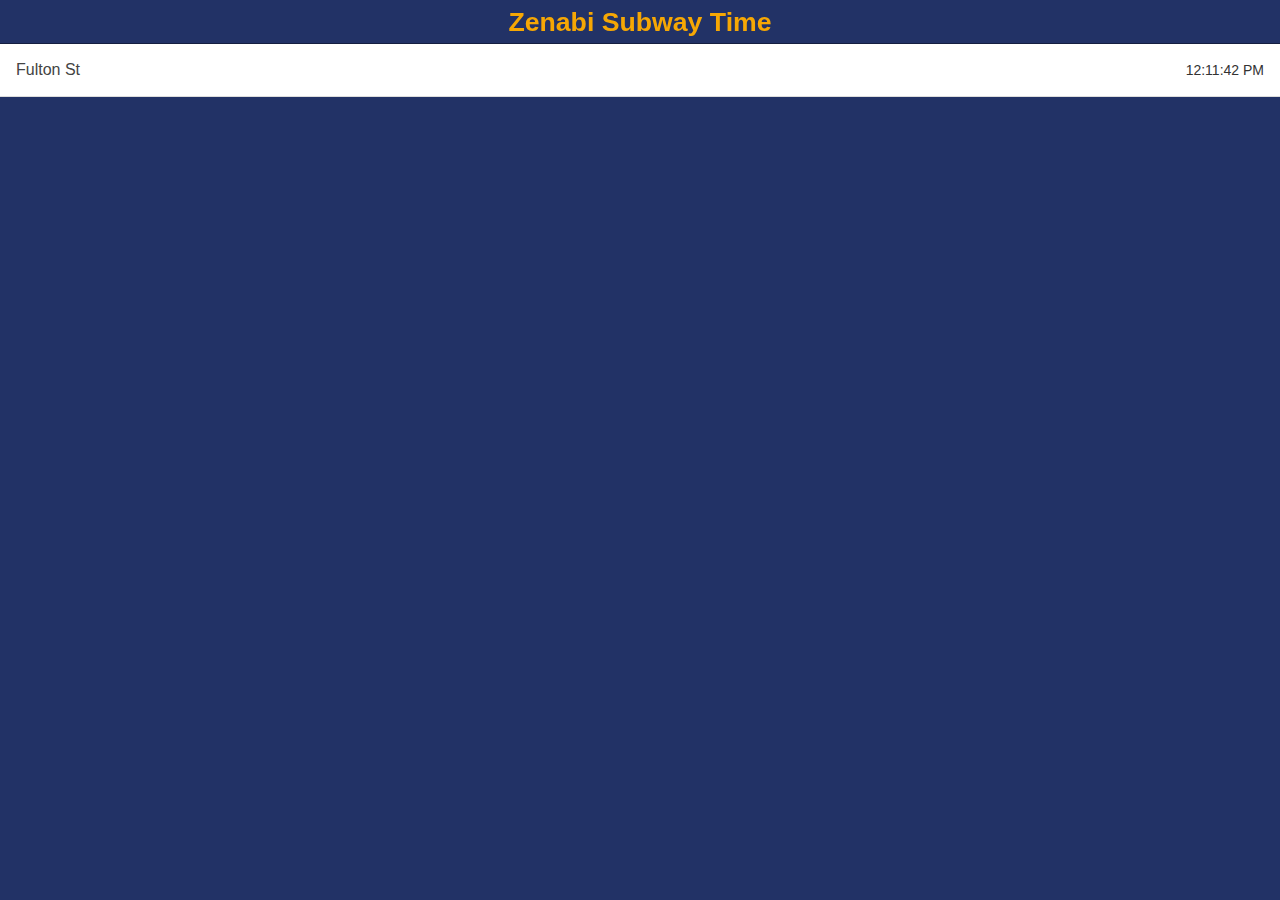
==== commit 43a1a7cf: "bigger title" ====
--- a/app/index.html
+++ b/app/index.html
@@ -13,7 +13,7 @@
     <meta http-equiv="Pragma" content="no-cache">
     <meta http-equiv="Expires" content="0">
 
-        <title>New Subway Time</title>
+        <title>Zenabi Subway Time</title>
         <!-- <link href="lib/ionic/css/ionic.css" rel="stylesheet"/>-->
         <!--
             IF using Sass (run gulp sass first), then uncomment below and remove the CSS includes above
@@ -25,6 +25,7 @@
 
 
         <script src="./assets/jquery.min.js"></script>
+        <script src="./assets/moment.min.js"></script>
         <script src="./assets/plugin.js"></script>
     </head>
     <body ng-app="subwayTime" ng-controller="appCtrl" class="grade-a platform-browser platform-win32 platform-ready">
@@ -44,7 +45,7 @@
             </span></div><div class="title title-center header-item"></div></ion-header-bar></div><div class="nav-bar-block" nav-bar="active"><ion-header-bar class="bar-positive bar bar-header" align-title="center"><button ng-click="$ionicGoBack()" class="button back-button hide buttons button-clear header-item"></i> BACK
             </button><div class="buttons buttons-left header-item"><span class="left-buttons">
                 </button>
-            </span></div><div class="title title-center header-item" style="left: 45px; right: 45px;">New Subway Time</div></ion-header-bar></div></ion-nav-bar>
+            </span></div><div class="title title-center header-item" style="left: 45px; right: 45px;">Zenabi Subway Time</div></ion-header-bar></div></ion-nav-bar>
         <ion-nav-view name="menuContent" class="view-container" nav-view-transition="ios" nav-view-direction="none" nav-swipe="">
         <ion-view view-title="Subway Time" class="pane" state="app.subwayTime" nav-view="active" style="opacity: 1; transform: translate3d(0%, 0px, 0px);">
     <ion-content class="scroll-content ionic-scroll  has-header"><div class="scroll" style="transform: translate3d(0px, 0px, 0px) scale(1);">
@@ -77,7 +78,7 @@
 
             <!-- Success -->
             <!----><div ng-if="(subwayTime.message.errorCode == 0 || subwayTime.message.errorCode == 1) &amp;&amp; !isOffline  &amp;&amp; !serverError" class="" style="">
-               <strong>
+
 
                 <div class="item" id="street-name">
                     Fulton St
@@ -86,7 +87,7 @@
                         12:11:42 PM
                     </span>
                 </div>
-            </strong>
+
                 <div id="content">
                
                 </div>
--- a/app/assets/style.css
+++ b/app/assets/style.css
@@ -10,11 +10,13 @@
 }
 
 .bar.bar-positive .title {
-      color: #f6a704;
-     font-weight: bold; }
+    color: #f6a704;
+    font-weight: bold;
+    font-size: 20pt;
+}
 
 #content{
-  margin: 2em;
+  margin: 0;
   overflow: scroll !important;
 
 }
